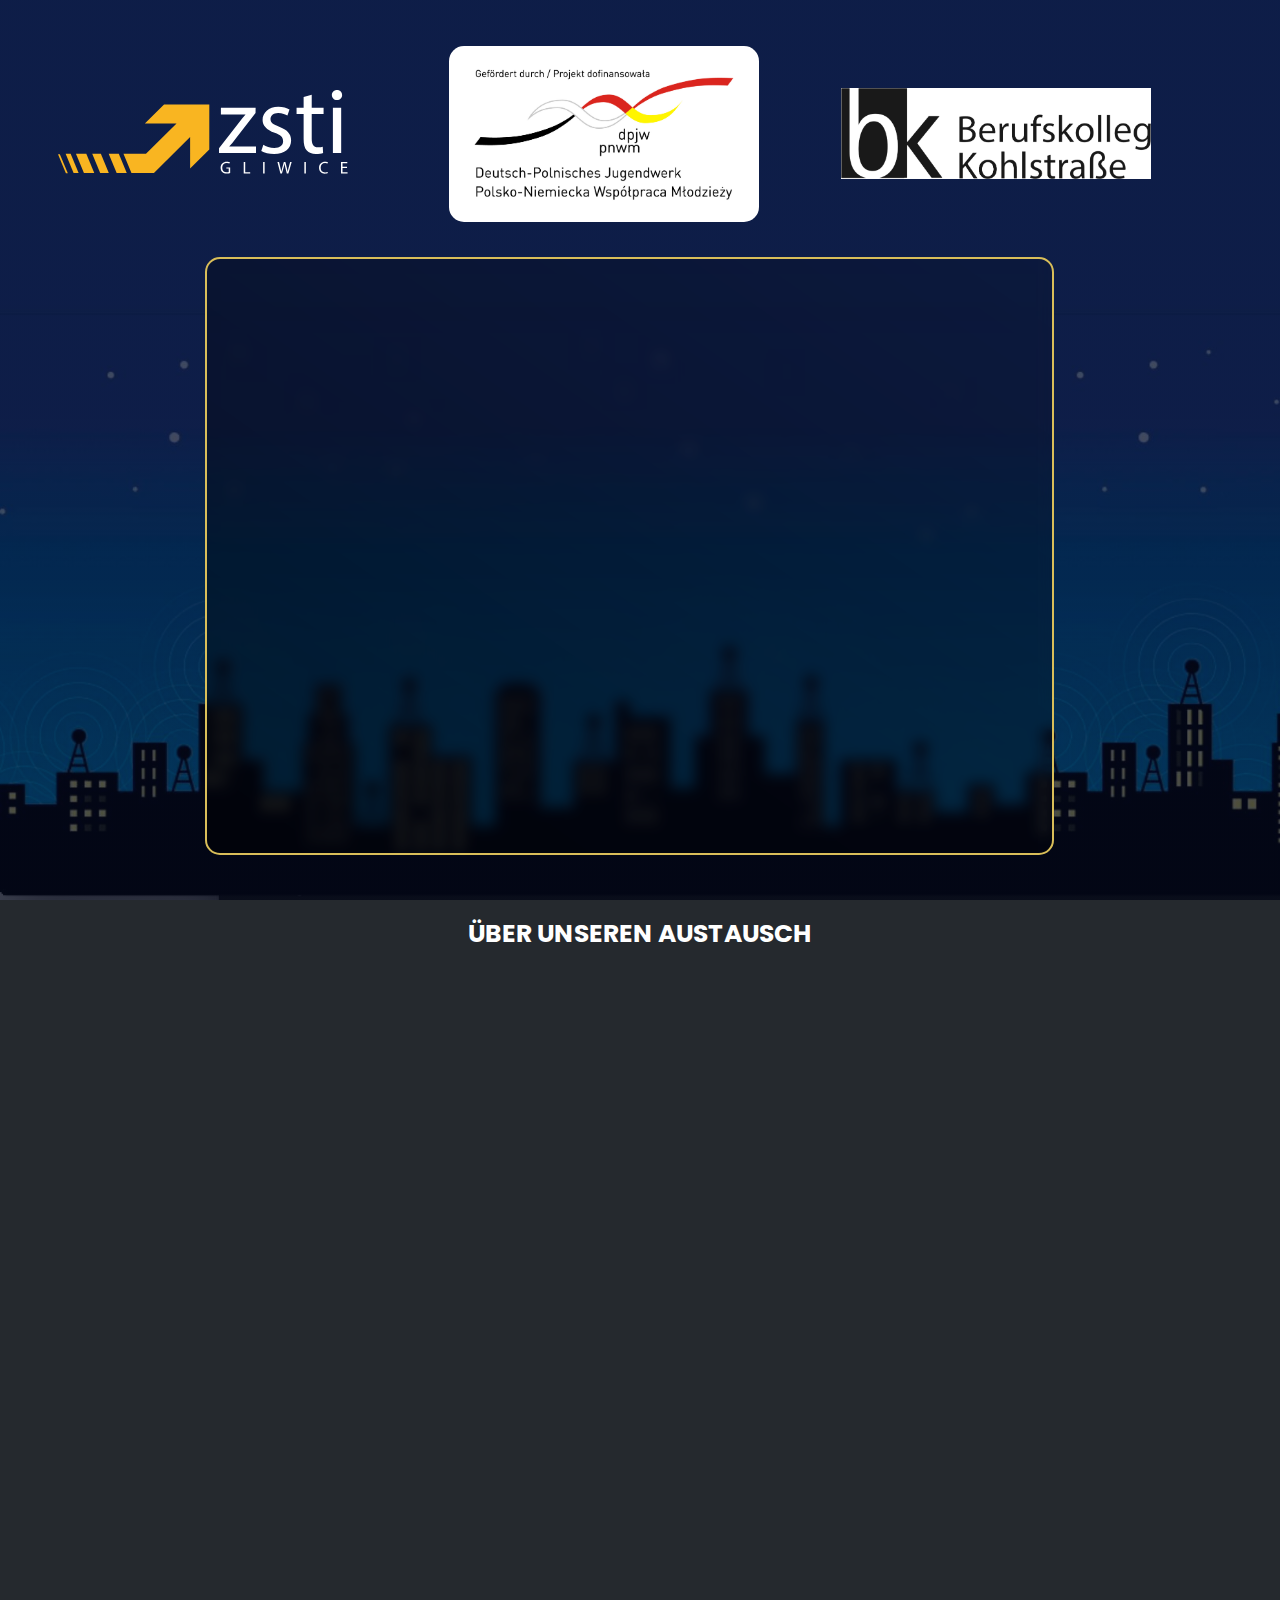
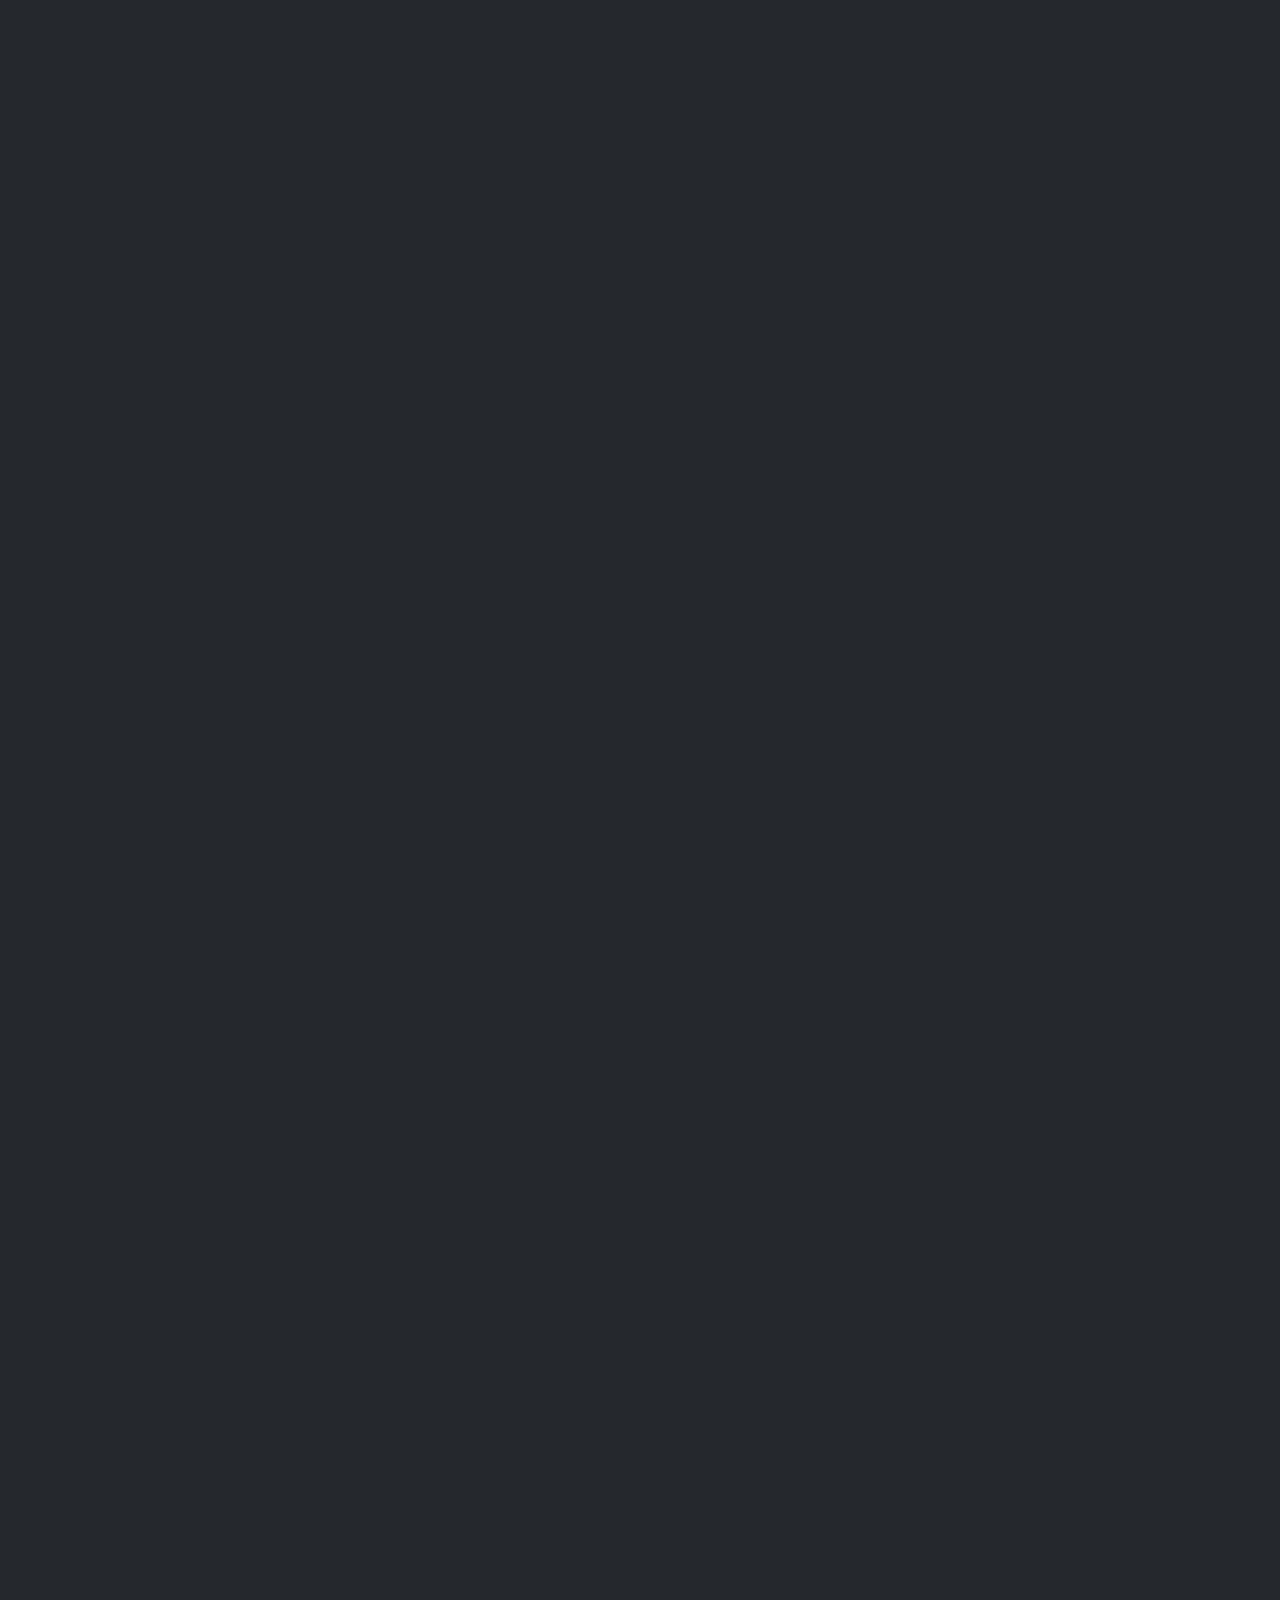
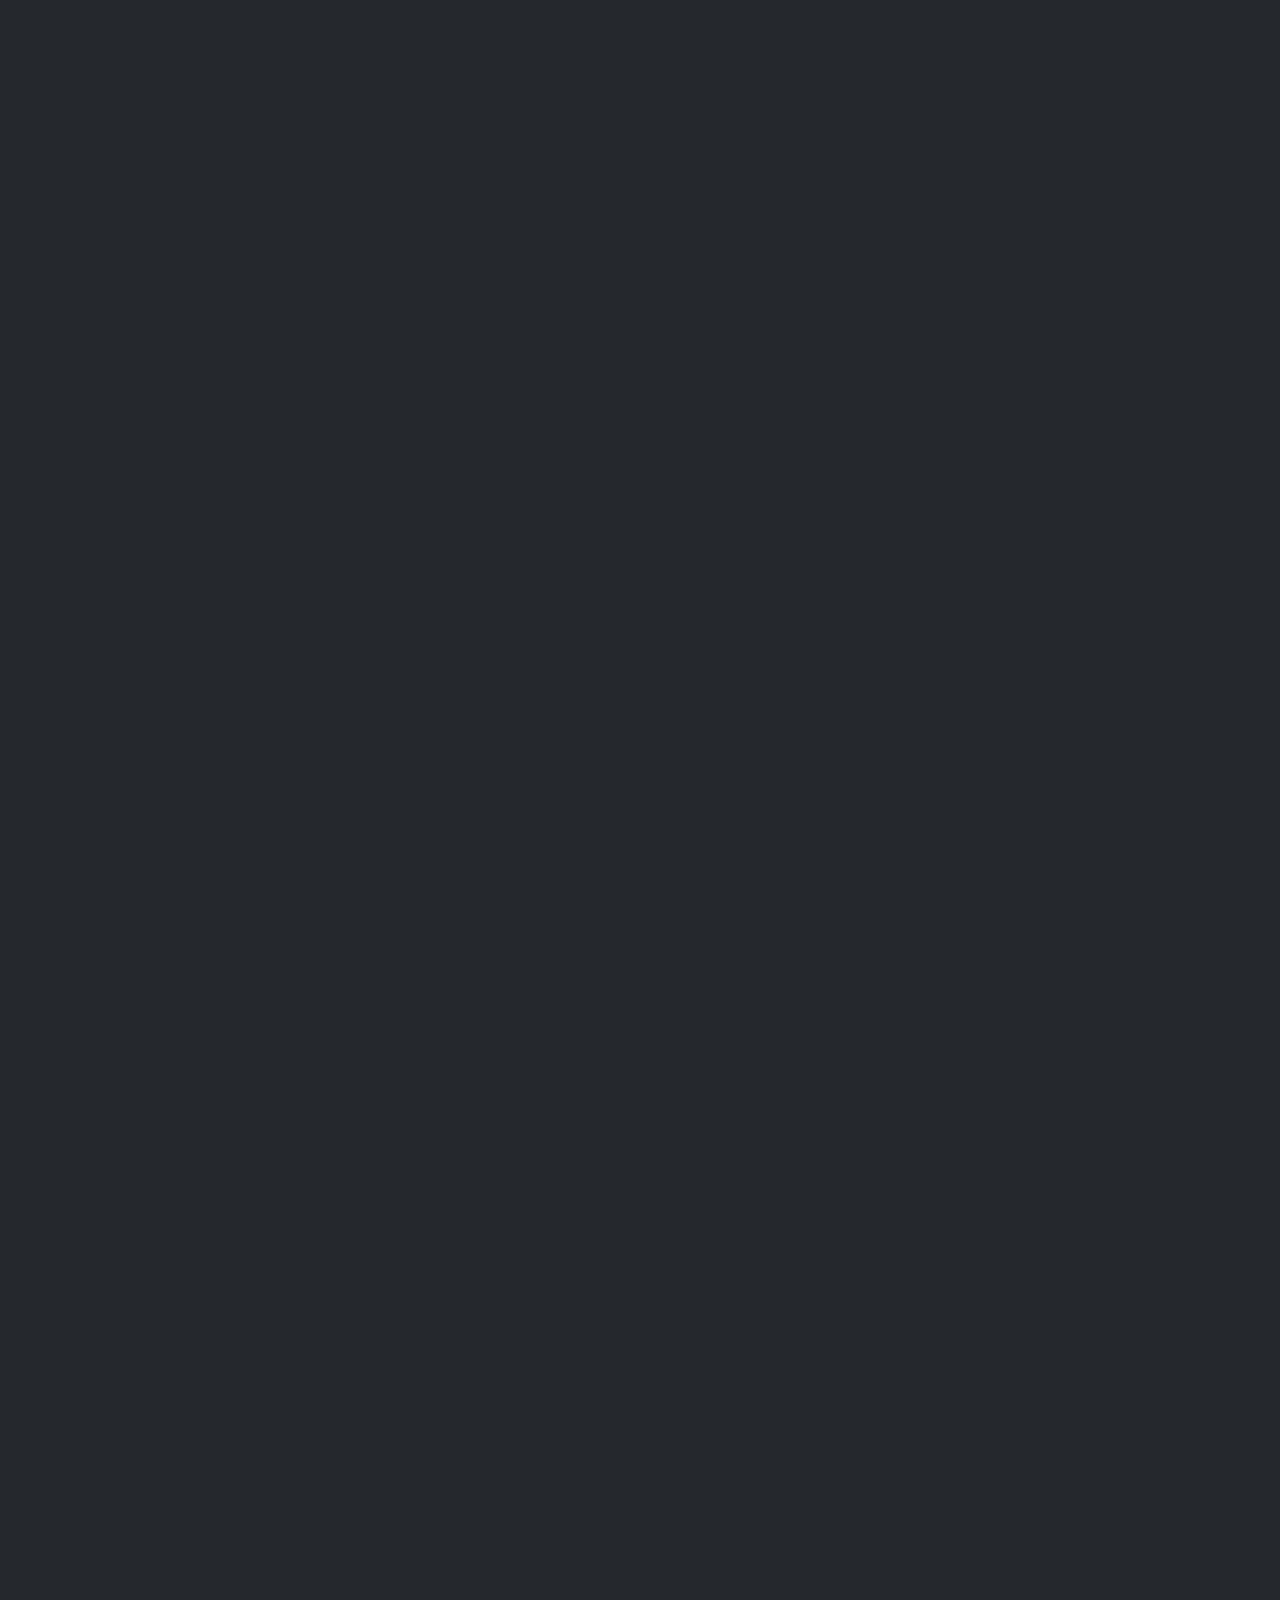
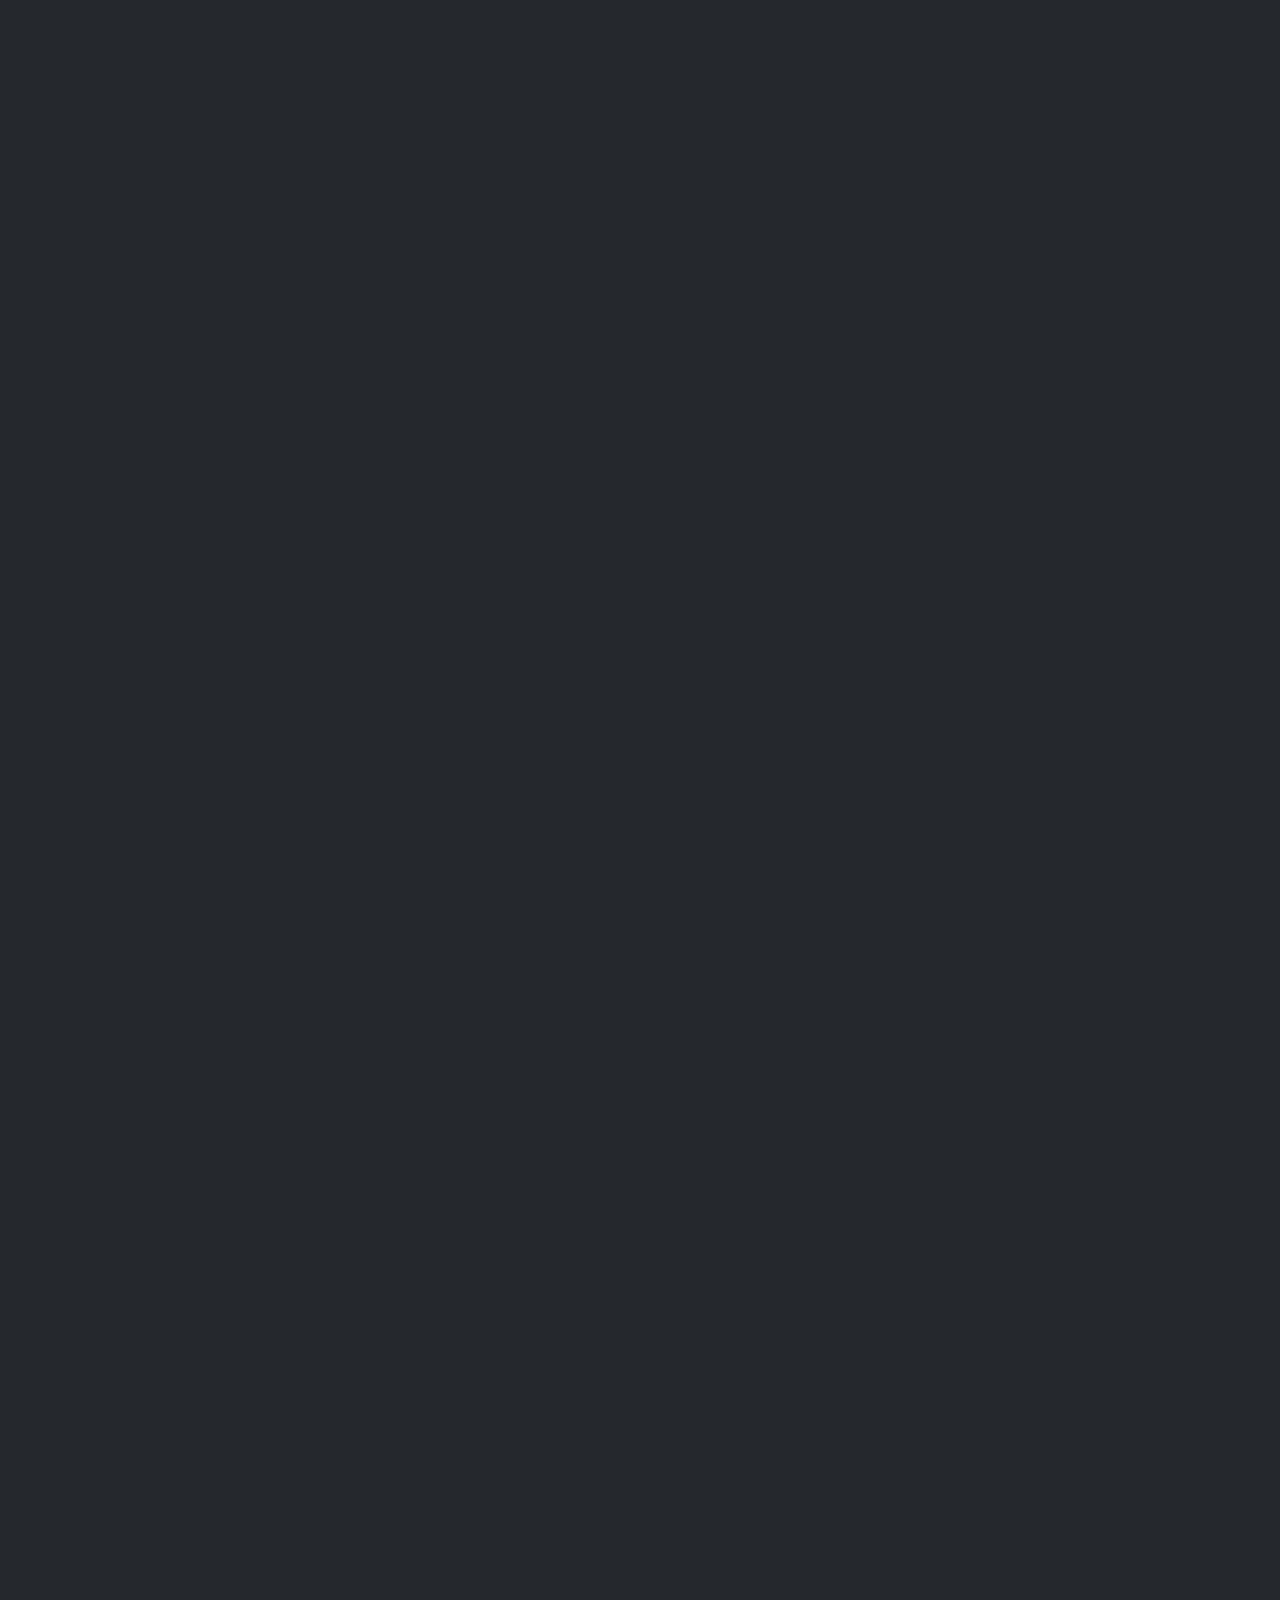
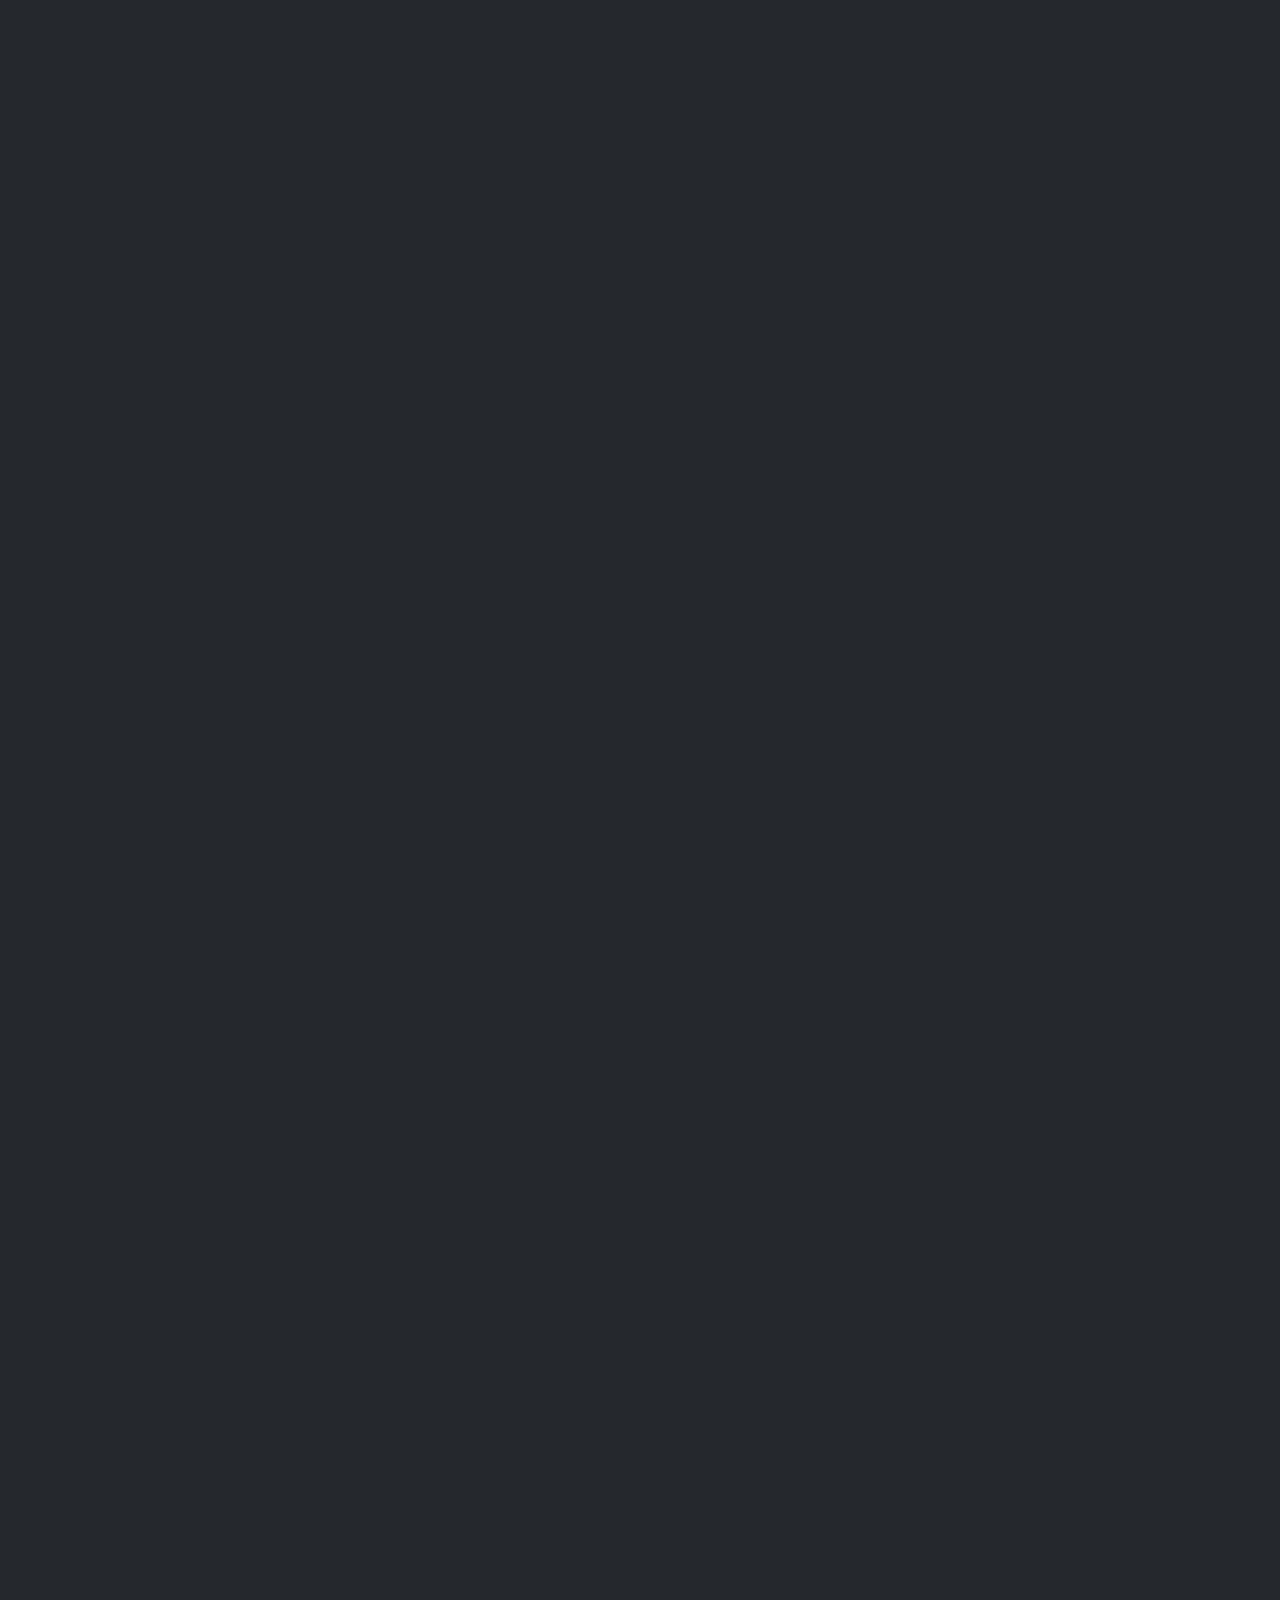
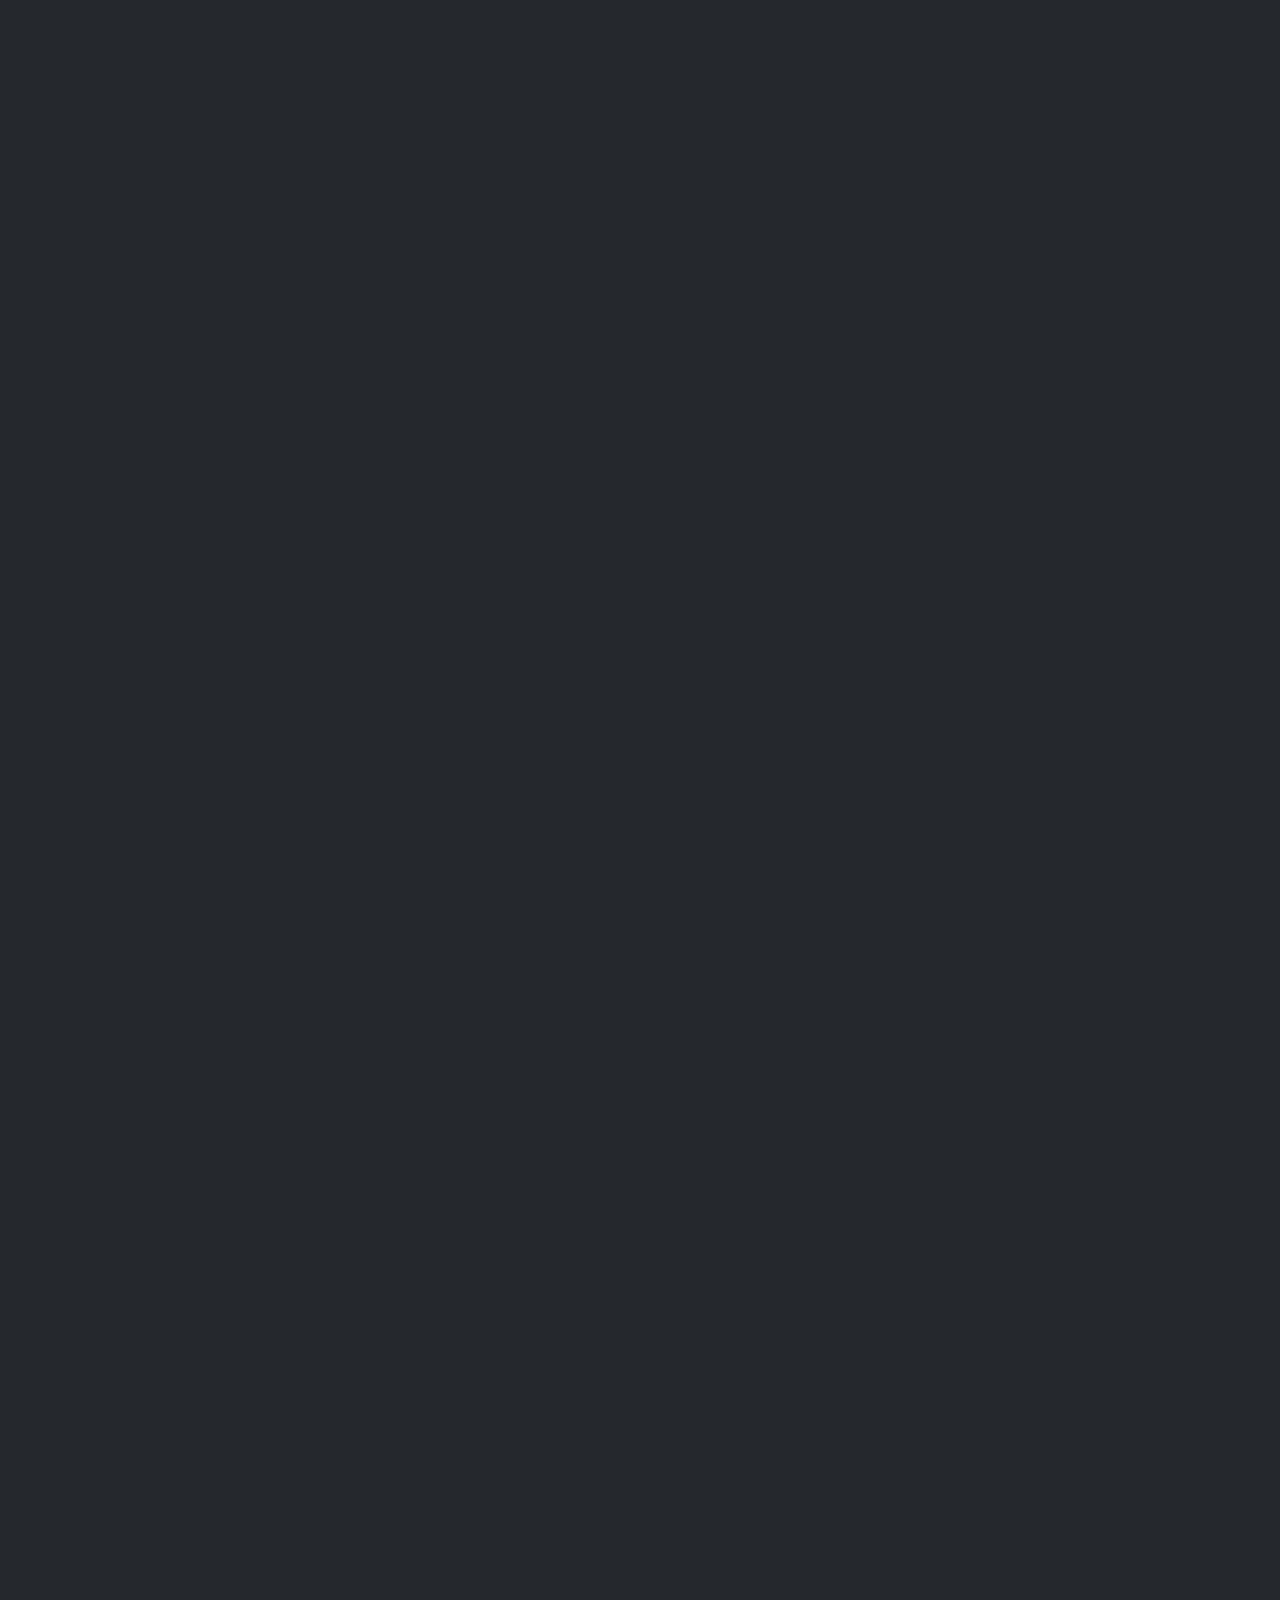
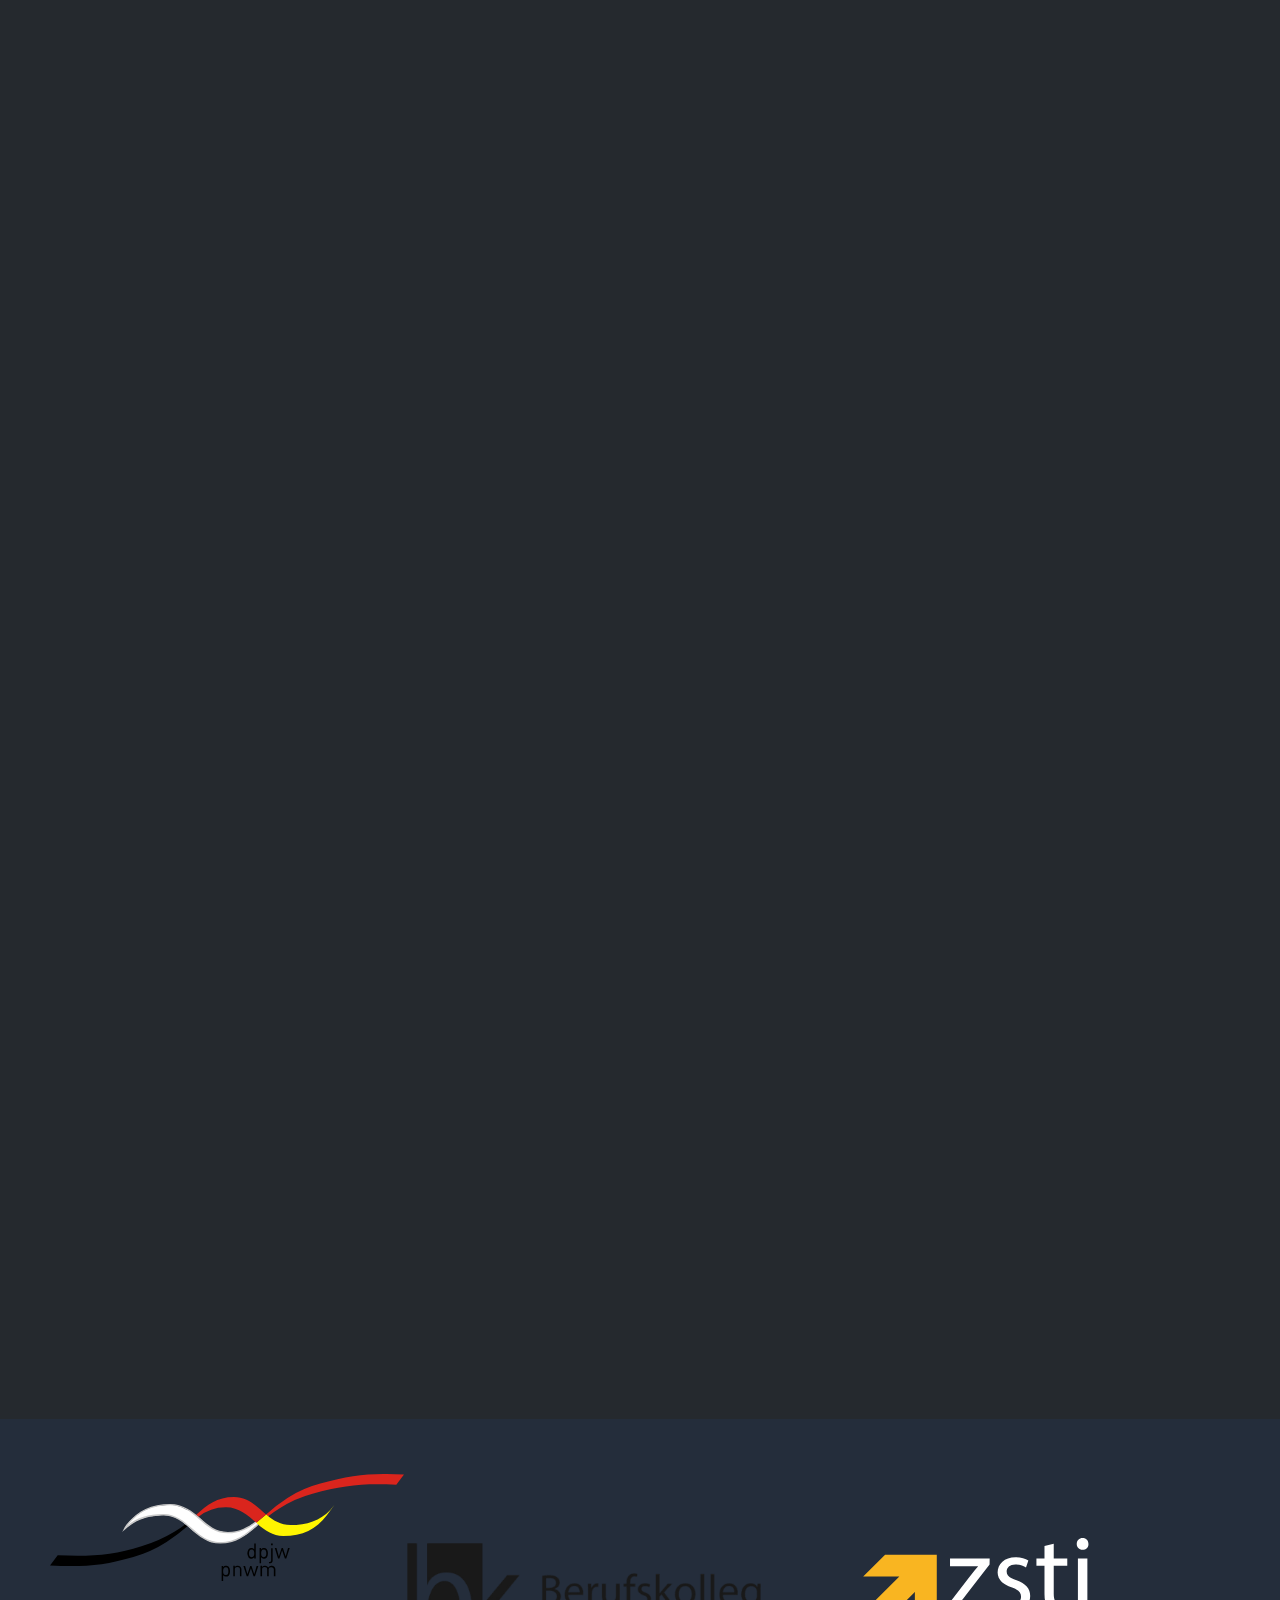
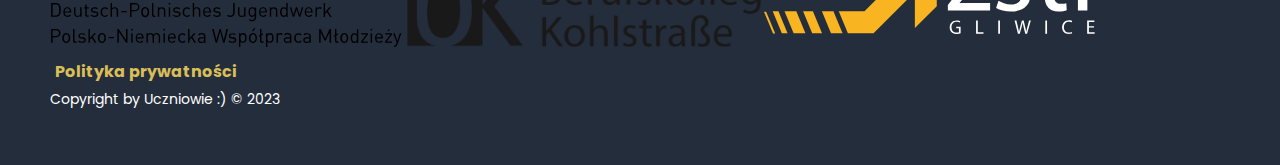
==== de.html @ 231d2636 "main" ====
<!DOCTYPE html>
<html lang="pl">

<head>
    <meta charset="UTF-8">
    <meta http-equiv="X-UA-Compatible" content="IE=edge">
    <meta name="viewport" content="width=device-width, initial-scale=1.0">
    <title>Schüleraustausch 2023 Wuppertal - Gleiwitz</title>
    
    <link rel="icon" type="images/x-icon" href="/images/icons8-european-union-48.png">
    <link rel="stylesheet" href="src/style.css">

</head>

<body>


    <div class="header">

        <nav>
            <a href="index.html"><img src="images/logo.svg" class="logo"></a>
            <a href="index.html"><img src="images/logo logo.jpg" class="logo" style="border-radius: 15px;"></a>
            
            <a href="index.html"><img src="images/logo wupertal.png" class="logo"></a>
            <div class="nav-links" id="nav-Links">
                <i class="fa-solid fa-xmark" onclick="hideMenu()"></i>
                <ul>
                    <li><a href="de.html" class="active">HOMEPAGE</a></li>
                    <li><a href="#glowna">PROJEKT</a></li>
<<<<<<< HEAD
                    <li><a href="#PROJECT">STANDORTE</a></li>
                    <li><a href="gallery.html">GALERI</a></li>
=======
                    <li><a href="#PROJECT">STANDORTE</a></li>
                    <li><a href="gallery.html">GALERIE</a></li>
>>>>>>> 480140574801effcefa124f25d2835f429c4b330




                </ul>
            </div>
            <i class="fa-solid fa-bars" onclick="showMenu()"></i>
        </nav>
        <div class="container">
            <div class="text-box"></div>
        </div>
    </div>


    <section class="glowna" id="glowna">
        <h1>ÜBER UNSEREN AUSTAUSCH</h1>
        <div class="main-text ">

            <div class="text-center reveal">
                <p>Vom 20. bis 27. Mai 2023 wohnten unsere deutschen Kollegen im Rahmen eines Schüleraustauschprogramms in unserem Schulwohnheim.
                    im Rahmen eines Schüleraustausches. Sie kamen aus Wuppertal zu uns, um unsere Städte kennen zu lernen
                    i
                    Geschichte. Die ganze Veranstaltung wird im Rahmen des Projekts "Erinnerung bewahren" organisiert.
                    Studenten des zweiten Jahrgangs des ZSTI in Gliwice, haben wir uns verpflichtet, sie zu begleiten und ihnen bei der Besichtigung zu helfen.
                    bei der Besichtigung. Dieses internationale Projekt wird es uns ermöglichen, unser Deutsch zu verbessern, neue Bekanntschaften zu schließen und die Sichtweise anderer Menschen kennen zu lernen.
                    neue Freundschaften zu schließen und die Sichtweise anderer Menschen auf unser Land kennen zu lernen. Eine solche internationale Zusammenarbeit
                    wird uns
                    uns als Teilnehmer
                    Toleranz und Respekt für die Geschichte unserer Länder.


                </p>
                <div class="flagi">
                    <a href="index.html"><img src="images/pl.png"></a>
                    <a href="eng.html"><img src="images/eng.webp"></a>
                </div>

            </div>
            <div class="gallery-container reveal">
                <div class="gallery-wrapper">
                    <img src="images/dzien2-wroclaw/348359297_4836230739833921_7109233339406206767_n.jpg"
                        width="300px" height="400px">
                    <img src="images/dzien2-wroclaw/348354826_624960519688752_7299560000399171351_n.jpg"
                        width="300px" height="400px">
                    <img src="images/dzien2-wroclaw/348362138_759683628960431_8665429731865408187_n.jpg"
                        width="300px" height="400px">
                    <img src="images/funny/348359396_200553496202400_3126041884864572250_n.jpg" width="300px"
                        height="400px">
                    <img src="images/funny/346124991_265025806055431_2208289478802187735_n.jpg" width="300px"
                        height="400px">
                    <img src="images/funny/348386674_264290096051692_7231317564116603508_n.jpg" width="300px"
                        height="400px">
                    <img src="images/imprezaa/_DSC2646.jpg" width="300px" height="400px">
                    <img src="images/pion-wrapper/_DSC2472.jpg" width="400px" height="400px">
                    <img src="images/imprezaa/_DSC2770.jpg" width="300px" height="400px">
                    <img src="images/dzien3-auschwitz1/IMG_20230522_114926224.jpg" width="300px" height="400px">
                    <img src="images/dzien3-auschwitz1/IMG_20230522_124317949.jpg" width="300px" height="400px">
                    <img src="images/dzien3-auschwitz1/346156352_159776950208062_7379663299527018989_n.jpg"
                        width="300px" height="400px">
                    <img src="images/dzien1-gliwice/IMG_20230525_102200072.jpg" width="300px" height="400px">
                    <img src="images/dzien4-auschwitzz/IMG_20230523_122531085.jpg" width="300px" height="400px">

                    <img src="images/dzien4-auschwitzz/IMG_20230523_122537352.jpg" width="300px" height="400px">

                    <img src="images/dzien5-krakow/348382516_238040312204476_3262409253676912070_n.jpg"
                        width="300px" height="400px">
                    <img src="images/dzien5-krakow/348357866_625957229558894_445151811442973934_n.jpg" width="300px"
                        height="400px">
                    <img src="images/dzien5-krakow/348360915_1337571046854747_2350188779994669235_n.jpg"
                        width="300px" height="400px">
                    <img src="images/imprezaa/_DSC2675.jpg" width="300px" height="400px">
                    <img src="images/pion-wrapper/_DSC2544.jpg" width="300px" height="400px">
                    <img src="images/pion-wrapper/_DSC2543.jpg" width="300px" height="400px">
                    <img src="images/imprezaa/_DSC2667.jpg" width="300px" height="400px">
                    <img src="images/imprezaa/_DSC2717.jpg" width="300px" height="400px">
                    <img src="images/pion-wrapper/_DSC2559.jpg" width="300px" height="400px">
                    <img src="images/pion-wrapper/_DSC2561.jpg" width="300px" height="400px">
                    <img src="images/pion-wrapper/_DSC2652.jpg" width="300px" height="400px">
                    <img src="images/pion-wrapper/_DSC2788.jpg" width="300px" height="400px">
                    <img src="images/pion-wrapper/_DSC2675.jpg" width="300px" height="400px">
                    <img src="images/pion-wrapper/_DSC2667.jpg" width="300px" height="400px">
                    <img src="images/pion-wrapper/_DSC2565.jpg" width="300px" height="400px">
                    <img src="images/pion-wrapper/_DSC2566.jpg" width="300px" height="400px">
                    <img src="images/pion-wrapper/_DSC2593.jpg" width="300px" height="400px">
                    <img src="images/pion-wrapper/_DSC2694.jpg" width="300px" height="400px">
                    <img src="images/pion-wrapper/_DSC2717.jpg" width="300px" height="400px">
                    <img src="images/pion-wrapper/_DSC2722.jpg" width="300px" height="400px">
                    <img src="images/pion-wrapper/_DSC2726.jpg" width="300px" height="400px">
                    <img src="images/pion-wrapper/_DSC2788.jpg" width="300px" height="400px">
                    <img src="images/pion-wrapper/IMG_20230521_113707909.jpg" width="300px" height="400px">
                    <img src="images/pion-wrapper/IMG_20230521_114545700.jpg" width="300px" height="400px">
                    <img src="images/pion-wrapper/IMG_20230521_120205420.jpg" width="300px" height="400px">
                    <img src="images/pion-wrapper/IMG_20230521_120758784.jpg" width="300px" height="400px">
                    <img src="images/pion-wrapper/IMG_20230521_121322215.jpg" width="300px" height="400px">
                    <img src="images/pion-wrapper/IMG_20230521_125314505.jpg" width="300px" height="400px">
                    <img src="images/pion-wrapper/IMG_20230521_125349071.jpg" width="300px" height="400px">
                    <img src="images/pion-wrapper/IMG_20230521_130351770.jpg" width="300px" height="400px">
                    <img src="images/pion-wrapper/IMG_20230521_133049482.jpg" width="300px" height="400px">
                    <img src="images/pion-wrapper/IMG_20230521_142851121.jpg" width="300px" height="400px">
                    <img src="images/pion-wrapper/IMG_20230521_153741960.jpg" width="300px" height="400px">
                    <img src="images/pion-wrapper/IMG_20230521_161738653.jpg" width="300px" height="400px">

                    <img src="images/pion-wrapper/IMG_20230521_161808838.jpg" width="300px" height="400px">
                    <img src="images/pion-wrapper/IMG_20230521_164524290.jpg" width="300px" height="400px">
                    <img src="images/pion-wrapper/IMG_20230522_090638008.jpg" width="300px" height="400px">
                    <img src="images/pion-wrapper/IMG_20230522_103254437.jpg" width="300px" height="400px">
                    <img src="images/pion-wrapper/IMG_20230522_103302437.jpg" width="300px" height="400px">
                    <img src="images/pion-wrapper/IMG_20230522_114523220.jpg" width="300px" height="400px">
                    <img src="images/pion-wrapper/IMG_20230523_101206132.jpg" width="300px" height="400px">
                    <img src="images/pion-wrapper/IMG_20230523_122525796.jpg" width="300px" height="400px">
                    <img src="images/pion-wrapper/IMG_20230523_122531085.jpg" width="300px" height="400px">
                    <img src="images/pion-wrapper/IMG_20230525_090753647.jpg" width="300px" height="400px">
                    <img src="images/pion-wrapper/IMG_20230525_101400259.jpg" width="300px" height="400px">
                    <img src="images/pion-wrapper/IMG_20230525_102146818.jpg" width="300px" height="400px">
                    <img src="images/pion-wrapper/IMG_20230525_102200072.jpg" width="300px" height="400px">
                </div>
                <div class="gallery-controls">
                    <button class="gallery-prev">&#10094;</button>
                    <button class="gallery-next">&#10095;</button>
                </div>
            </div>


        </div>



    </section>

    <section class="cosik reveal" id="PROJECT">
        <div class="places">
            <h1>Gemeinsamer Ausflug</h1>
            <p>Wir besuchten zusammen fünf Städte, von denen wir einen Tag mit der Arbeit an der Website.... verbrachten.</p>
        </div>

        <div class="wrapper">
            <div class="card">
                <img src="images/escape1.jpg">
                <div class="info">
                    <h1>Gleiwitz</h1>
                    <p>Der erste Tag stand ganz im Zeichen des Themas...</p>
                    <a href="#gliwice" class="btn">Mehr lesen</a>
                </div>
            </div>
            <div class="card">
                <img src="images/dzien2-wroclaw/IMG_20230521_161738653.jpg">
                <div class="info">
                    <h1>Breslau</h1>
                    <p>Die Centennial Hall ist eine historische Sport- und Unterhaltungshalle.... </p>
                    <a href="#wroclaw" class="btn">Mehr lesen</a>
                </div>
            </div>
            <div class="card">
                <img src="images/dzien4-auschwitzz/IMG_20230523_101219541.jpg">
                <div class="info">
                    <h1>Auschwitz</h1>
                    <p>Auschwitz, deutsches NS-Konzentrations- und Vernichtungslager
                        und Vernichtungslager ... </p>
                    <a href="#auschwitz" class="btn">Mehr lesen</a>
                </div>
            </div>





        </div>
        <div class="wrapper">
            <div class="card">
                <img src="images/funny/IMG_20230525_102513354.jpg">
                <div class="info">
<<<<<<< HEAD
                    <h1>RADIOSENDER GLIWICE</h1>
                    <p>Am Donnerstag trafen wir uns wie üblich um 8:20 Uhr vor der Unterkunft. Sobald alle eingetroffen waren....... </p>
                    <a href="#strona" class="btn">Mehr lesen</a>
=======
                    <h1>Gliwice - Radiostacja</h1>
                    <p>Am Donnerstag trafen wir uns wie üblich um 8:20 Uhr vor der Unterkunft. Sobald alle eingetroffen waren....... </p>
                    <a href="#strona" class="btn">Mehr lesen</a>
>>>>>>> 480140574801effcefa124f25d2835f429c4b330
                </div>
            </div>

            <div class="card">
                <img src="images/dzien5-krakow/348359462_577760514480870_7959086469183905987_n.jpg">
                <div class="info">
                    <h1>Krakau</h1>
                    <p>Krakau ist eine wunderschöne Stadt in Polen mit einer reichen Geschichte und einem kulturellen Erbe. In Krakau
                        ist die Heimat von...</p>

                    <a href="#krakow" class="btn">Mehr lesen</a>
                </div>
            </div>

            <div class="card">
                <img src="images/funny/346153410_134470716301277_2882348464612031053_n.jpg">
                <div class="info">
                    <h1>Praca nad projektem</h1>
                    <p>Am Ende des Ausflugs machten wir ein gemeinsames Foto. Nach der Rückkehr zur
                        Schule begannen wir mit dem Film und der Website....</p>
                    <a href="#strona" class="btn">Mehr lesen</a>
                </div>
            </div>

        </div>




        </div>

    </section>

    <section class="opis reveal" id="gliwice">
        <h1 ><b>Wilkommen<br>Willa Caro, Feldspiel</b> - Tag 1</h1>
        <div class="tekst">
            <img src="images/wymiana1.jpg" width="500px" height="300px">
            
            <p>Der erste Tag stand im Zeichen des Kennenlernens der Mädchen, die uns besuchten. Wir trafen
                alle zusammen vor dem Schlafsaalgebäude unserer Schule,
                keine von uns wusste, was sie erwarten würde. Der Plan für den heutigen Tag war der Besuch der Villa Caro
                Villa Caro zu besuchen und an einem von unseren Lehrern vorbereiteten Geländespiel teilzunehmen.
                Die Lehrer hatten es vorbereitet. Als alle angekommen waren, beschlossen unsere gemeinsamen Betreuer, dass wir das erste ikonische Foto machen würden.
                erstes ikonisches Foto machen. Später sollten wir uns in Gruppen aufteilen
                in Gruppen aufteilen, wobei jedes Team aus drei Jungen und drei Mädchen besteht. Sobald wir alle eingeteilt waren,
                begann die Zeit des gegenseitigen Kennenlernens. Wir machten uns leise auf den Weg zu
                unserem Ziel, dem Museum. Viele von uns hatten diesen Ort noch nie zuvor besucht, wir waren
                waren wir von der Art des Ortes überrascht. Wir sahen uns die besonderen Gemälde und andere Erinnerungsstücke an, die dort ausgestellt waren. Dann war es so weit
                Es war Zeit für ein Spiel im Freien, und wir gingen in Gruppen entlang einer Route
                die von unseren Damen entworfen wurde. Wir beendeten unser Spiel auf dem Marktplatz beim Neptunbrunnen und gingen dann zur Schule, um unsere Freunde zu verabschieden.
                Wir gingen zur Schule, um unsere neuen Freunde zu verabschieden,
                in Erwartung der Besichtigungen am nächsten Tag.

            </p>
            <img src="images/dzien1-gliwice/IMG_20230525_102200072.jpg" width="500px" height="300px">

        </div>
        <div class="tekst1 reveal">
            <img src="images/dzien1-gliwice/IMG_20230523_164518155~2.jpg" width="500px" height="300px">
            <img src="images//imprezaa/_DSC2814.jpg" width="500px" height="300px">

        </div>
    </section>

    <section class="opis reveal" id="wroclaw">
        <h1 ><b>Breslau</b> - Tag 2</h1>
        <div class="tekst ">
            <img src="/images/dzien2-wroclaw/348356153_936875570920918_7820169987513787389_n.jpg" width="500px" height="300px">
            <p>Der Tag begann wie jeder andere mit unserem Treffen mit der deutschen Gruppe. Unsere Abfahrt war
                für 7.45 Uhr geplant und so fuhren wir los. Im Bus machten wir sie mit unserem Musikgeschmack bekannt, und sie
                mit dem ihren. Auf diese Weise vergingen die Stunden, bis wir endlich an unserem Ziel ankamen. Unser Abenteuer
                begann mit einer Besichtigung des Wrocław Sky Tower und der Galerie. Einige von uns, bevor sie auf den
                einen der höchsten Punkte Polens zu erklimmen, beschlossen einige von uns, etwas zu essen. Gestärkt durch eine nahrhafte Mahlzeit, machten wir uns auf den Weg zur
                ganz oben auf dem Turm. Die Aussicht war überirdisch. Praktisch die ganze Stadt war zum Greifen nah. Leider dauerte das
                Leider dauerte das Erlebnis nicht lange und wir mussten wieder hinuntersteigen. Nach einer kurzen Rast und einem Austausch von Eindrücken,
                machten wir uns auf, die Stadt zu erkunden.</p>
            <img src="/images/dzien2-wroclaw/348361007_1660743267724381_7711664896054163243_n.jpg" width="500px" height="300px">
            <br><br>
        </div>

        <div class="tekst reveal">
            <br>
            <img src="images/dzien2-wroclaw/348368276_1339785973417484_1086327445601693273_n.jpg" width="500px"
                height="300px"><br>
            <p>Wir wurden in Gruppen eingeteilt, eine polnische und eine deutsche, die jeweils einen Führer erhielten. Die Führung
                war sehr spannend und der Führer zeigte uns viele interessante historische Fakten über die
                Stadt. Das Ende unserer Kennenlerntour war der Marktplatz, wo wir uns frei bewegen konnten und
                Sightseeing. Nach einer langen Zeit versammelten wir uns alle und machten uns auf den Weg zur letzten Station unseres
                unseres Besuchs, der Hundertjahrfeierhalle. Auf dem Weg dorthin trafen wir eine Busladung Basketballspieler von Legia Warschau, die sich sehr über die
                die sich über unsere Anfeuerungsrufe freuten. Vor Ort hatten wir, genau wie auf dem Markt, freie Hand und die
                und hatten die Möglichkeit, auf dem Platz herumzulaufen und ihn zu beobachten. Dies dauerte jedoch nicht allzu lange, als die Lehrer
                uns mitteilten, dass es Zeit sei, nach Hause zu gehen.</p>

            </p>
            <img src="images/dzien2-wroclaw/348356952_258392423354245_6117612222467695413_n.jpg" width="500px" height="300px">
        </div>

    </section>

    <section class="opis reveal" id="auschwitz">
        <h1 ><b>Auschwitz I</b> - Tag 3</h1>
        <div class="tekst">
            <img src="images/arbeit.jpg" width="500px" height="300px">
            <p>Dies ist der 3. Tag unseres Abenteuers mit den deutschen Frauen. Heute sind wir mit ihnen zu einem Ort gefahren, der für seine
                Verbrechen
                die von den Nazis an den Juden begangen wurden. Wir wurden in 2 Gruppen aufgeteilt: eine deutsche Gruppe und eine polnische Gruppe.
                Wir haben 4 Stunden gebraucht, um das ganze Lager zu besichtigen. Wir waren alle erschüttert, als wir all diese
                Vernichtungsstätten sahen und
                was für unannehmbare Dinge man einem Menschen antun kann. Unsere Laune wurde durch ein leckeres Mittagessen verbessert. Gesättigt
                und bereit zum Handeln
                gingen wir zu dem letzten Programmpunkt, der uns erwartete, einem Workshop mit dem Titel "Eleventh. Sei nicht
                Sei nicht gleichgültig".
                Die Dame erklärte uns, dass Auschwitz nicht plötzlich geschah, sondern eine Reihe von Ereignissen war, die dazu führten.
                dazu führten
                und niemand reagierte darauf. Sie zeigte uns auch, wie schnell aus einem Stereotyp ein Vorurteil wird, und
                dann in
                Diskriminierung wird und wie Menschen aufgrund einer einzigen Sache diskriminieren. Der Workshop dauerte nicht
                lange und wir mussten schon wieder nach Hause gehen.
            </p><img src="images/ascch.jpg" width="500px"
                height="300px"><br>
        </div>
        <div class="tekst1 reveal">
            <img src="images/dzien3-auschwitz1/346156352_159776950208062_7379663299527018989_n.jpg" width="500px" height="300px">
            <img src="images/dzien3-auschwitz1/348370897_1161253127885083_822621006552416579_n.jpg" width="150px" height="300px">
            <img src="images/dzien3-auschwitz1/346154265_822198515496167_2575544824086981360_n.jpg" width="500px" height="300px">
        </div>





    </section>
    <section class="opis reveal" id="katowice">
        <h1 >Auschwitz II - Tag 4</h1>


        <div class="tekst ">
            <img src="images/birkenau.jpg" alt="" width="500px" height="300px"><br>
            <p>Am nächsten Tag ein weiteres Abenteuer. Heute stand der Besuch des zweiten Vernichtungslagers im Gebiet von Birkenau auf dem Plan. Es war eine Erfahrung, die uns sowohl körperlich als auch geistig erschöpfte. Die Bedingungen, unter denen die Häftlinge in diesem Lager lebten, waren unmenschlich. All das Leid, das sie empfanden, ist für den menschlichen Verstand unvorstellbar. Nach langer Zeit war das Ende unserer Wanderung erreicht. Wir hatten vor, nach Kattowitz zu fahren, aber leider haben die Müdigkeit und die Traurigkeit über das Lager unsere deutschen Kollegen überwältigt.
            </p>
        </div>
        <div class="tekst1 reveal">
            <img src="/images/dzien4-auschwitzz/348355381_913979576459965_6274193071667062666_n.jpg" width="500px" height="300px">
            <img src="/images/auschwitz2.jpg" width="500px" height="300px">
            <img src="/images/dzien4-auschwitzz/348381582_1439378536828672_4819730049178012980_n.jpg" width="500px" height="300px">
        </div>
        
        </div>

    </section>


    <section class="opis reveal" id="krakow">
        <h1 ><b>Krakau</b> - Tag 5</h1>
        <div class="tekst">
            <img src="/images/dzien5-krakow/348383001_811152380005575_4952831565249800024_n.jpg" width="500px" height="300px">

            <p>Der vorletzte Tag unseres Austauschs. Das Ziel war Krakau, genauer gesagt ein Besuch in Kazimierz, einem von Juden bewohnten Stadtteil. Wir wurden von nach Ländern aufgeteilten Führern begleitet. Während dieser Zeit lernten wir viele interessante Orte kennen, vor allem Synagogen. Nach der Besichtigungstour war es dann Zeit, etwas zu essen. Die meisten von uns ließen sich von den bekannten Zapiekanki in Krakau verführen. Sie waren köstlich. Unsere letzte Station war das Jüdische Museum "Galicia". Dort hielten wir einen Workshop "Vom Stereotyp zur Diskriminierung" ab, der dem Workshop in Auschwitz sehr ähnlich war. Nach dem Workshop hatten wir ein Treffen mit Lidia Maksymowicz, einer Frau, die Auschwitz überlebt hat. Sie erzählte uns die Geschichte ihres Lebens. Es war eine tragische und zugleich sehr spannende Geschichte, die die meisten von uns zu Tränen rührte. Dann war es, wie jeden Tag, an der Zeit, in unsere geliebte Stadt zurückzukehren.
            </p><img src="/images/dzien5-krakow/348378205_959218212059788_9085315140831927281_n.jpg" width="500px" height="300px">
        </div>
        <div class="tekst1 reveal">
            <img src="/images/dzien5-krakow/348379745_3413479998901117_3689817129211761724_n.jpg" width="500px" height="300px">
            <img src="/images/dzien5-krakow/348356780_634517858584613_7268103164740313211_n.jpg" width="500px" height="300px">
            <img src="/images/dzien5-krakow/348359541_267747045766758_5898304520199484812_n.jpg" width="500px" height="300px">
        </div>
    </section>

    <section class="opis reveal" id="strona">
        <h1 ><b>Arbeit am Projekt, Abschiedsfest im schlesischen Park</b> - Tag 6</h1>
        <div class="tekst ">
            <img src="images/chorzow.jpg" width="500px" height="300px">
            <p>Am Donnerstag trafen wir uns wie üblich um 8:20 Uhr vor der Unterkunft. Nachdem alle eingetroffen waren, machten wir uns auf den Weg zum
                Radiosender Gliwice. Wir kamen gegen 9 Uhr an. Aufgeteilt in 2 Gruppen (polnisch und deutsch) sahen wir einen Film
                über die deutsche Propaganda im Jahr 1939 an, der mit der Geschichte des Senders zusammenhing, und wir hatten ein Gespräch mit einem
                Führer, der uns das ganze Schicksal der Einrichtung erläuterte. Wir wohnten in Zimmern mit authentischer
                Möbeln aus dem frühen 20. Jahrhundert. Am Ende der Führung machten wir ein gemeinsames Foto. Nach der Rückkehr in die
                Schule begannen wir mit der Arbeit an einem Film und einer Website.</p>
        </div>
        <div class="tekst1 reveal">
            <img src="/images/imprezaa/_DSC2795.jpg" width="500px" height="300px">
            <img src="/images/koniec2.jpg" width="500px" height="300px">
            <img src="/images/imprezaa/_DSC2622.jpg" width="500px" height="300px">
        </div>

    </section>




    <section class="gallery reveal" id="gallery">
        <div class="galler-text">
            <h1>SEHEN WIR UNS AN, WIE UNSERE SCHÜLER IHRE GEMEINSAME ZEIT VERBRACHT HABEN</h1>

            <br>
        </div>
        <img src="images/koniec1.jpg" width="500" height="300">
        <img src="images/dzien2-wroclaw/348361007_1660743267724381_7711664896054163243_n.jpg" width="500" height="300">
        <img src="images/dzien3-auschwitz1/348370897_1161253127885083_822621006552416579_n.jpg" width="500"
            height="300">
        <img src="images/dzien4-auschwitzz/IMG_20230523_101206132.jpg" width="500" height="300">
        <img src="images/dzien5-krakow/348359462_577760514480870_7959086469183905987_n.jpg" width="500" height="300">
        <img src="images/dzien1-gliwice/IMG_20230525_102200072.jpg" width="500" height="300">
        <br>
        <a href="gallery.html" class="gallery-btn">GALERIE</a>


    </section>





    <footer class="footer-distributed ">

        <div class=".footer-center stopka">
            <a href="https://dpjw.org/">
                <img src="images/footer_logo.svg" width="30%" height="30%"></a>
            <a href="https://bkkohlstrasse.de/">
                <img src="images/logo wupertal_preview_rev_1.png" width="30%" height="30%"></a>
            <a href="https://www.zsti.gliwice.pl/"><img src="/images/logo.svg" width="30%" height="30%"></a>
            <a href="polityka.html">
                <p class="privacy">Polityka prywatności</p>
            </a>
            <p class="footer-company-name">Copyright by Uczniowie :) © 2023</p>

        </div>






        </div>

    </footer>

    <div class="loader"></div>

    <script>
        window.addEventListener("load", () => {
            const loader = document.querySelector(".loader");

            loader.classList.add("loader--hidden");

            loader.addEventListener("transitionend", () => {
                document.body.removeChild(loader);
            });
        });
    </script>
    <script>
        function reveal() {
            var reveals = document.querySelectorAll(".reveal");

            for (var i = 0; i < reveals.length; i++) {
                var windowHeight = window.innerHeight;
                var elementTop = reveals[i].getBoundingClientRect().top;
                var elementVisible = 150;

                if (elementTop < windowHeight - elementVisible) {
                    reveals[i].classList.add("active");
                } else {
                    reveals[i].classList.remove("active");
                }
            }
        }

        window.addEventListener("scroll", reveal);
    </script>




    <script src="https://kit.fontawesome.com/ab47c56c0a.js" crossorigin="anonymous"></script>
    <script src="https://unpkg.com/typed.js@2.0.15/dist/typed.umd.js"></script>

    <script>
        var navLinks = document.getElementById("nav-Links")
        function showMenu() {
            navLinks.style.right = "0";
        }
        function hideMenu() {
            navLinks.style.right = "-200px";

        }
    </script>
    <script>
        var typed = new Typed('.text-box', {
            strings: ["<p>Schüleraustausch 2023 Wuppertal - Gleiwitz</p><span >Zobaczmy jak uczniowie spędzili wspólnie czas<span/ ><br><a href='#glowna' class='button'>POCZYTAJMY"],
            typeSpeed: 60,
        });
    </script>
    <script>
        window.addEventListener('keydown', (event) => {
            if (event.keyCode === 116) {
                window.location.href = 'https://wymianapolniem.vercel.app/de.html';
                event.preventDefault();
            }
        });
    </script>


    <script>
        const galleryWrapper = document.querySelector('.gallery-wrapper');
        const galleryPrev = document.querySelector('.gallery-prev');
        const galleryNext = document.querySelector('.gallery-next');
        let slideIndex = 0;

        function nextSlide() {
            slideIndex++;
            if (slideIndex >= galleryWrapper.children.length) {
                slideIndex = 0;
            }
            galleryWrapper.style.transform = `translateX(-${slideIndex * 100}%)`;
        }

        function prevSlide() {
            slideIndex--;
            if (slideIndex < 0) {
                slideIndex = galleryWrapper.children.length - 1;
            }
            galleryWrapper.style.transform = `translateX(-${slideIndex * 100}%)`;
        }

        let autoSlide = setInterval(nextSlide, 4000);

        galleryNext.addEventListener('click', () => {
            clearInterval(autoSlide);
            nextSlide();
            autoSlide = setInterval(nextSlide, 4000);
        });

        galleryPrev.addEventListener('click', () => {
            clearInterval(autoSlide);
            prevSlide();
            autoSlide = setInterval(nextSlide, 4000);
        });

    </script>
</body>

</html>
---- src/style.css ----
@import url('https://fonts.googleapis.com/css2?family=Poppins:wght@300&family=Source+Sans+Pro&display=swap');

html {
    scroll-behavior: smooth;

}

body {
    background: #25292E;
    overflow-x: hidden;
    color: #fff;
}

* {
    scroll-behavior: smooth;
    padding: 0;
    margin: 0;
    font-family: 'Poppins';
}

.logo{
    margin: 20px;
}
.header {
    
    min-height: 100vh;
    width: 100%;
    background-size: cover;
    position: relative;
    background-image: linear-gradient(rgba(4, 9, 30, 0.7), rgba(4, 9, 30, 0.7)), url("background.jpg");
}

.header1 {
    background-image: linear-gradient(rgba(63, 63, 63, 0.8) 25%, rgba(3, 2, 3, 0.8)), url("background.jpg");
}

nav {
    display: flex;
    padding: 2% 3%;
    justify-content: space-between;
    align-items: center;
}

nav img {
    width: 310px;
    
}

.nav-links {
    flex: 1;
    text-align: right;
}

.nav-links ul li {
    list-style: none;
    display: inline-block;
    padding: 10px 15px;
    position: relative;
}

.nav-links ul li a {
    color: #fff;
    text-decoration: none;
    font-size: 26px;
    transition: 0.5s;
    margin-top: 15px;
}

.nav-links ul li a:hover {
    color: #D9BE59;
}

.nav-links ul li::after {
    content: '';
    width: 0%;
    height: 2px;
    background: #D9BE59;
    display: block;
    margin: auto;
    transition: 0.5s;
}

.nav-links ul li:hover::after {
    width: 100%;
}


.text-box {
    width: 100%;
    color: #fff;
    position: absolute;
    top: 50%;
    left: 50%;
    transform: translate(-50%, -50%);
    text-align: center;
    font-size: 50px;
}

.text-box h1 {
    font-size: 100%;
    font-weight: 600;
}

.text-box p {
    font-size: 40%;
    color: #fff;
}

.text-box span {
    color: #D9BE59;
    font-size: 50%;
    font-weight: 300;
    margin: 0;
}

.read-btn {
    display: inline-block;
    text-decoration: none;
    color: #fff;
    border: 1px solid #fff;
    padding: 12px 34px;
    font-size: 13px;
    background: transparent;
    position: relative;
    cursor: pointer;
}

.read-btn:hover {
    border: 1px solid #fff;
    background: #D9BE59;
    transition: 2s;
}

nav .fa-solid {
    display: none;
}

.text-box p {
    font-size: 80px;
    font-weight: 600;
}

@media(max-width:1500px) {
    .header{
        flex-direction: column;
        text-align: center;
    }
    .navv{
        display: none;
    }
    .tekst1 img {
        display: none;
    }

    .nav-links {
        position: absolute;
        background: #D9BE59;
        height: 100vh;
        width: 200px;
        top: 0;
        right: -200px;
        text-align: left;
        z-index: 2;
        transition: 1s;
        color: #fff;
    }

    nav .fa-solid {
        display: block;
        color: #fff;
        margin: 10px;
        font-size: 12px;
        cursor: pointer;
    }

    .nav-links ul {
        padding: 30px;

    }

    .text-box p {
        font-size: 30px;
        margin-bottom: 10px;
    }



    .text-box a {
        font-size: 10px;

    }

    .tekst1 {
        display: none;
    }

    .tekst p {
        font-size: 24px;
    }

    .tekst1 img {
        width: 300px;
        height: 200px;
    }

    .tekst img {
        margin-left: 35%;
        height: 30%;
        width: 30%;
    }

    .tekst {
        flex-direction: column;
        text-align: center;
        justify-content: center;
        vertical-align: center;
    }

    .hidden {
        display: none;
    }
    .policy {
        margin: 10px;
        margin-bottom: 0;
    }

}

@media(max-width:1080px) {
    #gallery {
        display: none;
    }

    

    body {
        overflow-x: hidden;
    }

    .main-text {
        margin: 10px;
    }

    .obrazkii {
        display: inline;
    }

    .text-box p {
        font-size: 20px;
        margin-bottom: 10px;
    }

    .text-box span {
        font-size: 18px;
        padding: 0;
    }

    .text-box a {
        font-size: 5px;

    }


    .hidden {
        display: none;
    }

    .row .placer-col p {
        display: none;
    }

    .row .placer-col h3 {
        margin: 0;

    }

    .row {
        display: flex;
        align-self: center;
        text-align: center;
    }

    .nav-links ul li {
        display: block;
    }

    .text-box .two-other h3 {
        font-size: 13px;
    }

    .nav-links {
        position: absolute;
        background: #D9BE59;
        height: 100vh;
        width: 200px;
        top: 0;
        right: -200px;
        text-align: left;
        z-index: 2;
        transition: 1s;
        color: #fff;
    }

    nav .fa-solid {
        display: block;
        color: #fff;
        margin: 10px;
        font-size: 12px;
        cursor: pointer;
    }

    .nav-links ul {
        padding: 30px;

    }

    .placer-col {
        transform: translate(-20%);
    }

    .logo {
        width: 65%;
        height: 65%;
    }

    .nav-links ul li a:hover {
        color: #fff;
    }

    .text-right {
        text-align: center;

    }

    .gallery img {
        width: 300px;
        height: 150px;
    }


    .wraper {
        flex-direction: column;
    }

    .card {
        width: 100%;
    }

    

    .galler1,
    .galler2,
    .galler3,
    .galler4,
    .galler5,
    .galler6,
    .galler7,
    .galler8 {
        flex-direction: column;
    }



    .header1 {
        margin: 0;
    }

    .opis {
        height: 100%;
    }

    .tekst1 img {
        width: 200px;
        height: 100px;
    }
}

.gallery img {
    margin-top: 10px;
    border-radius: 15px;
    border: solid 5px #fff;
    box-shadow: 2px 2px 2px 1px rgba(217, 190, 89, 1);
    padding: 15px;
    object-fit: contain;
}
.fill img{
    object-fit: fill;
}
.wraper {
    display: flex;
    flex-direction: column;

}

.galler1 {
    width: 80%;
    margin: 50px auto;
}

.galler2 {
    width: 80%;
    margin: 50px auto;
}

.galler3 {
    width: 80%;
    margin: 50px auto;
}

.galler4 {
    width: 80%;
    margin: 50px auto;
}

.galler5 {
    width: 80%;
    margin: 50px auto;
}
.galler6 {
    width: 80%;
    margin: 50px auto;
}
.galler7 {
    width: 80%;
    margin: 50px auto;
}
.galler8 {
    width: 80%;
    margin: 50px auto;
}
.item {
    width: 100%;
}

.text-box a.button {
    text-decoration: none;
    padding: 1rem 2rem;
    background: #fff;
    color: #000000;
    font-size: 14px;
    font-weight: bold;
    cursor: pointer;
    border-radius: 15px;
    opacity: 1;

}

.text-box a.button:hover {
    opacity: .8;
}


.container {
    position: absolute;
    width: 66%;
    height: 66%;
    background: linear-gradient(to right top, rgba(0, 0, 0, 0.45), rgba(0, 0, 0, 0.15));
    border-radius: 15px;
    backdrop-filter: blur(7px);
    margin-left: 16%;
    border: 2px solid #D9BE59;
    margin-top: 33px;
    transform: translateY(-50px);
}

.places {
    color: #fff;
    width: 80%;
    margin: auto;
    text-align: center;
    padding-top: 20px;
}

.places h1 {
    color: #ffffff;
}

.places p {
    color: #ffffff;
}

.cosik {
    background: linear-gradient(30deg, #000000bf, #0e1d47 60%);

    width: 100%;
    min-height: 100vh;
    padding-bottom: 10px;



}

.row {
    display: flex;
    width: 100%;
    margin-bottom: 5%;
    padding: 2% 6%;
}

.placer-col {
    flex-basis: 32%;
    border-radius: 10px;
    margin-bottom: 5%;
    text-align: left;
    margin: 5px;
    transform: translate(-15%);
}

.placer-col p {
    padding: 0;
}

.placer-col h3,
h1 {
    margin-top: 16px;
    margin-bottom: 15px;
    text-align: center;
}


footer {
    text-decoration: none;
    background-color: #242D3B;
    justify-content: space-evenly;
    min-height: 70px;

}

footer .nic {
    padding: 20px;
    margin-left: 20px;
    text-decoration: none;
    color: yellowgreen;
}

.fa-brands,
.fa-solid {
    color: yellowgreen;
    text-align: right;
    margin: 0;
    padding: 5px;
}



.gallery {
    background: linear-gradient(10deg, #0e1d47 60%, #242D3B);
    min-height: 100vh;
    text-align: center;
    padding-top: 50px;


}

.thumbnail {
    list-style: none;
    max-width: 500px;
    max-height: 300px;
    overflow: hidden;
    transform: scale(1);
    transition: transform 0.3s;
    border-radius: 15px;
    margin: 10px;
    object-fit: cover;
}

.thumbnail:hover {
    transform: scale(1.1);

}

.gallery a {
    border-radius: 4px;
    background-color: #000;
    border: none;
    color: #fff;
    text-align: center;
    font-size: 32px;
    padding: 16px;
    width: 220px;
    transition: all 0.5s;
    cursor: pointer;
    margin: 36px;
    box-shadow: 0 10px 20px -8px rgba(0, 0, 0, .7);
}

.gallery a {
    cursor: pointer;
    display: inline-block;
    position: relative;
    transition: 0.5s;
}

.gallery a::after {
    content: '»';
    position: absolute;
    opacity: 0;
    top: 14px;
    right: -20px;
    transition: 0.5s;
}

.gallery a:hover {
    padding-right: 24px;
    padding-left: 8px;
}

.gallery a:hover:after {
    opacity: 1;
    right: 10px;
}




.glowna {
    min-height: 100vh;
    text-align: center;
    justify-content: center;
}


.polityka {
    margin-top: 60px;
    justify-content: center;
    text-align: left;
    min-height: 100vh;
}
.flagi img {
    margin-top: 30px;
    height: 230px;
    width: 300px;
    border-radius: 10px;
    transition: transform 0.3s;
}

.flagi img:hover {
    transform: scale(1.15);
}

.polityka h3,
p,
h1 {
    margin: 15px;
}

.galler-text {
    margin-top: 50px;
    color: #fff;
    text-align: center;

}
.galler-text img{
    object-fit: cover;
}
.policy {
    margin-top: 0;
    margin: 30px;
    color: #fff;
    text-align: left;
}

.policy p {
    margin: 2px;
}

.footer-distributed {
    background: #242D3B;
    box-shadow: 0 1px 1px 0 rgba(0, 0, 0, 0.12);
    box-sizing: border-box;
    width: 100%;
    text-align: left;
    font: bold 16px sans-serif;
    padding: 55px 50px;
}

.footer-distributed .footer-left,
.footer-distributed .footer-center,
.footer-distributed .footer-right {
    display: inline-block;
    vertical-align: top;
}

/* Footer left */

.footer-distributed .footer-left {
    width: 40%;
}

/* The company logo */

.footer-distributed h3 {
    color: #ffffff;
    font: normal 36px 'Open Sans', cursive;
    margin: 0;
}

.footer-distributed h3 span {
    color: #D9BE59;
}

/* Footer links */

.footer-distributed .footer-links {
    color: #ffffff;
    margin: 20px 0 12px;
    padding: 0;
}

.footer-distributed .footer-links a {
    display: inline-block;
    line-height: 1.8;
    font-weight: 400;
    text-decoration: none;
    color: inherit;
}

.footer-distributed .footer-company-name {
    color: #fff;
    font-size: 14px;
    font-weight: normal;
    margin: 0;
}

/* Footer Center */

.footer-distributed .footer-center {
    width: 35%;

}
.footer-distributed .stopka img{
    font-size: calc(.875rem + .125 * ((100vw - 22.5rem) / 21.25))
}
.footer-distributed .footer-center i {
    background-color: #33383b;
    color: #ffffff;
    font-size: 25px;
    width: 38px;
    height: 38px;
    border-radius: 50%;
    text-align: center;
    line-height: 42px;
    margin: 10px 15px;
    vertical-align: center;
}

.footer-distributed .footer-center i.fa-envelope {
    font-size: 17px;
    line-height: 38px;
}

.footer-distributed .footer-center p {
    display: inline-block;
    color: #ffffff;
    font-weight: 400;
    vertical-align: middle;
    margin: 0;
}

.footer-distributed .footer-center p span {
    display: block;
    font-weight: normal;
    font-size: 14px;
    line-height: 2;
}

.footer-distributed .footer-center p a {
    color: #D9BE59;
    text-decoration: none;
    ;
}

.footer-distributed .footer-icons {
    margin-top: 25px;
}

.footer-distributed .footer-icons a {
    display: inline-block;
    width: 35px;
    height: 35px;
    cursor: pointer;
    background-color: #33383b;
    border-radius: 2px;
    font-size: 20px;
    color: #ffffff;
    text-align: center;
    line-height: 35px;
    margin-right: 3px;
    margin-bottom: 5px;
}

.privacy {
    margin: 5px;
    text-decoration: none;
    color: #D9BE59;
}

.privacy p,
a {
    text-decoration: none;
}

.footer-logo {
    margin: 0;
    width: 150px;
    height: 150px;
    position: absolute;
}

/* If you don't want the footer to be responsive, remove these media queries */

@media (max-width: 880px) {
    .text-center p {
        font-size: 70%;
    }

    .polityka h3,
    p {
        font-size: 10px;
    }
    h1{font-size: 15px;}



    .footer-distributed .footer-left,
    .footer-distributed .footer-center,
    .footer-distributed .footer-right {
        display: block;
        width: 100%;
        margin-bottom: 40px;
        text-align: center;
    }

    .footer-distributed .footer-center i {
        margin-left: 0;
    }

    .container {
        margin-top: 30px;
        margin-left: 13%;
        width: 76%;
        height: 55%;
        font-size: 15px;

    }

    .opis h1 {
        font-size: 20px;
    }

    .card {
        height: 180px;
        width: 140px;
    }

    .card:before {
        width: 50%;
        height: 50%;
    }

    .card img {
        width: 50%;
        height: 50%;
    }

    .cosik {
        display: none;
    }

    .wrapper {
        display: none;
    }

    .tekst {
        flex-direction: column;
        text-align: center;
        justify-content: center;
        vertical-align: center;
    }

    .tekst img {
        margin-left: 25%;
        height: 50%;
        width: 50%;
    }

    .tekst p {
        font-size: 15px;
    }




    .policy {
        margin: 10px;
        margin-bottom: 0;
    }

    .gallery-wrapper img {
        width: 70%;
    }

    .gallery-controls {
        width: 70%;
    }




}

@media (max-width: 600px) {
    .flagi {

        transform: translateX(-2.1rem);
    }

}

.flagi img {
    border-radius: 10px;
    transition: transform 0.3s;
}

.flagi img:hover {
    transform: scale(1.15);
}

.text-center p {
    letter-spacing: 1px;
    font-size: 15px;
    font-weight: 100;
    color: #fff;


}

.backgroundd {
    background-image: linear-gradient(rgba(4, 9, 30, 0.7), rgba(4, 9, 30, 0.7)), url(background.jpg);
}

.main-text {
    margin: 25px;
}

.main-text p {
    margin: 0;
    
}



.text-center {
    text-align: center;
    margin: 40px;
}





.placer-col img {
    width: 100%;
    border-radius: 10px;
}

.loader {
    position: fixed;
    top: 0;
    left: 0;
    width: 100vw;
    height: 100vh;
    display: flex;
    align-items: center;
    justify-content: center;
    background: #333333;
    transition: opacity 0.75s, visibility 0.75s;
}

.loader--hidden {
    opacity: 0;
    visibility: hidden;
}

.loader::after {
    content: "";
    width: 75px;
    height: 75px;
    border: 15px solid #dddddd;
    border-top-color: #D9BE59;
    border-radius: 50%;
    animation: loading 1.75s ease infinite;
}

@keyframes loading {
    from {
        transform: rotate(0turn);
    }

    to {
        transform: rotate(1turn);
    }
}

.glowna h1 {
    font-size: 25px;
}

.wrapper {
    display: flex;
    width: 100%;
    justify-content: space-around;
    margin-bottom: 30px;
}




.card {
    width: 280px;
    height: 360px;
    padding: 2rem 1rem;
    background: #fff;
    position: relative;
    display: flex;
    align-items: flex-end;
    box-shadow: 0px 14px 20px rgba(217, 190, 89, 1);
    transition: 0.5s ease-in-out;
    border-radius: 10px;
    background-size: cover;
}

.card:before {
    content: "";
    position: absolute;
    top: 0;
    left: 0;
    display: block;
    width: 100%;
    height: 100%;
    background: linear-gradient(to bottom, rgba(0, 0, 0, 0.5), rgba(217, 190, 89, 1));
    z-index: 2;
    transition: 0.5s all;
    opacity: 0;
    border-radius: 10px;
}

.card:hover:before {
    opacity: 1;
}

.card img {
    width: 100%;
    height: 100%;
    object-fit: cover;
    position: absolute;
    top: 0;
    left: 0;
    border-radius: 10px;
}

.card .info {
    position: relative;
    z-index: 3;
    color: #000000;
    opacity: 0;
    transform: translateY(30px);
    transition: 0.5s all;
}

.card:hover .info {
    opacity: 1;
    transform: translateY(-10px);
}

.card .info h1 {
    margin: 0;

}

.card .info p {
    letter-spacing: 1px;
    font-size: 15px;
    margin-top: 8px;
    margin-bottom: 20px;
}

.card .info .btn {
    border-radius: 10px;
    margin-left: 100px;
    text-decoration: none;
    padding: 0.5rem 1rem;
    background: #fff;
    color: #000000;
    font-size: 14px;
    font-weight: bold;
    cursor: pointer;
    transition: 0.4s ease-in-out;
}


.card .info .btn:hover {
    box-shadow: 0px 20px 30px rgba(0, 0, 0, 0.5);
}

.opis {
    min-height: 100vh;
}


.gallery-container {
    position: relative;
    overflow: hidden;
    height: 400px;
    margin-top: 0px;
}

.gallery-wrapper {
    display: flex;
    transition: transform 0.5s ease;
    }

.gallery-wrapper img {
    border-radius: 15px;
    object-fit: contain;
    margin-right: 5px;
    margin-left: 5px;
}

.gallery-controls {
    position: absolute;
    top: 50%;
    transform: translateY(-50%);
    display: flex;
    justify-content: space-between;
    width: 100%;
}

.gallery-controls button {
    background-color: transparent;
    border: none;
    font-size: 2em;
    color: rgb(0, 0, 0);
    cursor: pointer;
    transition: color 0.3s ease;
}

.gallery-controls button:hover {
    color: gray;
}

.tekst img {
    border-radius: 5px;
    margin-top: 20px;
    object-fit: cover;
}

.tekst {
    display: flex;

    flex-direction: wrap;
    text-align: center;
    margin: 20px;

}

.tekst p {
    letter-spacing: 1px;
    font-size: 15px;
    font-weight: 300;
}

.tekst1 p {
    letter-spacing: 1px;
    font-size: 15px;
    font-weight: 300;
}

@keyframes SlideFromLeft {
    from {
        transform: translateX(-300px);
    }

    to {
        transform: translateX(0);
    }
}

@keyframes SlideFromRight {
    from {
        transform: translateX(300px);
    }

    to {
        transform: translateX(0);
    }
}

.tekst1 {
    margin-top: 60px;
    text-align: center;
    justify-content: space-around;
    display: flex;

}

.tekst1 img {
    border-radius: 15px;
    object-fit: cover;
}

.navv {
    display: flex;
    
    justify-content: space-around;
    

}

.navv a {

    text-decoration: none;
    color: #000;
    border-radius: 15px;
    background: #fff;
    text-align: center;
}

.navv a:hover {
    background: #000;
    color: #fff;
}

.navv a.active {
    color: #fff;
}

.reveal{
    position: relative;
    transform: translateY(150px);
    opacity: 0;
    transition: 1s all ease;
  }
  
  .reveal.active{
    transform: translateY(0);
    opacity: 1;
  }
  /* Stylizacja kartki */
  .kartka {
    background-color: #fff;
    border: 1px solid #ccc;
    border-radius: 5px;
    box-shadow: 0 2px 4px rgba(0, 0, 0, 0.1);
    margin-bottom: 20px;
    padding: 20px;
    margin: 60px;
    
  }
  .kartka {
background-image: url('/images/tlo.jpg');
background-repeat: repeat;
box-shadow: 0 2px 4px rgba(0, 0, 0, 0.1); /* Dodaje subtelny cień */
border: 1px solid #ccc; /* Dodaje ramkę */
color: black;
padding: 20px;
}

  /* Stylizacja tytułu */
  .tytul {
    font-size: 24px;
    font-weight: bold;
    margin-bottom: 10px;
  }
  
  /* Stylizacja treści */
  .tresc {
    font-size: 16px;
    line-height: 1.5;
    margin-left: 15px;
    margin-right: 15px;
  }
  
  /* Stylizacja daty */
  .data {
    font-size: 14px;
    color: #888;
  }
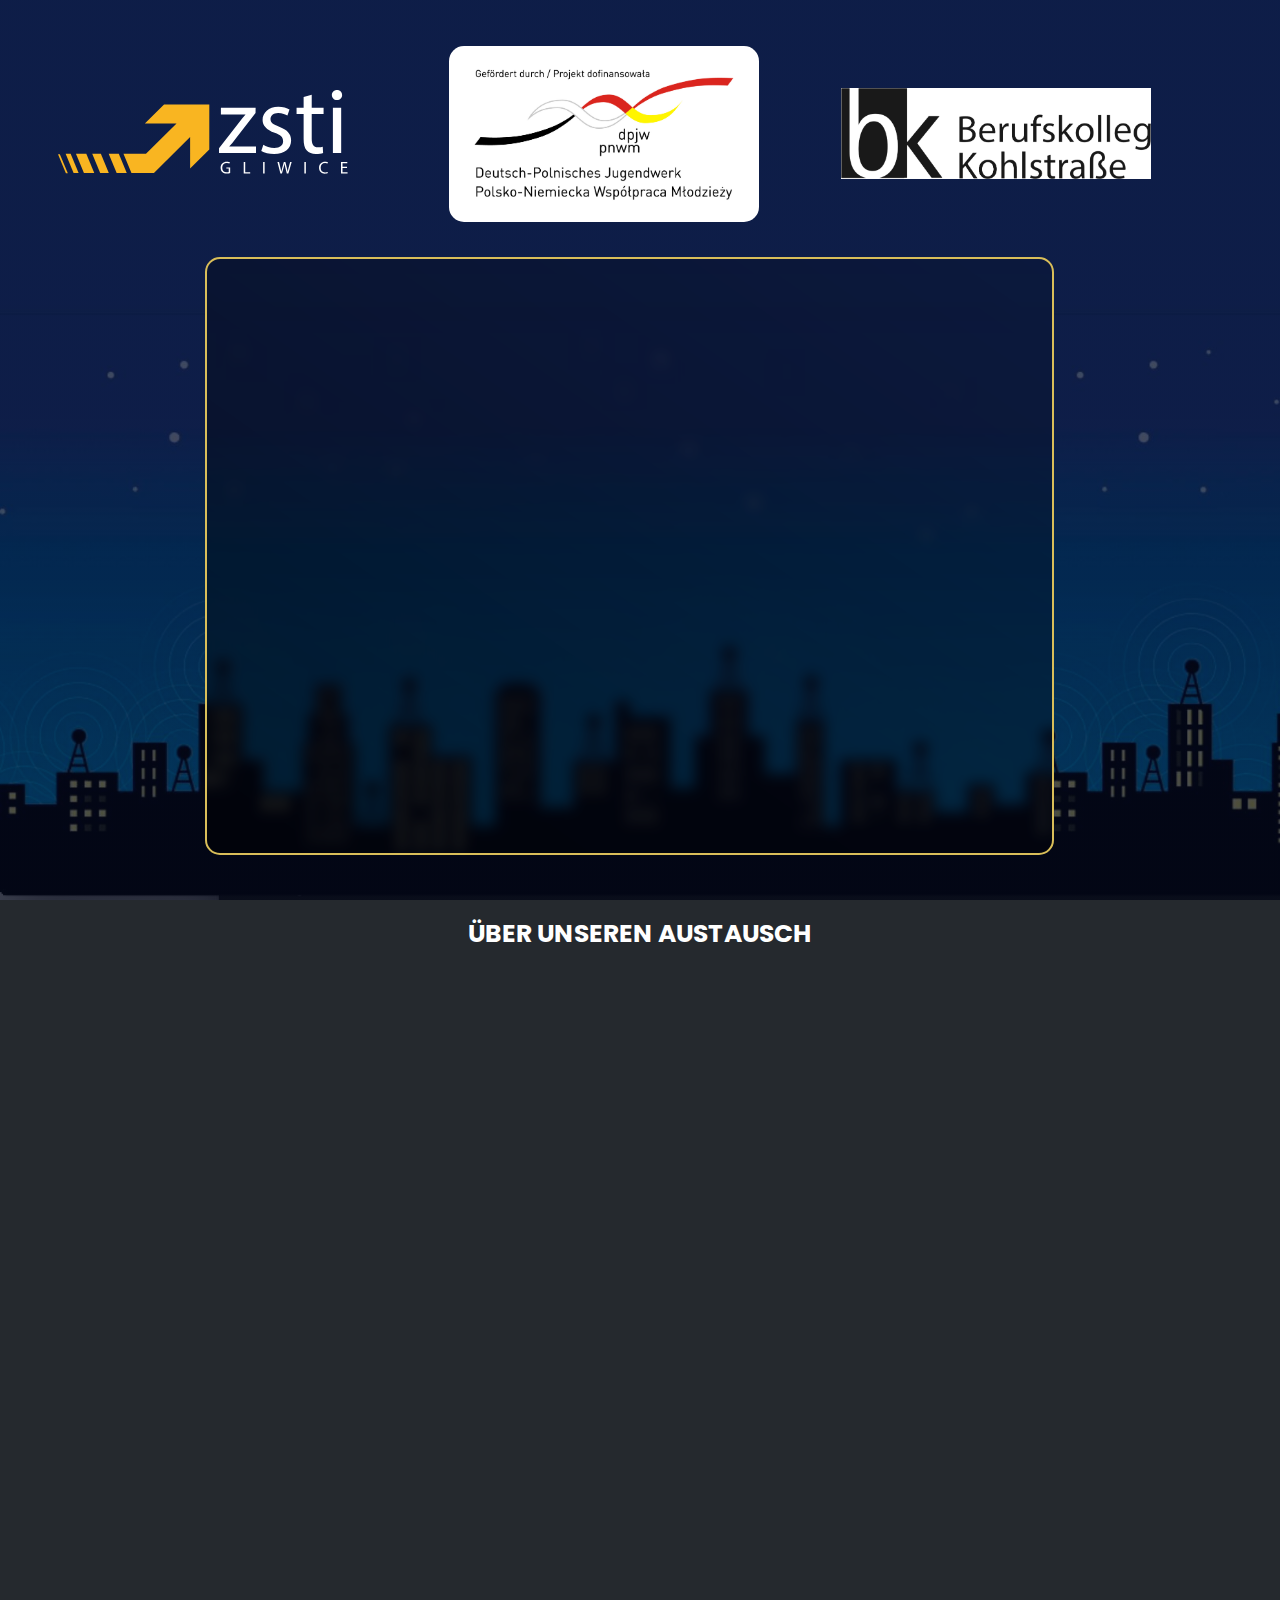
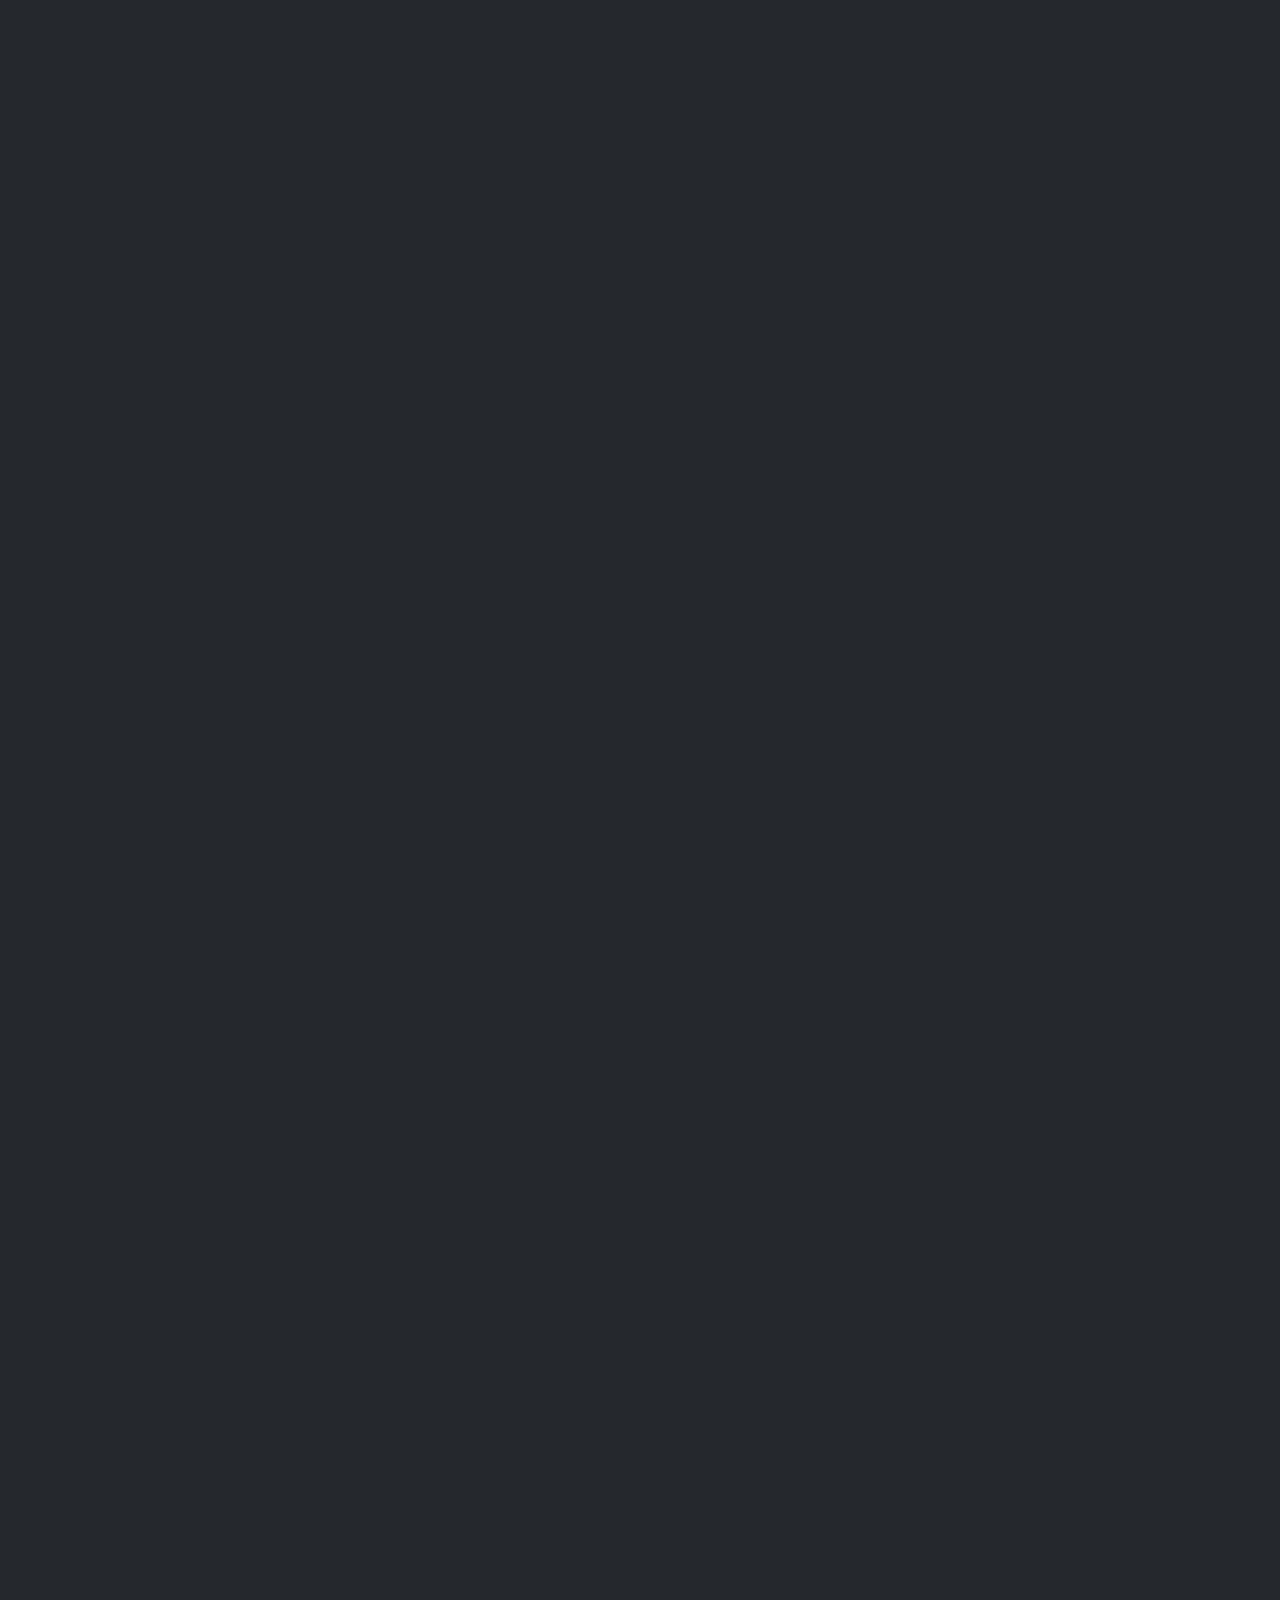
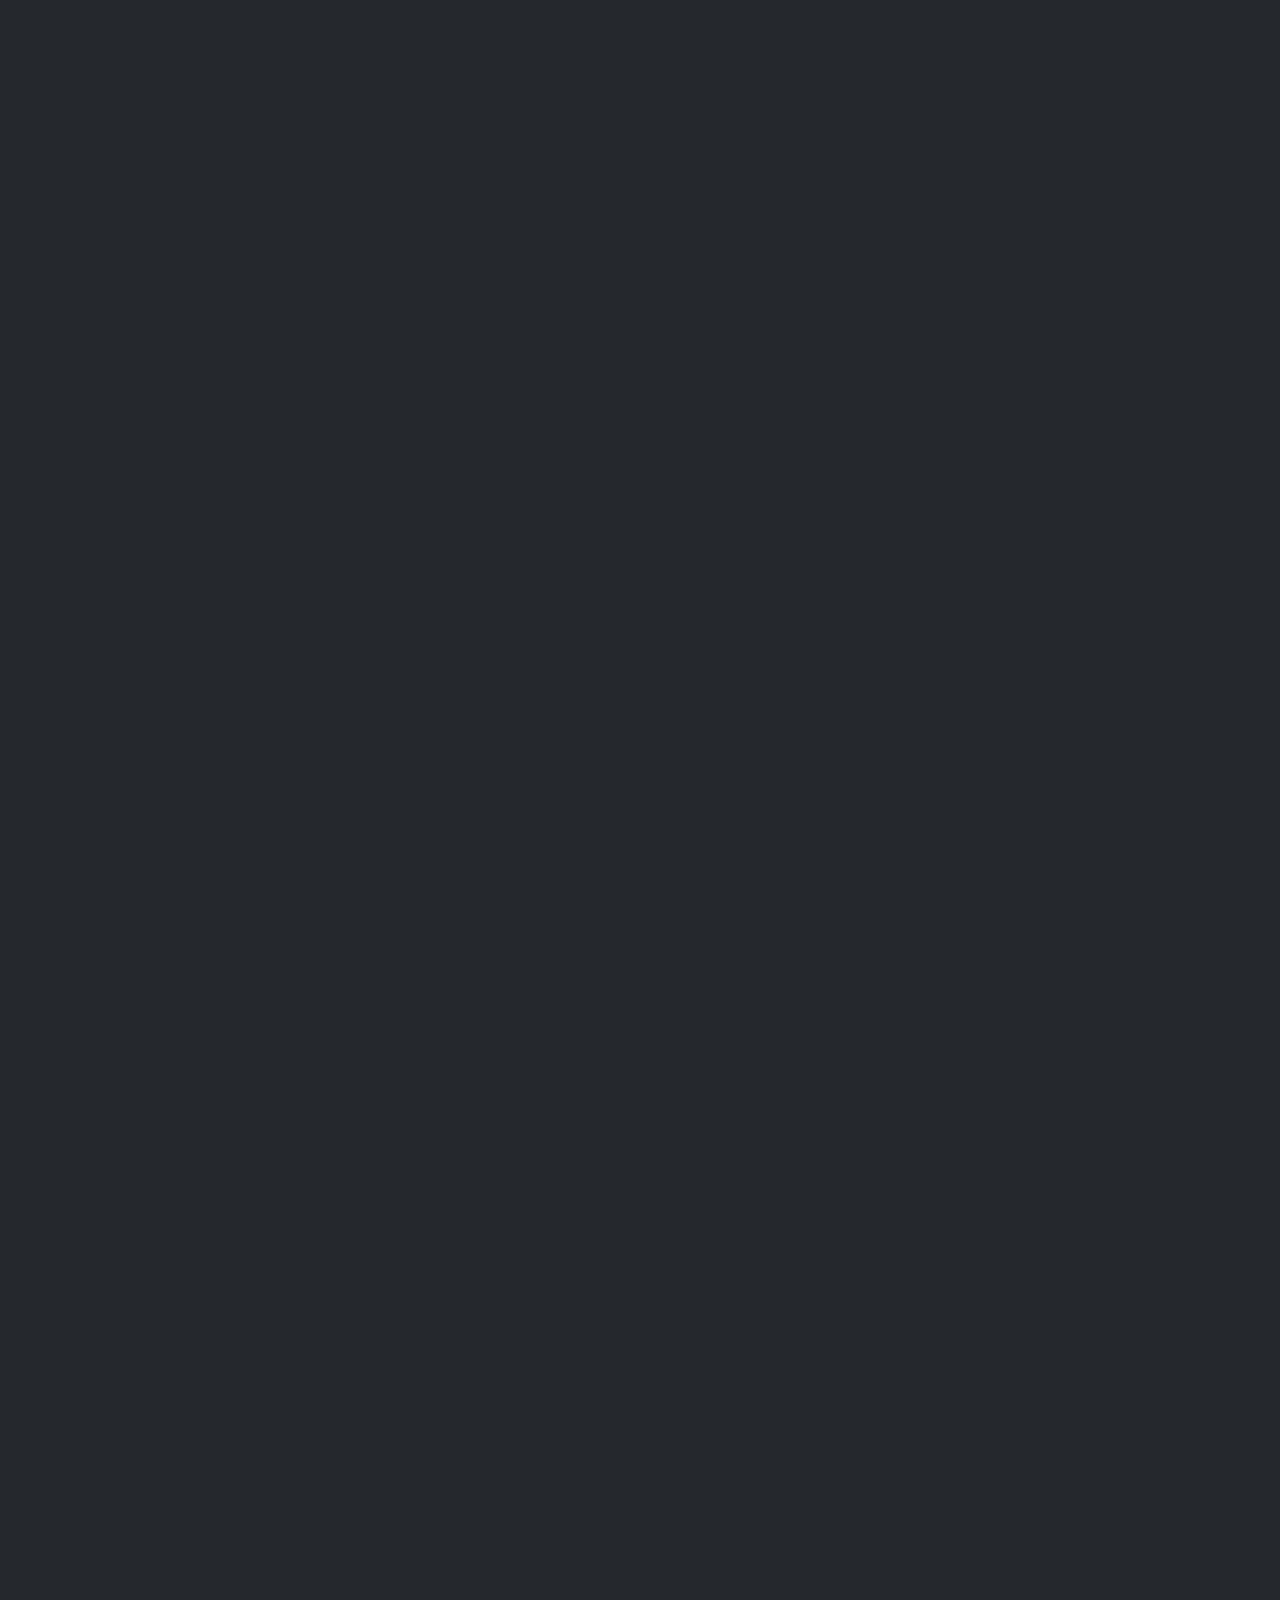
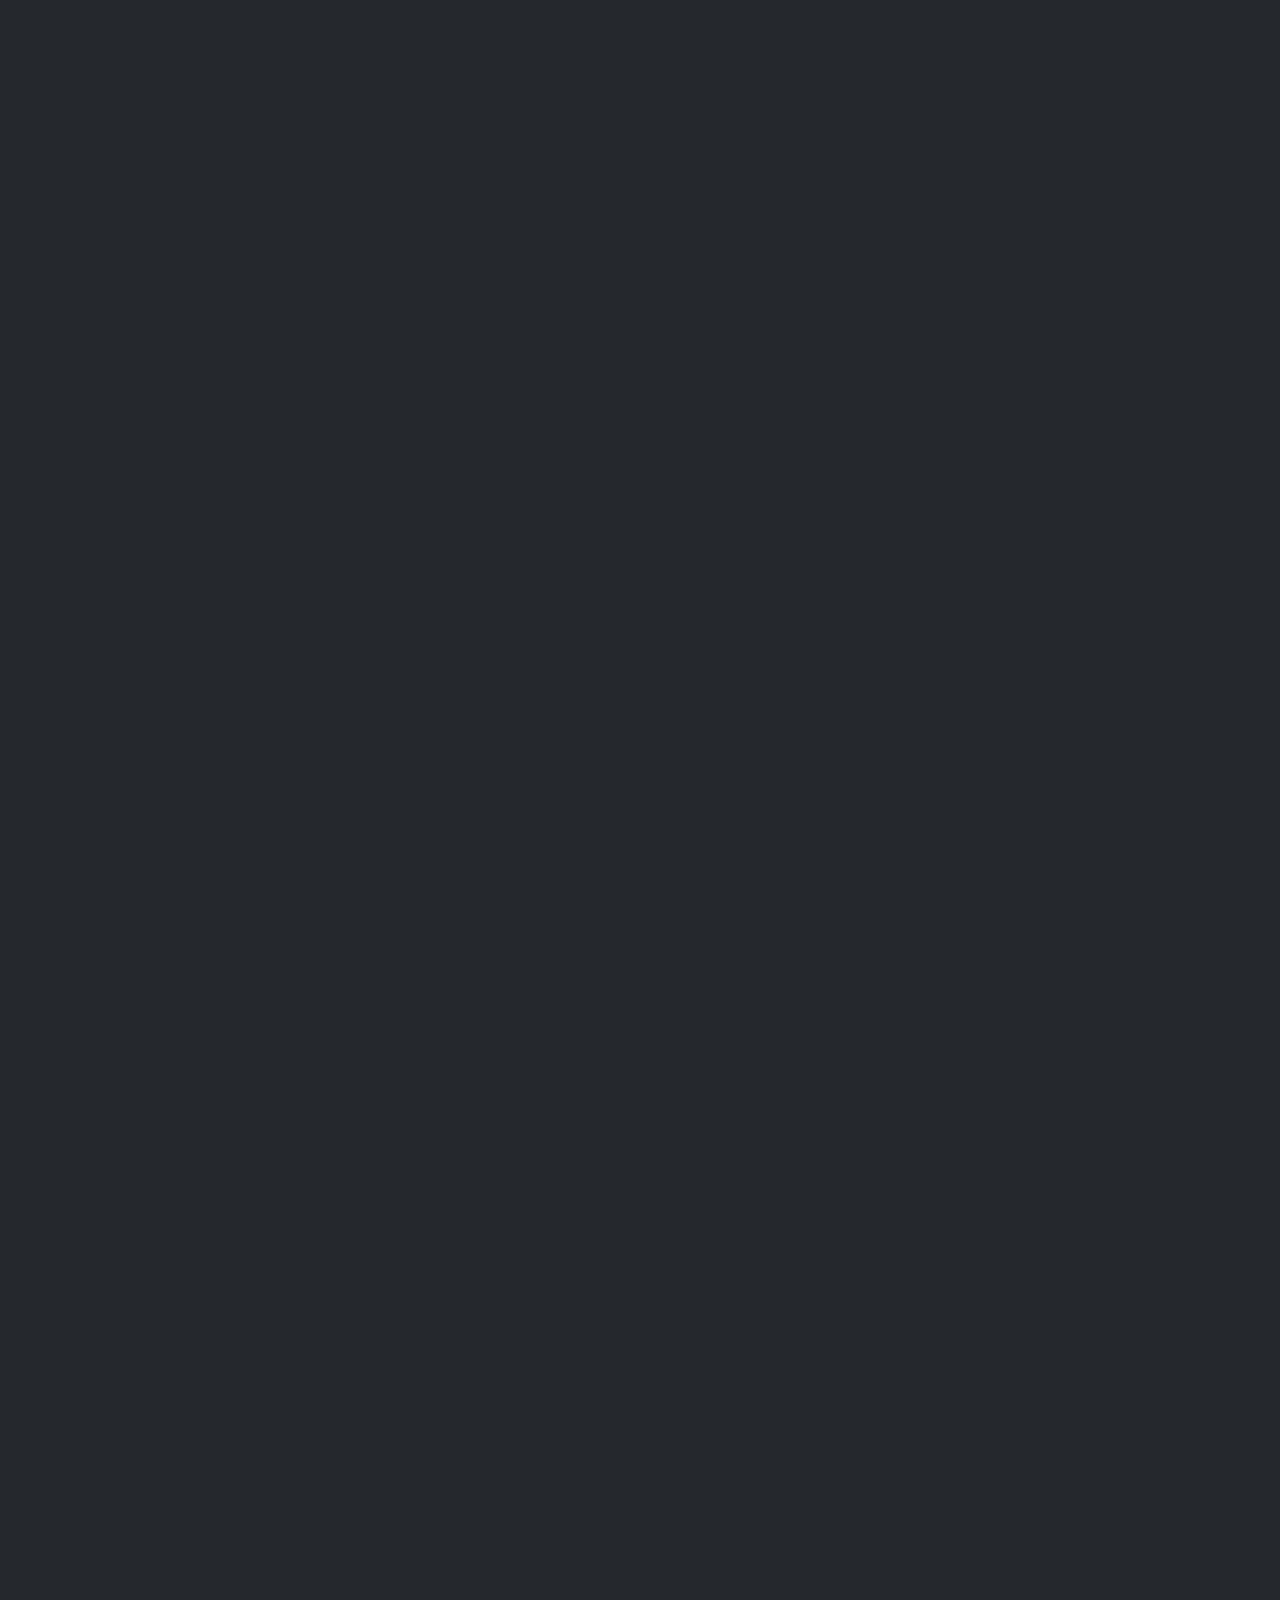
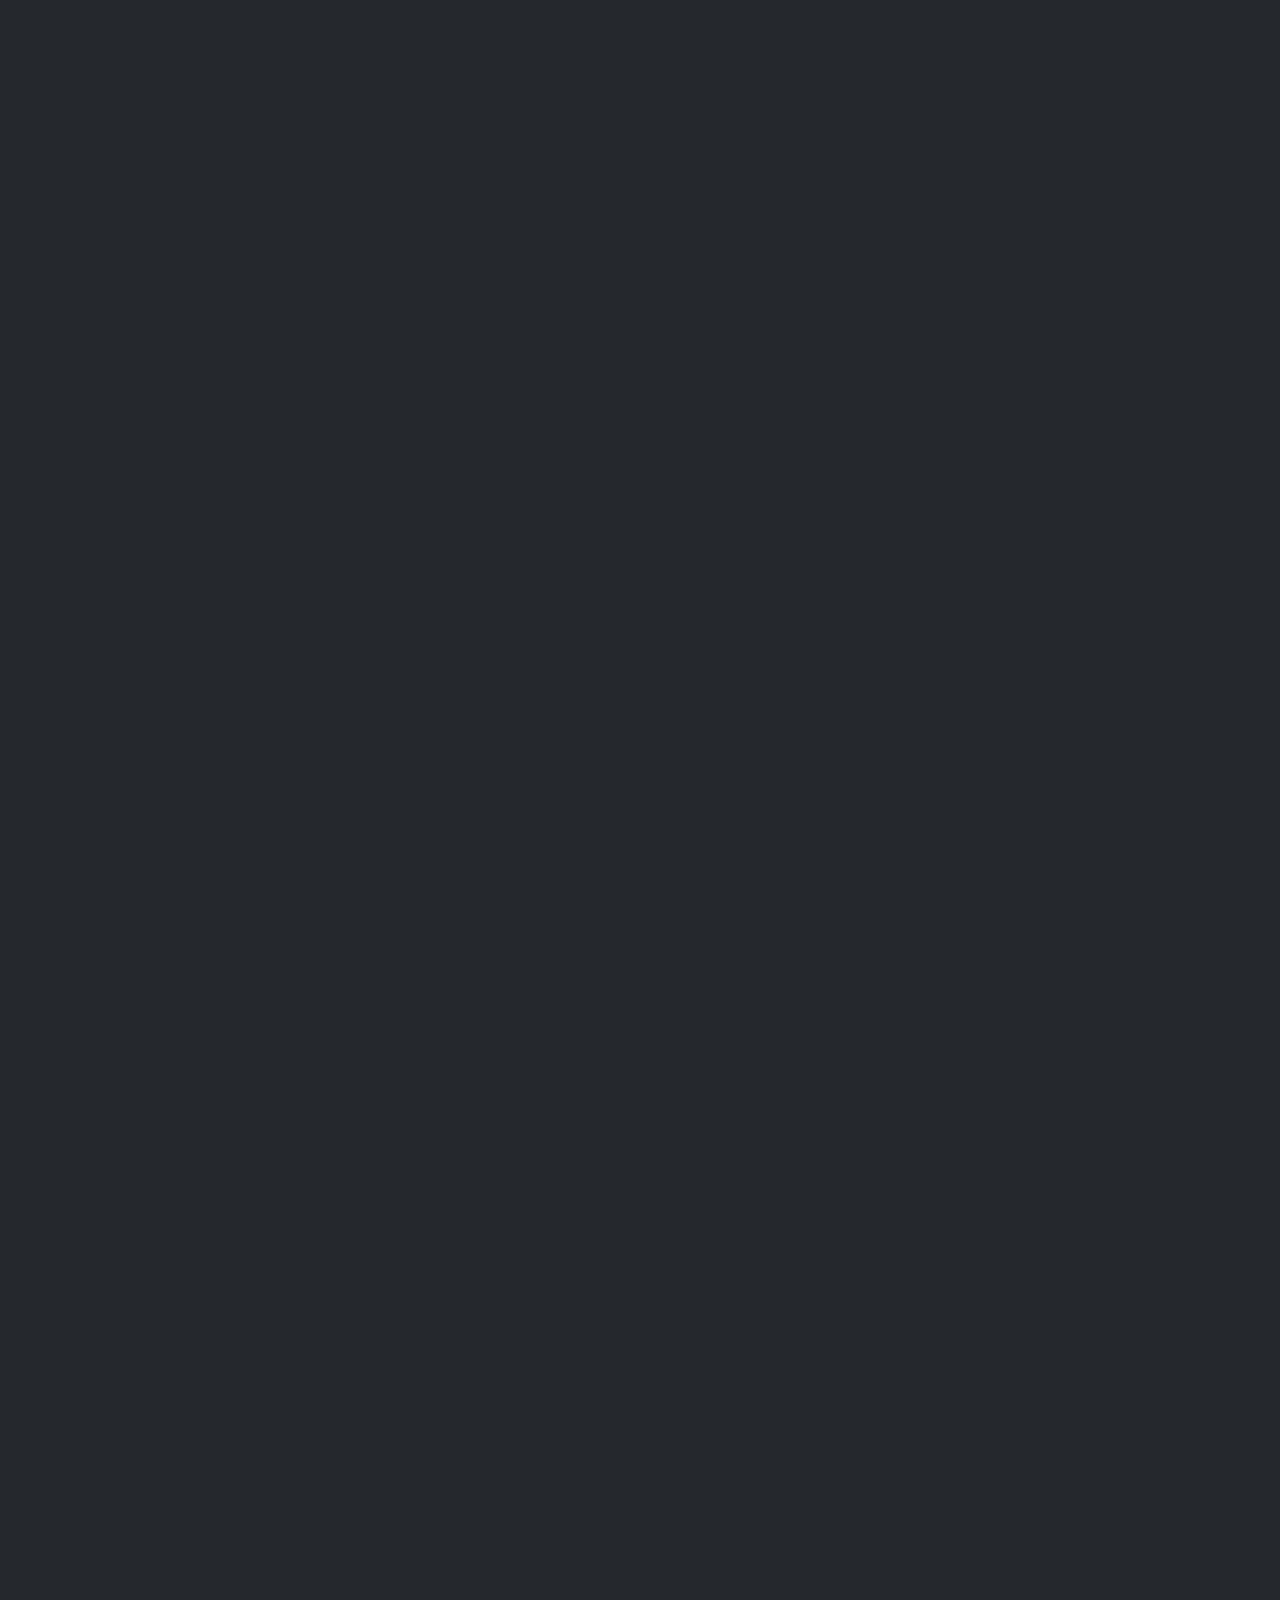
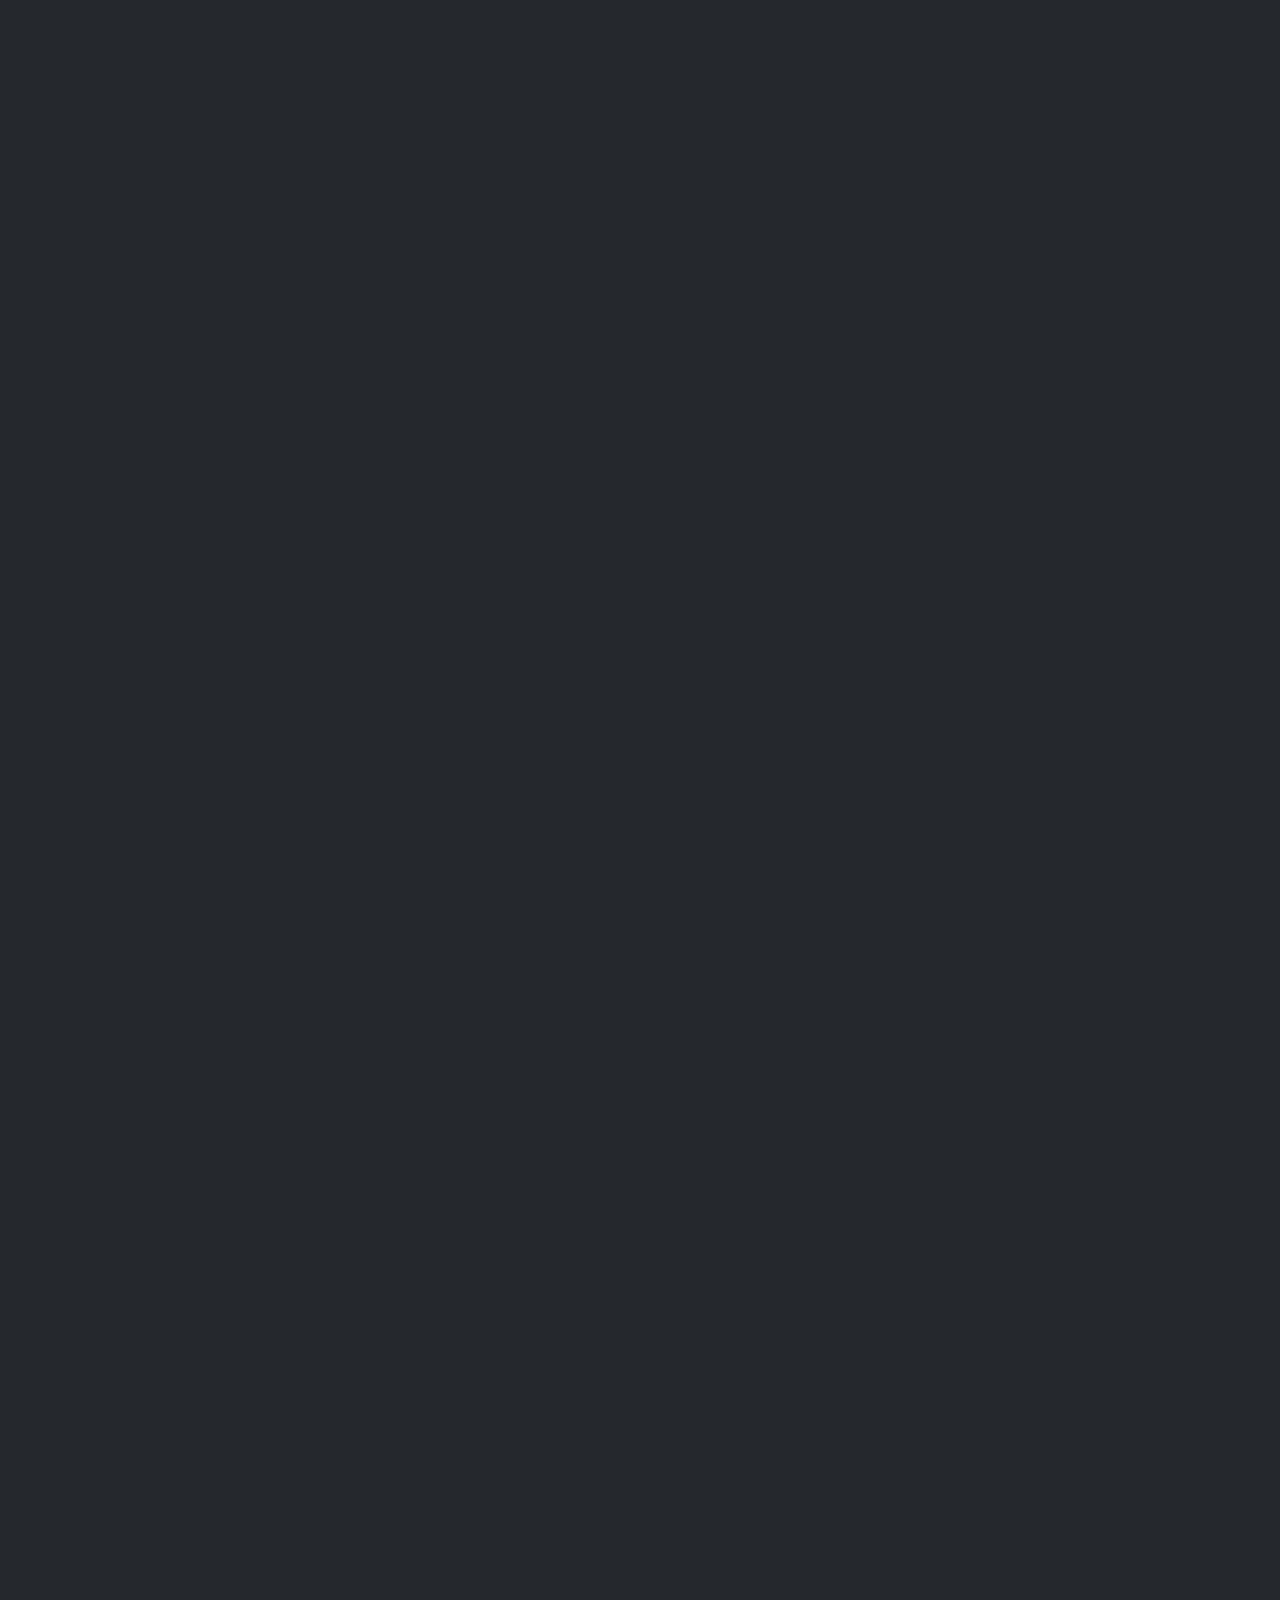
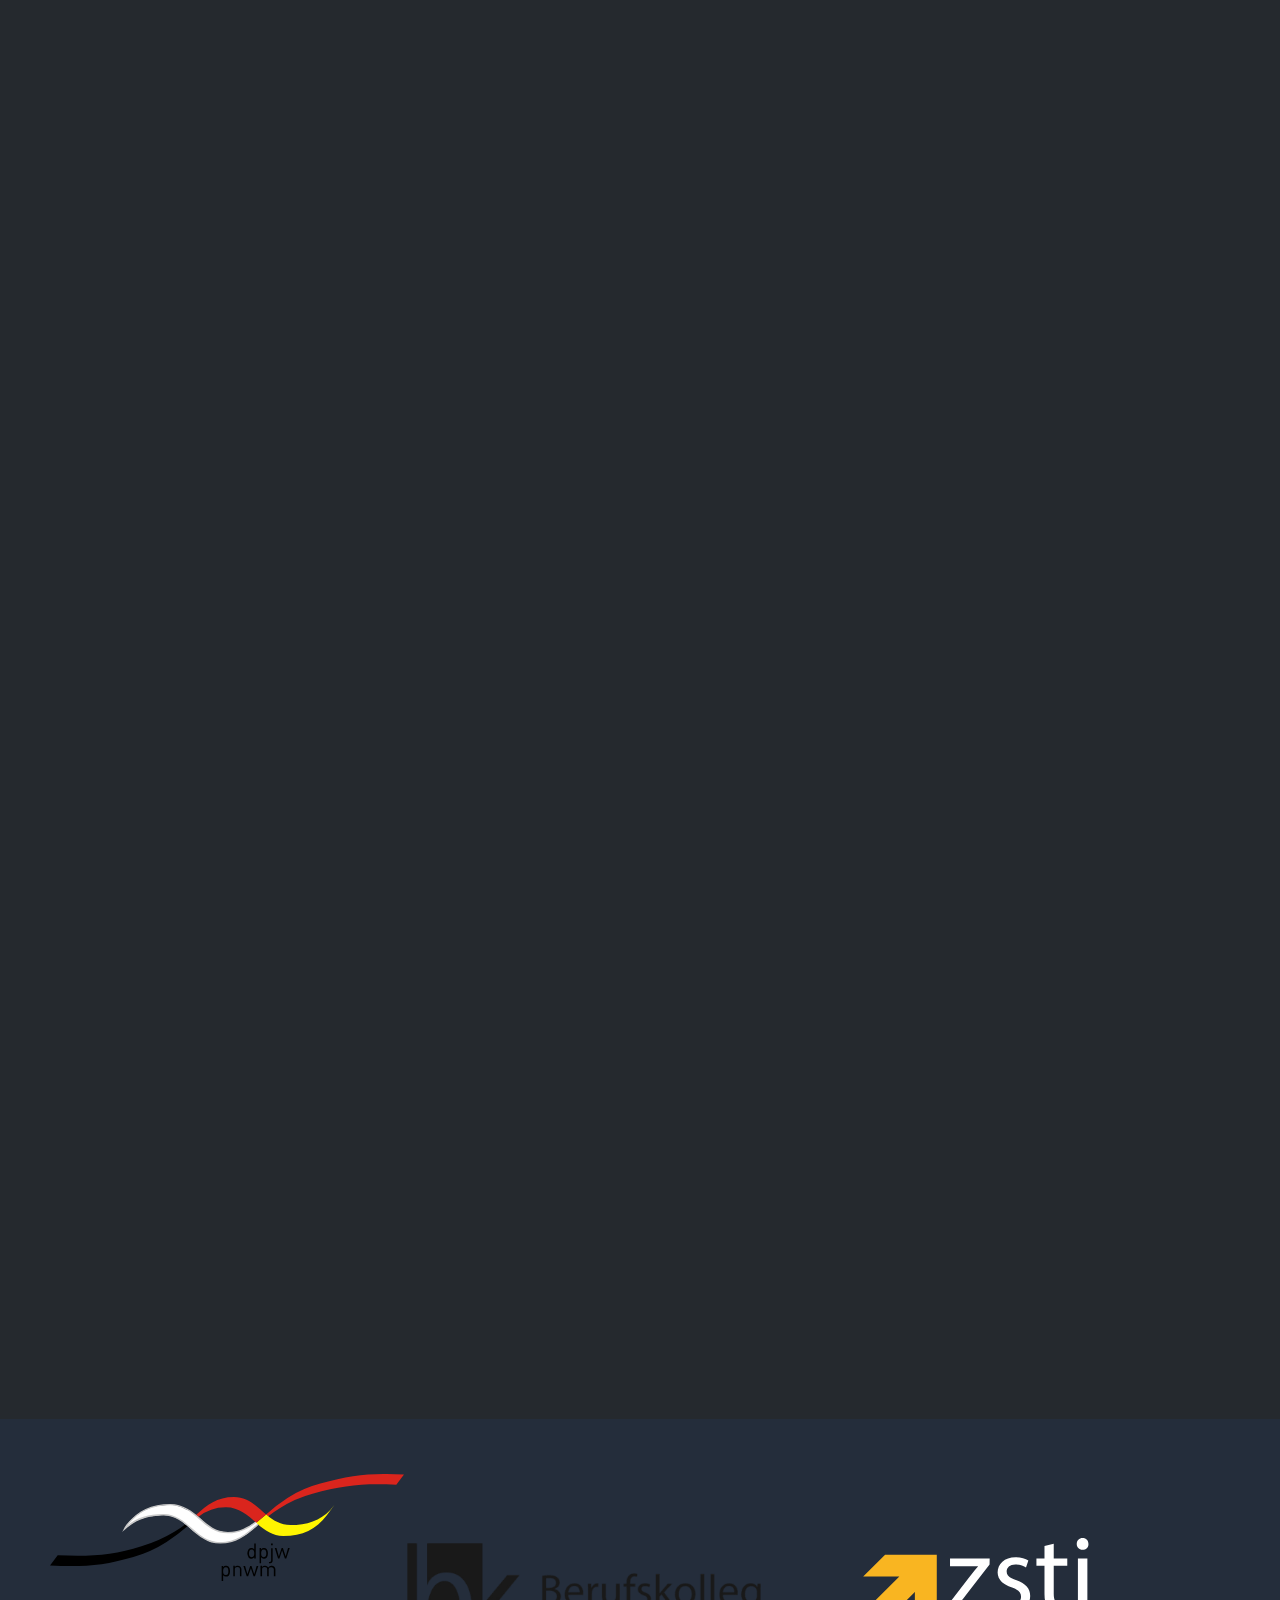
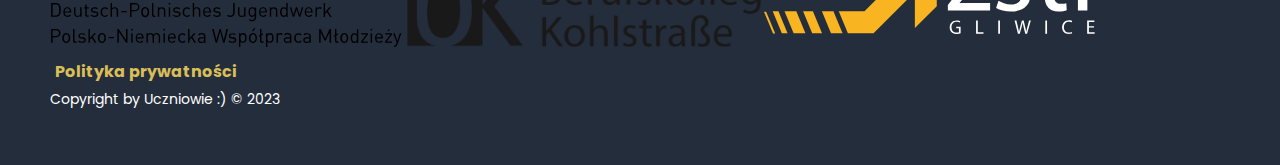
==== commit 5732401f: "main" ====
--- a/de.html
+++ b/de.html
@@ -6,7 +6,7 @@
     <meta http-equiv="X-UA-Compatible" content="IE=edge">
     <meta name="viewport" content="width=device-width, initial-scale=1.0">
     <title>Schüleraustausch 2023 Wuppertal - Gleiwitz</title>
-    
+
     <link rel="icon" type="images/x-icon" href="/images/icons8-european-union-48.png">
     <link rel="stylesheet" href="src/style.css">
 
@@ -20,22 +20,17 @@
         <nav>
             <a href="index.html"><img src="images/logo.svg" class="logo"></a>
             <a href="index.html"><img src="images/logo logo.jpg" class="logo" style="border-radius: 15px;"></a>
-            
+
             <a href="index.html"><img src="images/logo wupertal.png" class="logo"></a>
             <div class="nav-links" id="nav-Links">
                 <i class="fa-solid fa-xmark" onclick="hideMenu()"></i>
                 <ul>
                     <li><a href="de.html" class="active">HOMEPAGE</a></li>
                     <li><a href="#glowna">PROJEKT</a></li>
-<<<<<<< HEAD
-                    <li><a href="#PROJECT">STANDORTE</a></li>
-                    <li><a href="gallery.html">GALERI</a></li>
-=======
+
+
                     <li><a href="#PROJECT">STANDORTE</a></li>
                     <li><a href="gallery.html">GALERIE</a></li>
->>>>>>> 480140574801effcefa124f25d2835f429c4b330
-
-
 
 
                 </ul>
@@ -53,13 +48,18 @@
         <div class="main-text ">
 
             <div class="text-center reveal">
-                <p>Vom 20. bis 27. Mai 2023 wohnten unsere deutschen Kollegen im Rahmen eines Schüleraustauschprogramms in unserem Schulwohnheim.
-                    im Rahmen eines Schüleraustausches. Sie kamen aus Wuppertal zu uns, um unsere Städte kennen zu lernen
+                <p>Vom 20. bis 27. Mai 2023 wohnten unsere deutschen Kollegen im Rahmen eines Schüleraustauschprogramms
+                    in unserem Schulwohnheim.
+                    im Rahmen eines Schüleraustausches. Sie kamen aus Wuppertal zu uns, um unsere Städte kennen zu
+                    lernen
                     i
                     Geschichte. Die ganze Veranstaltung wird im Rahmen des Projekts "Erinnerung bewahren" organisiert.
-                    Studenten des zweiten Jahrgangs des ZSTI in Gliwice, haben wir uns verpflichtet, sie zu begleiten und ihnen bei der Besichtigung zu helfen.
-                    bei der Besichtigung. Dieses internationale Projekt wird es uns ermöglichen, unser Deutsch zu verbessern, neue Bekanntschaften zu schließen und die Sichtweise anderer Menschen kennen zu lernen.
-                    neue Freundschaften zu schließen und die Sichtweise anderer Menschen auf unser Land kennen zu lernen. Eine solche internationale Zusammenarbeit
+                    Studenten des zweiten Jahrgangs des ZSTI in Gliwice, haben wir uns verpflichtet, sie zu begleiten
+                    und ihnen bei der Besichtigung zu helfen.
+                    bei der Besichtigung. Dieses internationale Projekt wird es uns ermöglichen, unser Deutsch zu
+                    verbessern, neue Bekanntschaften zu schließen und die Sichtweise anderer Menschen kennen zu lernen.
+                    neue Freundschaften zu schließen und die Sichtweise anderer Menschen auf unser Land kennen zu
+                    lernen. Eine solche internationale Zusammenarbeit
                     wird uns
                     uns als Teilnehmer
                     Toleranz und Respekt für die Geschichte unserer Länder.
@@ -74,12 +74,12 @@
             </div>
             <div class="gallery-container reveal">
                 <div class="gallery-wrapper">
-                    <img src="images/dzien2-wroclaw/348359297_4836230739833921_7109233339406206767_n.jpg"
-                        width="300px" height="400px">
-                    <img src="images/dzien2-wroclaw/348354826_624960519688752_7299560000399171351_n.jpg"
-                        width="300px" height="400px">
-                    <img src="images/dzien2-wroclaw/348362138_759683628960431_8665429731865408187_n.jpg"
-                        width="300px" height="400px">
+                    <img src="images/dzien2-wroclaw/348359297_4836230739833921_7109233339406206767_n.jpg" width="300px"
+                        height="400px">
+                    <img src="images/dzien2-wroclaw/348354826_624960519688752_7299560000399171351_n.jpg" width="300px"
+                        height="400px">
+                    <img src="images/dzien2-wroclaw/348362138_759683628960431_8665429731865408187_n.jpg" width="300px"
+                        height="400px">
                     <img src="images/funny/348359396_200553496202400_3126041884864572250_n.jpg" width="300px"
                         height="400px">
                     <img src="images/funny/346124991_265025806055431_2208289478802187735_n.jpg" width="300px"
@@ -98,12 +98,12 @@
 
                     <img src="images/dzien4-auschwitzz/IMG_20230523_122537352.jpg" width="300px" height="400px">
 
-                    <img src="images/dzien5-krakow/348382516_238040312204476_3262409253676912070_n.jpg"
-                        width="300px" height="400px">
+                    <img src="images/dzien5-krakow/348382516_238040312204476_3262409253676912070_n.jpg" width="300px"
+                        height="400px">
                     <img src="images/dzien5-krakow/348357866_625957229558894_445151811442973934_n.jpg" width="300px"
                         height="400px">
-                    <img src="images/dzien5-krakow/348360915_1337571046854747_2350188779994669235_n.jpg"
-                        width="300px" height="400px">
+                    <img src="images/dzien5-krakow/348360915_1337571046854747_2350188779994669235_n.jpg" width="300px"
+                        height="400px">
                     <img src="images/imprezaa/_DSC2675.jpg" width="300px" height="400px">
                     <img src="images/pion-wrapper/_DSC2544.jpg" width="300px" height="400px">
                     <img src="images/pion-wrapper/_DSC2543.jpg" width="300px" height="400px">
@@ -166,7 +166,8 @@
     <section class="cosik reveal" id="PROJECT">
         <div class="places">
             <h1>Gemeinsamer Ausflug</h1>
-            <p>Wir besuchten zusammen fünf Städte, von denen wir einen Tag mit der Arbeit an der Website.... verbrachten.</p>
+            <p>Wir besuchten zusammen fünf Städte, von denen wir einen Tag mit der Arbeit an der Website....
+                verbrachten.</p>
         </div>
 
         <div class="wrapper">
@@ -205,15 +206,16 @@
             <div class="card">
                 <img src="images/funny/IMG_20230525_102513354.jpg">
                 <div class="info">
-<<<<<<< HEAD
                     <h1>RADIOSENDER GLIWICE</h1>
-                    <p>Am Donnerstag trafen wir uns wie üblich um 8:20 Uhr vor der Unterkunft. Sobald alle eingetroffen waren....... </p>
-                    <a href="#strona" class="btn">Mehr lesen</a>
-=======
-                    <h1>Gliwice - Radiostacja</h1>
-                    <p>Am Donnerstag trafen wir uns wie üblich um 8:20 Uhr vor der Unterkunft. Sobald alle eingetroffen waren....... </p>
-                    <a href="#strona" class="btn">Mehr lesen</a>
->>>>>>> 480140574801effcefa124f25d2835f429c4b330
+                        <p>Am Donnerstag trafen wir uns wie üblich um 8:20 Uhr vor der Unterkunft. Sobald alle
+                            eingetroffen waren....... </p>
+                        <a href="#strona" class="btn">Mehr lesen</a>
+                        
+                        <h1>Gliwice - Radiostacja</h1>
+                        <p>Am Donnerstag trafen wir uns wie üblich um 8:20 Uhr vor der Unterkunft. Sobald alle
+                            eingetroffen waren....... </p>
+                        <a href="#strona" class="btn">Mehr lesen</a>
+                       
                 </div>
             </div>
 
@@ -221,7 +223,8 @@
                 <img src="images/dzien5-krakow/348359462_577760514480870_7959086469183905987_n.jpg">
                 <div class="info">
                     <h1>Krakau</h1>
-                    <p>Krakau ist eine wunderschöne Stadt in Polen mit einer reichen Geschichte und einem kulturellen Erbe. In Krakau
+                    <p>Krakau ist eine wunderschöne Stadt in Polen mit einer reichen Geschichte und einem kulturellen
+                        Erbe. In Krakau
                         ist die Heimat von...</p>
 
                     <a href="#krakow" class="btn">Mehr lesen</a>
@@ -248,22 +251,27 @@
     </section>
 
     <section class="opis reveal" id="gliwice">
-        <h1 ><b>Wilkommen<br>Willa Caro, Feldspiel</b> - Tag 1</h1>
+        <h1><b>Wilkommen<br>Willa Caro, Feldspiel</b> - Tag 1</h1>
         <div class="tekst">
             <img src="images/wymiana1.jpg" width="500px" height="300px">
-            
+
             <p>Der erste Tag stand im Zeichen des Kennenlernens der Mädchen, die uns besuchten. Wir trafen
                 alle zusammen vor dem Schlafsaalgebäude unserer Schule,
-                keine von uns wusste, was sie erwarten würde. Der Plan für den heutigen Tag war der Besuch der Villa Caro
+                keine von uns wusste, was sie erwarten würde. Der Plan für den heutigen Tag war der Besuch der Villa
+                Caro
                 Villa Caro zu besuchen und an einem von unseren Lehrern vorbereiteten Geländespiel teilzunehmen.
-                Die Lehrer hatten es vorbereitet. Als alle angekommen waren, beschlossen unsere gemeinsamen Betreuer, dass wir das erste ikonische Foto machen würden.
+                Die Lehrer hatten es vorbereitet. Als alle angekommen waren, beschlossen unsere gemeinsamen Betreuer,
+                dass wir das erste ikonische Foto machen würden.
                 erstes ikonisches Foto machen. Später sollten wir uns in Gruppen aufteilen
-                in Gruppen aufteilen, wobei jedes Team aus drei Jungen und drei Mädchen besteht. Sobald wir alle eingeteilt waren,
+                in Gruppen aufteilen, wobei jedes Team aus drei Jungen und drei Mädchen besteht. Sobald wir alle
+                eingeteilt waren,
                 begann die Zeit des gegenseitigen Kennenlernens. Wir machten uns leise auf den Weg zu
                 unserem Ziel, dem Museum. Viele von uns hatten diesen Ort noch nie zuvor besucht, wir waren
-                waren wir von der Art des Ortes überrascht. Wir sahen uns die besonderen Gemälde und andere Erinnerungsstücke an, die dort ausgestellt waren. Dann war es so weit
+                waren wir von der Art des Ortes überrascht. Wir sahen uns die besonderen Gemälde und andere
+                Erinnerungsstücke an, die dort ausgestellt waren. Dann war es so weit
                 Es war Zeit für ein Spiel im Freien, und wir gingen in Gruppen entlang einer Route
-                die von unseren Damen entworfen wurde. Wir beendeten unser Spiel auf dem Marktplatz beim Neptunbrunnen und gingen dann zur Schule, um unsere Freunde zu verabschieden.
+                die von unseren Damen entworfen wurde. Wir beendeten unser Spiel auf dem Marktplatz beim Neptunbrunnen
+                und gingen dann zur Schule, um unsere Freunde zu verabschieden.
                 Wir gingen zur Schule, um unsere neuen Freunde zu verabschieden,
                 in Erwartung der Besichtigungen am nächsten Tag.
 
@@ -279,18 +287,25 @@
     </section>
 
     <section class="opis reveal" id="wroclaw">
-        <h1 ><b>Breslau</b> - Tag 2</h1>
+        <h1><b>Breslau</b> - Tag 2</h1>
         <div class="tekst ">
-            <img src="/images/dzien2-wroclaw/348356153_936875570920918_7820169987513787389_n.jpg" width="500px" height="300px">
+            <img src="/images/dzien2-wroclaw/348356153_936875570920918_7820169987513787389_n.jpg" width="500px"
+                height="300px">
             <p>Der Tag begann wie jeder andere mit unserem Treffen mit der deutschen Gruppe. Unsere Abfahrt war
-                für 7.45 Uhr geplant und so fuhren wir los. Im Bus machten wir sie mit unserem Musikgeschmack bekannt, und sie
-                mit dem ihren. Auf diese Weise vergingen die Stunden, bis wir endlich an unserem Ziel ankamen. Unser Abenteuer
+                für 7.45 Uhr geplant und so fuhren wir los. Im Bus machten wir sie mit unserem Musikgeschmack bekannt,
+                und sie
+                mit dem ihren. Auf diese Weise vergingen die Stunden, bis wir endlich an unserem Ziel ankamen. Unser
+                Abenteuer
                 begann mit einer Besichtigung des Wrocław Sky Tower und der Galerie. Einige von uns, bevor sie auf den
-                einen der höchsten Punkte Polens zu erklimmen, beschlossen einige von uns, etwas zu essen. Gestärkt durch eine nahrhafte Mahlzeit, machten wir uns auf den Weg zur
-                ganz oben auf dem Turm. Die Aussicht war überirdisch. Praktisch die ganze Stadt war zum Greifen nah. Leider dauerte das
-                Leider dauerte das Erlebnis nicht lange und wir mussten wieder hinuntersteigen. Nach einer kurzen Rast und einem Austausch von Eindrücken,
+                einen der höchsten Punkte Polens zu erklimmen, beschlossen einige von uns, etwas zu essen. Gestärkt
+                durch eine nahrhafte Mahlzeit, machten wir uns auf den Weg zur
+                ganz oben auf dem Turm. Die Aussicht war überirdisch. Praktisch die ganze Stadt war zum Greifen nah.
+                Leider dauerte das
+                Leider dauerte das Erlebnis nicht lange und wir mussten wieder hinuntersteigen. Nach einer kurzen Rast
+                und einem Austausch von Eindrücken,
                 machten wir uns auf, die Stadt zu erkunden.</p>
-            <img src="/images/dzien2-wroclaw/348361007_1660743267724381_7711664896054163243_n.jpg" width="500px" height="300px">
+            <img src="/images/dzien2-wroclaw/348361007_1660743267724381_7711664896054163243_n.jpg" width="500px"
+                height="300px">
             <br><br>
         </div>
 
@@ -298,47 +313,63 @@
             <br>
             <img src="images/dzien2-wroclaw/348368276_1339785973417484_1086327445601693273_n.jpg" width="500px"
                 height="300px"><br>
-            <p>Wir wurden in Gruppen eingeteilt, eine polnische und eine deutsche, die jeweils einen Führer erhielten. Die Führung
+            <p>Wir wurden in Gruppen eingeteilt, eine polnische und eine deutsche, die jeweils einen Führer erhielten.
+                Die Führung
                 war sehr spannend und der Führer zeigte uns viele interessante historische Fakten über die
                 Stadt. Das Ende unserer Kennenlerntour war der Marktplatz, wo wir uns frei bewegen konnten und
-                Sightseeing. Nach einer langen Zeit versammelten wir uns alle und machten uns auf den Weg zur letzten Station unseres
-                unseres Besuchs, der Hundertjahrfeierhalle. Auf dem Weg dorthin trafen wir eine Busladung Basketballspieler von Legia Warschau, die sich sehr über die
-                die sich über unsere Anfeuerungsrufe freuten. Vor Ort hatten wir, genau wie auf dem Markt, freie Hand und die
-                und hatten die Möglichkeit, auf dem Platz herumzulaufen und ihn zu beobachten. Dies dauerte jedoch nicht allzu lange, als die Lehrer
+                Sightseeing. Nach einer langen Zeit versammelten wir uns alle und machten uns auf den Weg zur letzten
+                Station unseres
+                unseres Besuchs, der Hundertjahrfeierhalle. Auf dem Weg dorthin trafen wir eine Busladung
+                Basketballspieler von Legia Warschau, die sich sehr über die
+                die sich über unsere Anfeuerungsrufe freuten. Vor Ort hatten wir, genau wie auf dem Markt, freie Hand
+                und die
+                und hatten die Möglichkeit, auf dem Platz herumzulaufen und ihn zu beobachten. Dies dauerte jedoch nicht
+                allzu lange, als die Lehrer
                 uns mitteilten, dass es Zeit sei, nach Hause zu gehen.</p>
 
             </p>
-            <img src="images/dzien2-wroclaw/348356952_258392423354245_6117612222467695413_n.jpg" width="500px" height="300px">
+            <img src="images/dzien2-wroclaw/348356952_258392423354245_6117612222467695413_n.jpg" width="500px"
+                height="300px">
         </div>
 
     </section>
 
     <section class="opis reveal" id="auschwitz">
-        <h1 ><b>Auschwitz I</b> - Tag 3</h1>
+        <h1><b>Auschwitz I</b> - Tag 3</h1>
         <div class="tekst">
             <img src="images/arbeit.jpg" width="500px" height="300px">
-            <p>Dies ist der 3. Tag unseres Abenteuers mit den deutschen Frauen. Heute sind wir mit ihnen zu einem Ort gefahren, der für seine
+            <p>Dies ist der 3. Tag unseres Abenteuers mit den deutschen Frauen. Heute sind wir mit ihnen zu einem Ort
+                gefahren, der für seine
                 Verbrechen
-                die von den Nazis an den Juden begangen wurden. Wir wurden in 2 Gruppen aufgeteilt: eine deutsche Gruppe und eine polnische Gruppe.
-                Wir haben 4 Stunden gebraucht, um das ganze Lager zu besichtigen. Wir waren alle erschüttert, als wir all diese
+                die von den Nazis an den Juden begangen wurden. Wir wurden in 2 Gruppen aufgeteilt: eine deutsche Gruppe
+                und eine polnische Gruppe.
+                Wir haben 4 Stunden gebraucht, um das ganze Lager zu besichtigen. Wir waren alle erschüttert, als wir
+                all diese
                 Vernichtungsstätten sahen und
-                was für unannehmbare Dinge man einem Menschen antun kann. Unsere Laune wurde durch ein leckeres Mittagessen verbessert. Gesättigt
+                was für unannehmbare Dinge man einem Menschen antun kann. Unsere Laune wurde durch ein leckeres
+                Mittagessen verbessert. Gesättigt
                 und bereit zum Handeln
-                gingen wir zu dem letzten Programmpunkt, der uns erwartete, einem Workshop mit dem Titel "Eleventh. Sei nicht
+                gingen wir zu dem letzten Programmpunkt, der uns erwartete, einem Workshop mit dem Titel "Eleventh. Sei
+                nicht
                 Sei nicht gleichgültig".
-                Die Dame erklärte uns, dass Auschwitz nicht plötzlich geschah, sondern eine Reihe von Ereignissen war, die dazu führten.
+                Die Dame erklärte uns, dass Auschwitz nicht plötzlich geschah, sondern eine Reihe von Ereignissen war,
+                die dazu führten.
                 dazu führten
-                und niemand reagierte darauf. Sie zeigte uns auch, wie schnell aus einem Stereotyp ein Vorurteil wird, und
+                und niemand reagierte darauf. Sie zeigte uns auch, wie schnell aus einem Stereotyp ein Vorurteil wird,
+                und
                 dann in
-                Diskriminierung wird und wie Menschen aufgrund einer einzigen Sache diskriminieren. Der Workshop dauerte nicht
+                Diskriminierung wird und wie Menschen aufgrund einer einzigen Sache diskriminieren. Der Workshop dauerte
+                nicht
                 lange und wir mussten schon wieder nach Hause gehen.
-            </p><img src="images/ascch.jpg" width="500px"
-                height="300px"><br>
+            </p><img src="images/ascch.jpg" width="500px" height="300px"><br>
         </div>
         <div class="tekst1 reveal">
-            <img src="images/dzien3-auschwitz1/346156352_159776950208062_7379663299527018989_n.jpg" width="500px" height="300px">
-            <img src="images/dzien3-auschwitz1/348370897_1161253127885083_822621006552416579_n.jpg" width="150px" height="300px">
-            <img src="images/dzien3-auschwitz1/346154265_822198515496167_2575544824086981360_n.jpg" width="500px" height="300px">
+            <img src="images/dzien3-auschwitz1/346156352_159776950208062_7379663299527018989_n.jpg" width="500px"
+                height="300px">
+            <img src="images/dzien3-auschwitz1/348370897_1161253127885083_822621006552416579_n.jpg" width="150px"
+                height="300px">
+            <img src="images/dzien3-auschwitz1/346154265_822198515496167_2575544824086981360_n.jpg" width="500px"
+                height="300px">
         </div>
 
 
@@ -347,49 +378,74 @@
 
     </section>
     <section class="opis reveal" id="katowice">
-        <h1 >Auschwitz II - Tag 4</h1>
+        <h1>Auschwitz II - Tag 4</h1>
 
 
         <div class="tekst ">
             <img src="images/birkenau.jpg" alt="" width="500px" height="300px"><br>
-            <p>Am nächsten Tag ein weiteres Abenteuer. Heute stand der Besuch des zweiten Vernichtungslagers im Gebiet von Birkenau auf dem Plan. Es war eine Erfahrung, die uns sowohl körperlich als auch geistig erschöpfte. Die Bedingungen, unter denen die Häftlinge in diesem Lager lebten, waren unmenschlich. All das Leid, das sie empfanden, ist für den menschlichen Verstand unvorstellbar. Nach langer Zeit war das Ende unserer Wanderung erreicht. Wir hatten vor, nach Kattowitz zu fahren, aber leider haben die Müdigkeit und die Traurigkeit über das Lager unsere deutschen Kollegen überwältigt.
+            <p>Am nächsten Tag ein weiteres Abenteuer. Heute stand der Besuch des zweiten Vernichtungslagers im Gebiet
+                von Birkenau auf dem Plan. Es war eine Erfahrung, die uns sowohl körperlich als auch geistig erschöpfte.
+                Die Bedingungen, unter denen die Häftlinge in diesem Lager lebten, waren unmenschlich. All das Leid, das
+                sie empfanden, ist für den menschlichen Verstand unvorstellbar. Nach langer Zeit war das Ende unserer
+                Wanderung erreicht. Wir hatten vor, nach Kattowitz zu fahren, aber leider haben die Müdigkeit und die
+                Traurigkeit über das Lager unsere deutschen Kollegen überwältigt.
             </p>
         </div>
         <div class="tekst1 reveal">
-            <img src="/images/dzien4-auschwitzz/348355381_913979576459965_6274193071667062666_n.jpg" width="500px" height="300px">
+            <img src="/images/dzien4-auschwitzz/348355381_913979576459965_6274193071667062666_n.jpg" width="500px"
+                height="300px">
             <img src="/images/auschwitz2.jpg" width="500px" height="300px">
-            <img src="/images/dzien4-auschwitzz/348381582_1439378536828672_4819730049178012980_n.jpg" width="500px" height="300px">
-        </div>
-        
+            <img src="/images/dzien4-auschwitzz/348381582_1439378536828672_4819730049178012980_n.jpg" width="500px"
+                height="300px">
+        </div>
+
         </div>
 
     </section>
 
 
     <section class="opis reveal" id="krakow">
-        <h1 ><b>Krakau</b> - Tag 5</h1>
+        <h1><b>Krakau</b> - Tag 5</h1>
         <div class="tekst">
-            <img src="/images/dzien5-krakow/348383001_811152380005575_4952831565249800024_n.jpg" width="500px" height="300px">
-
-            <p>Der vorletzte Tag unseres Austauschs. Das Ziel war Krakau, genauer gesagt ein Besuch in Kazimierz, einem von Juden bewohnten Stadtteil. Wir wurden von nach Ländern aufgeteilten Führern begleitet. Während dieser Zeit lernten wir viele interessante Orte kennen, vor allem Synagogen. Nach der Besichtigungstour war es dann Zeit, etwas zu essen. Die meisten von uns ließen sich von den bekannten Zapiekanki in Krakau verführen. Sie waren köstlich. Unsere letzte Station war das Jüdische Museum "Galicia". Dort hielten wir einen Workshop "Vom Stereotyp zur Diskriminierung" ab, der dem Workshop in Auschwitz sehr ähnlich war. Nach dem Workshop hatten wir ein Treffen mit Lidia Maksymowicz, einer Frau, die Auschwitz überlebt hat. Sie erzählte uns die Geschichte ihres Lebens. Es war eine tragische und zugleich sehr spannende Geschichte, die die meisten von uns zu Tränen rührte. Dann war es, wie jeden Tag, an der Zeit, in unsere geliebte Stadt zurückzukehren.
-            </p><img src="/images/dzien5-krakow/348378205_959218212059788_9085315140831927281_n.jpg" width="500px" height="300px">
+            <img src="/images/dzien5-krakow/348383001_811152380005575_4952831565249800024_n.jpg" width="500px"
+                height="300px">
+
+            <p>Der vorletzte Tag unseres Austauschs. Das Ziel war Krakau, genauer gesagt ein Besuch in Kazimierz, einem
+                von Juden bewohnten Stadtteil. Wir wurden von nach Ländern aufgeteilten Führern begleitet. Während
+                dieser Zeit lernten wir viele interessante Orte kennen, vor allem Synagogen. Nach der Besichtigungstour
+                war es dann Zeit, etwas zu essen. Die meisten von uns ließen sich von den bekannten Zapiekanki in Krakau
+                verführen. Sie waren köstlich. Unsere letzte Station war das Jüdische Museum "Galicia". Dort hielten wir
+                einen Workshop "Vom Stereotyp zur Diskriminierung" ab, der dem Workshop in Auschwitz sehr ähnlich war.
+                Nach dem Workshop hatten wir ein Treffen mit Lidia Maksymowicz, einer Frau, die Auschwitz überlebt hat.
+                Sie erzählte uns die Geschichte ihres Lebens. Es war eine tragische und zugleich sehr spannende
+                Geschichte, die die meisten von uns zu Tränen rührte. Dann war es, wie jeden Tag, an der Zeit, in unsere
+                geliebte Stadt zurückzukehren.
+            </p><img src="/images/dzien5-krakow/348378205_959218212059788_9085315140831927281_n.jpg" width="500px"
+                height="300px">
         </div>
         <div class="tekst1 reveal">
-            <img src="/images/dzien5-krakow/348379745_3413479998901117_3689817129211761724_n.jpg" width="500px" height="300px">
-            <img src="/images/dzien5-krakow/348356780_634517858584613_7268103164740313211_n.jpg" width="500px" height="300px">
-            <img src="/images/dzien5-krakow/348359541_267747045766758_5898304520199484812_n.jpg" width="500px" height="300px">
+            <img src="/images/dzien5-krakow/348379745_3413479998901117_3689817129211761724_n.jpg" width="500px"
+                height="300px">
+            <img src="/images/dzien5-krakow/348356780_634517858584613_7268103164740313211_n.jpg" width="500px"
+                height="300px">
+            <img src="/images/dzien5-krakow/348359541_267747045766758_5898304520199484812_n.jpg" width="500px"
+                height="300px">
         </div>
     </section>
 
     <section class="opis reveal" id="strona">
-        <h1 ><b>Arbeit am Projekt, Abschiedsfest im schlesischen Park</b> - Tag 6</h1>
+        <h1><b>Arbeit am Projekt, Abschiedsfest im schlesischen Park</b> - Tag 6</h1>
         <div class="tekst ">
             <img src="images/chorzow.jpg" width="500px" height="300px">
-            <p>Am Donnerstag trafen wir uns wie üblich um 8:20 Uhr vor der Unterkunft. Nachdem alle eingetroffen waren, machten wir uns auf den Weg zum
-                Radiosender Gliwice. Wir kamen gegen 9 Uhr an. Aufgeteilt in 2 Gruppen (polnisch und deutsch) sahen wir einen Film
-                über die deutsche Propaganda im Jahr 1939 an, der mit der Geschichte des Senders zusammenhing, und wir hatten ein Gespräch mit einem
+            <p>Am Donnerstag trafen wir uns wie üblich um 8:20 Uhr vor der Unterkunft. Nachdem alle eingetroffen waren,
+                machten wir uns auf den Weg zum
+                Radiosender Gliwice. Wir kamen gegen 9 Uhr an. Aufgeteilt in 2 Gruppen (polnisch und deutsch) sahen wir
+                einen Film
+                über die deutsche Propaganda im Jahr 1939 an, der mit der Geschichte des Senders zusammenhing, und wir
+                hatten ein Gespräch mit einem
                 Führer, der uns das ganze Schicksal der Einrichtung erläuterte. Wir wohnten in Zimmern mit authentischer
-                Möbeln aus dem frühen 20. Jahrhundert. Am Ende der Führung machten wir ein gemeinsames Foto. Nach der Rückkehr in die
+                Möbeln aus dem frühen 20. Jahrhundert. Am Ende der Führung machten wir ein gemeinsames Foto. Nach der
+                Rückkehr in die
                 Schule begannen wir mit der Arbeit an einem Film und einer Website.</p>
         </div>
         <div class="tekst1 reveal">
@@ -450,19 +506,7 @@
 
     </footer>
 
-    <div class="loader"></div>
-
-    <script>
-        window.addEventListener("load", () => {
-            const loader = document.querySelector(".loader");
-
-            loader.classList.add("loader--hidden");
-
-            loader.addEventListener("transitionend", () => {
-                document.body.removeChild(loader);
-            });
-        });
-    </script>
+
     <script>
         function reveal() {
             var reveals = document.querySelectorAll(".reveal");
@@ -501,7 +545,7 @@
     </script>
     <script>
         var typed = new Typed('.text-box', {
-            strings: ["<p>Schüleraustausch 2023 Wuppertal - Gleiwitz</p><span >Zobaczmy jak uczniowie spędzili wspólnie czas<span/ ><br><a href='#glowna' class='button'>POCZYTAJMY"],
+            strings: ["<p>Schüleraustausch 2023 Wuppertal - Gleiwitz</p><span >Sehen wir uns an, wie die Schülerinnen und Schüler ihre gemeinsame Zeit verbracht haben<span/ ><br><a href='#glowna' class='button'>LASSEN SIE LESEN"],
             typeSpeed: 60,
         });
     </script>
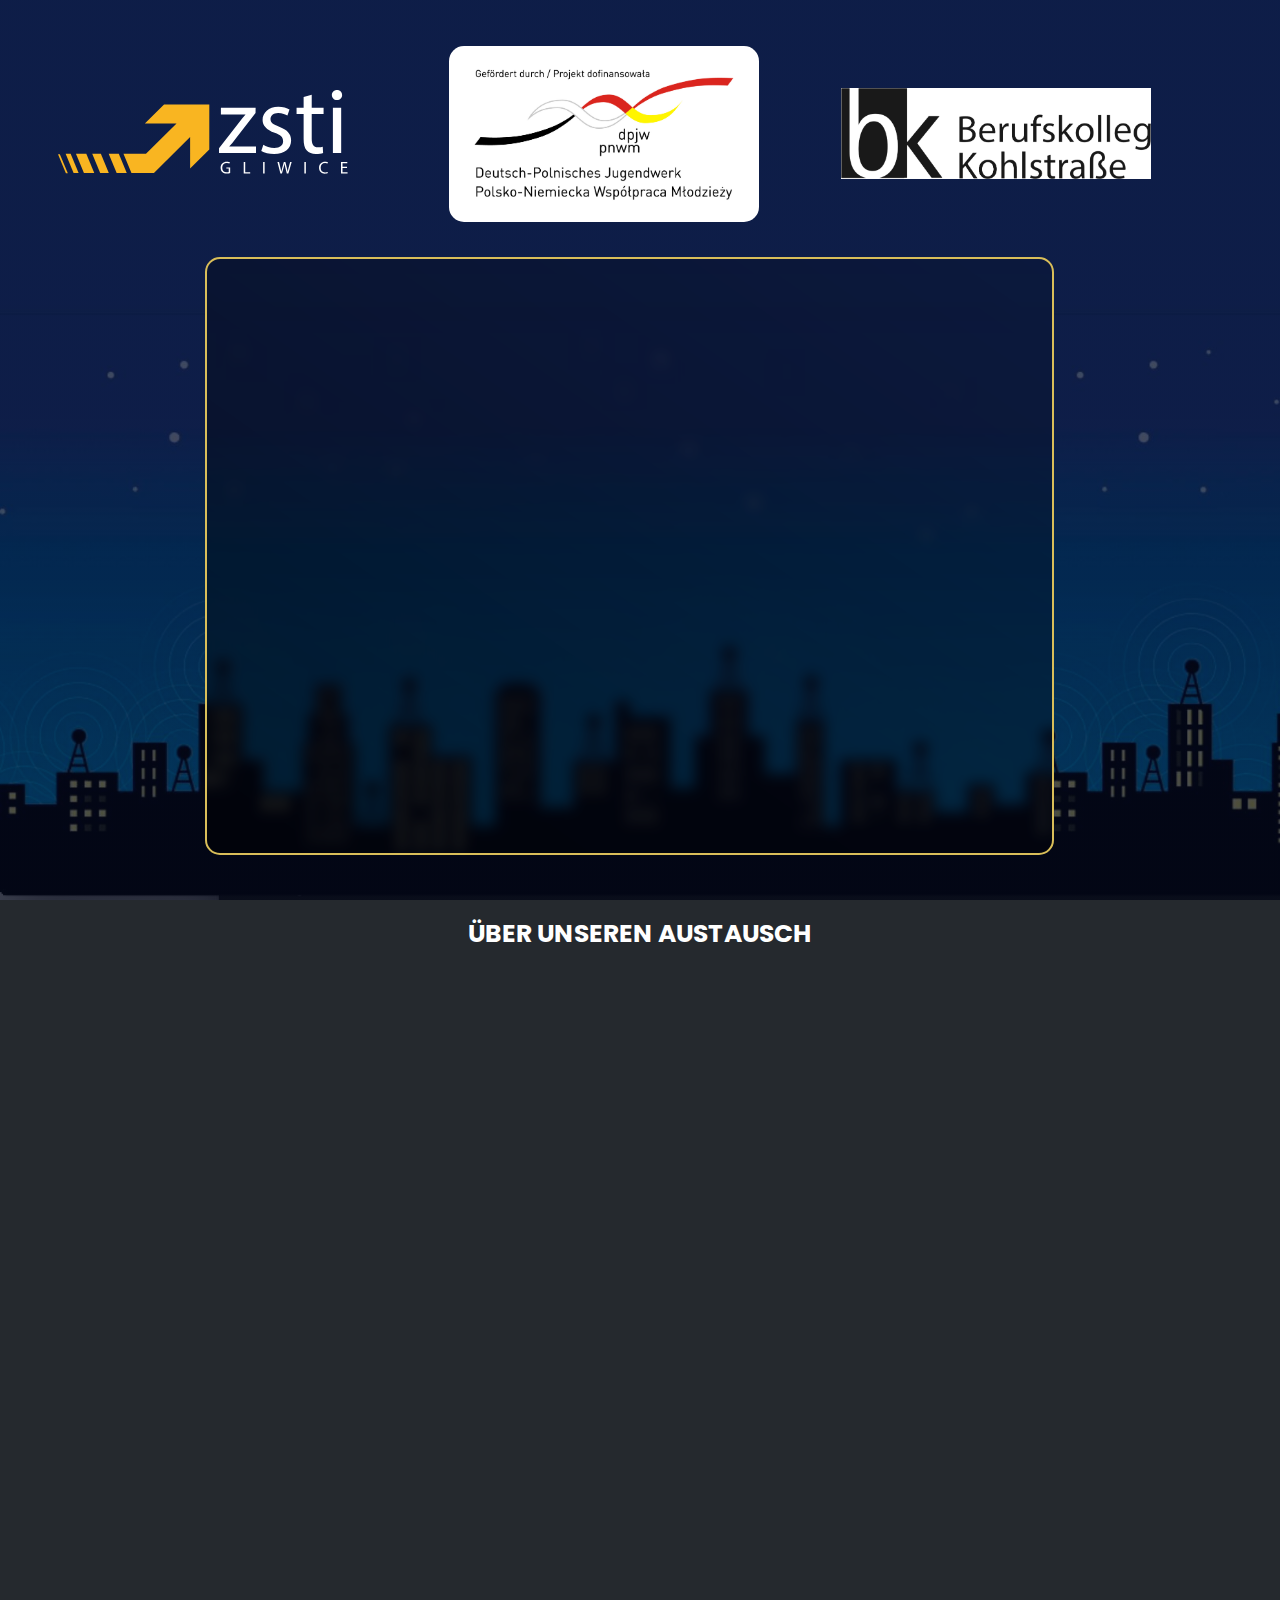
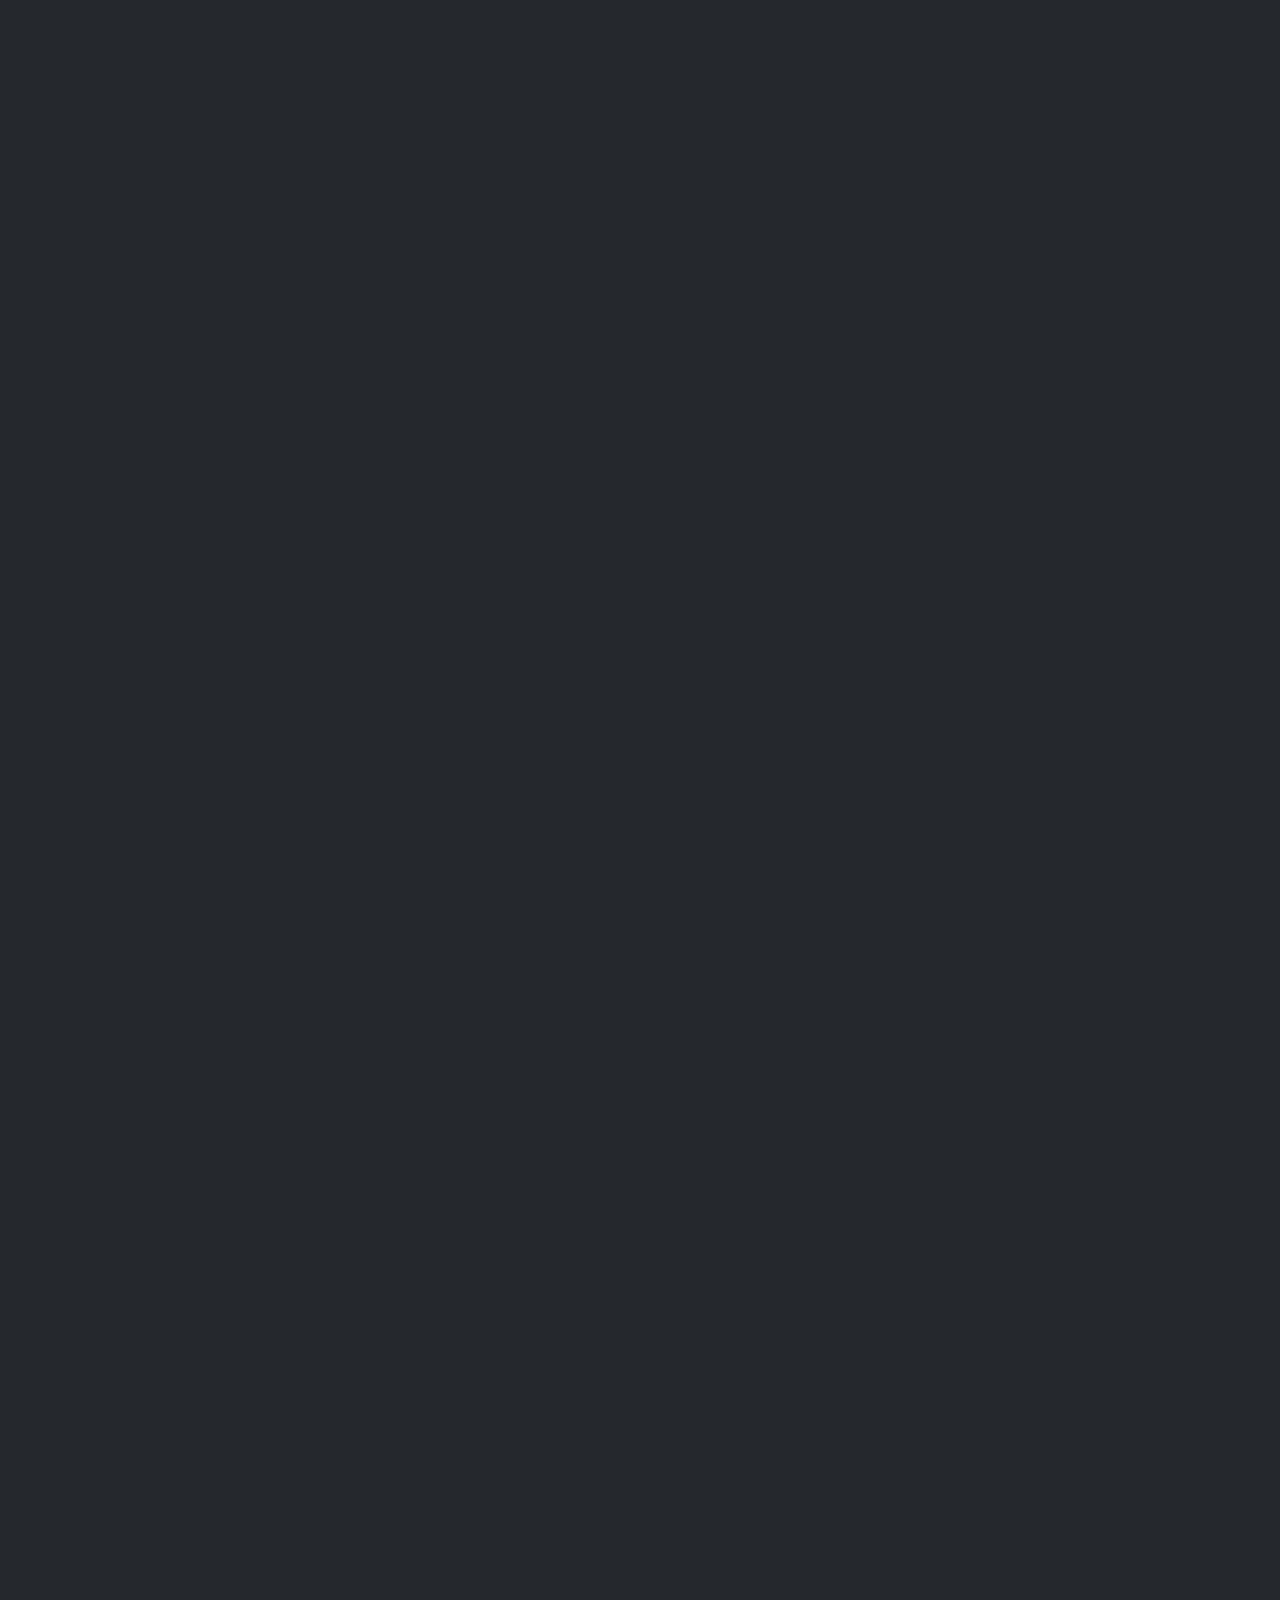
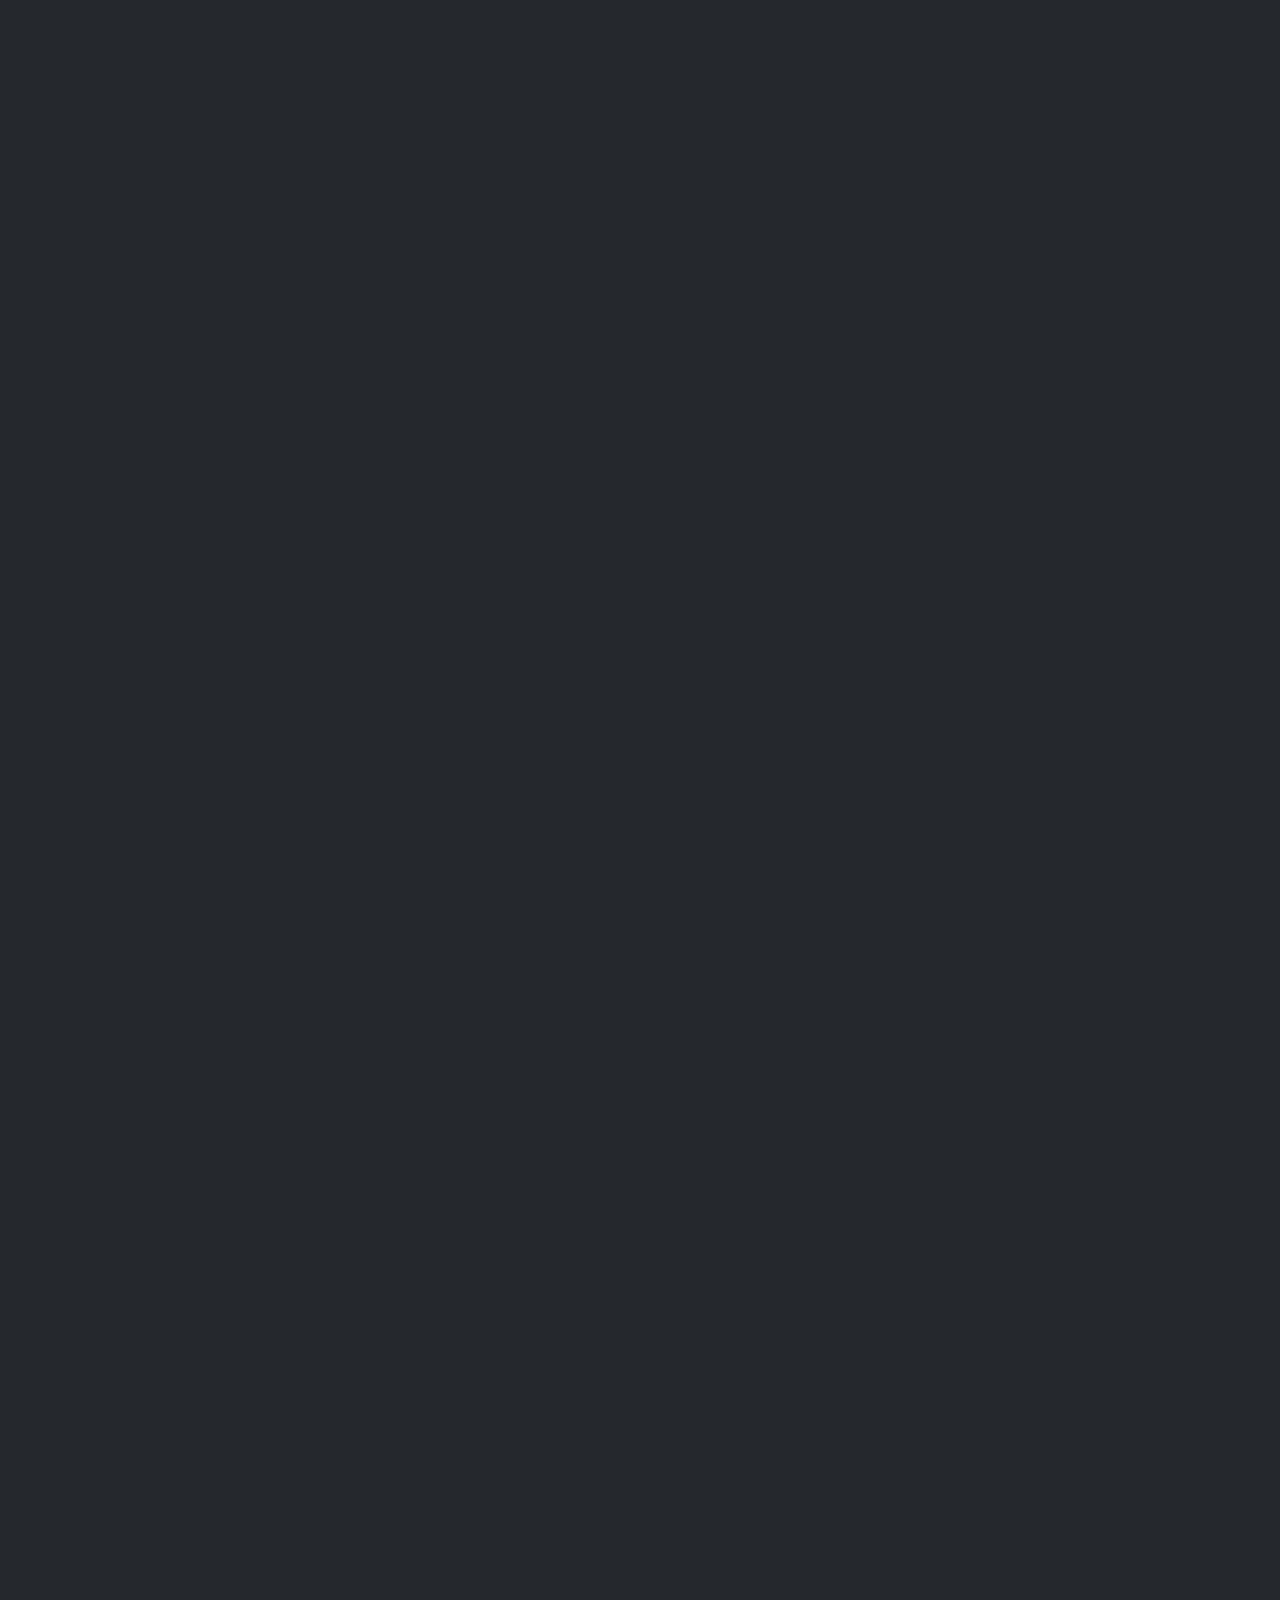
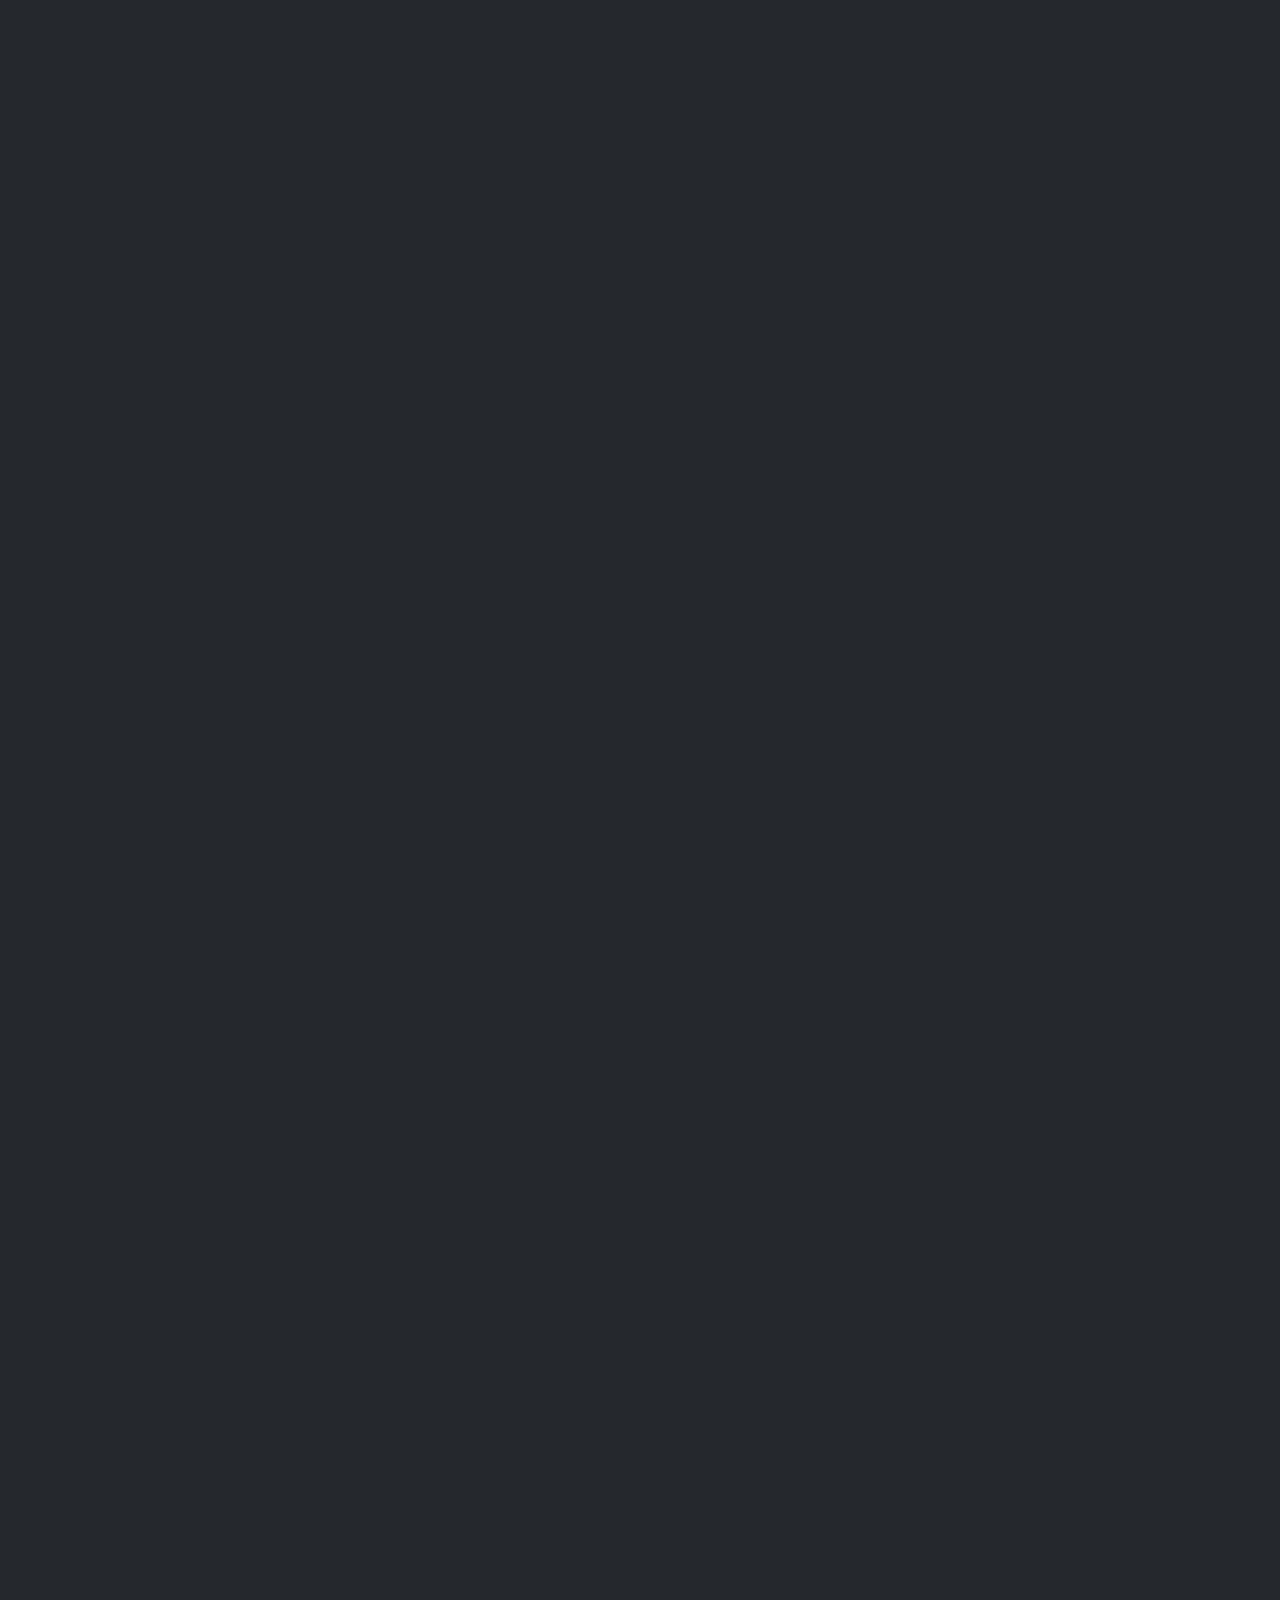
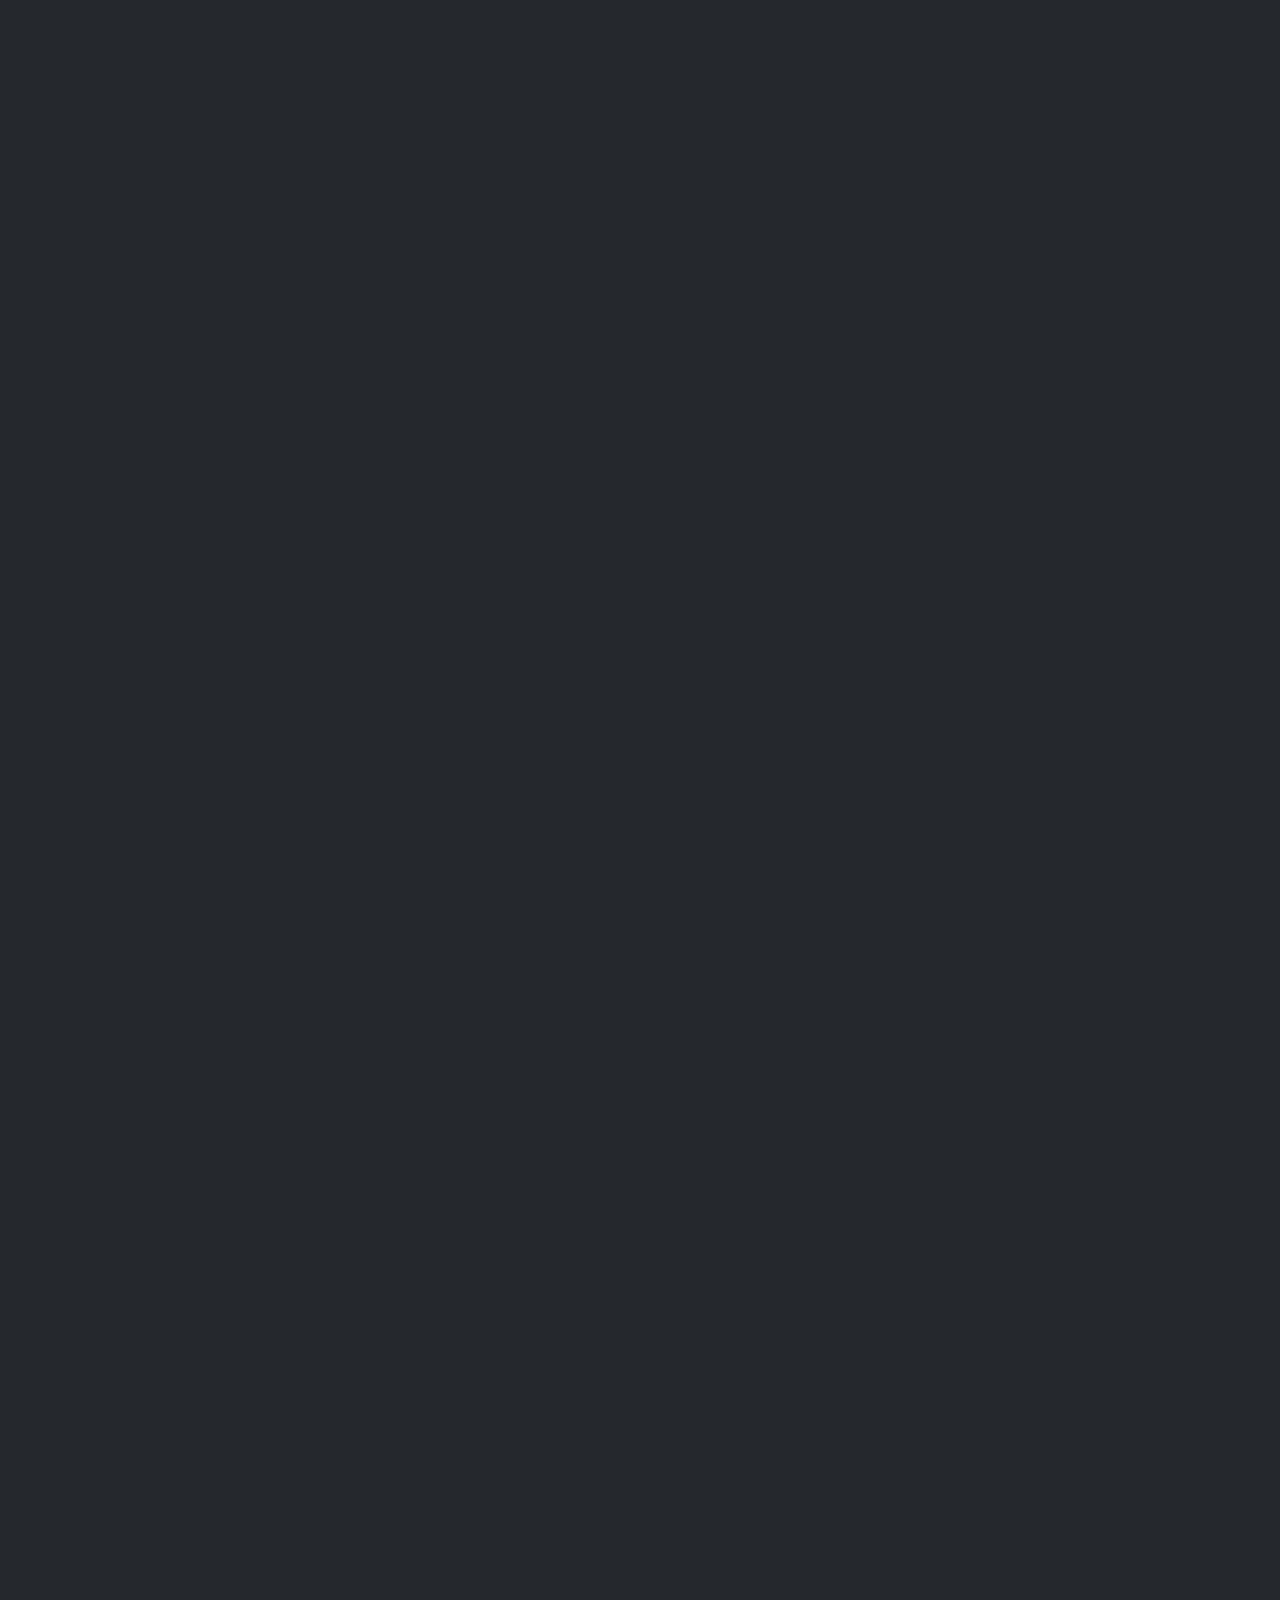
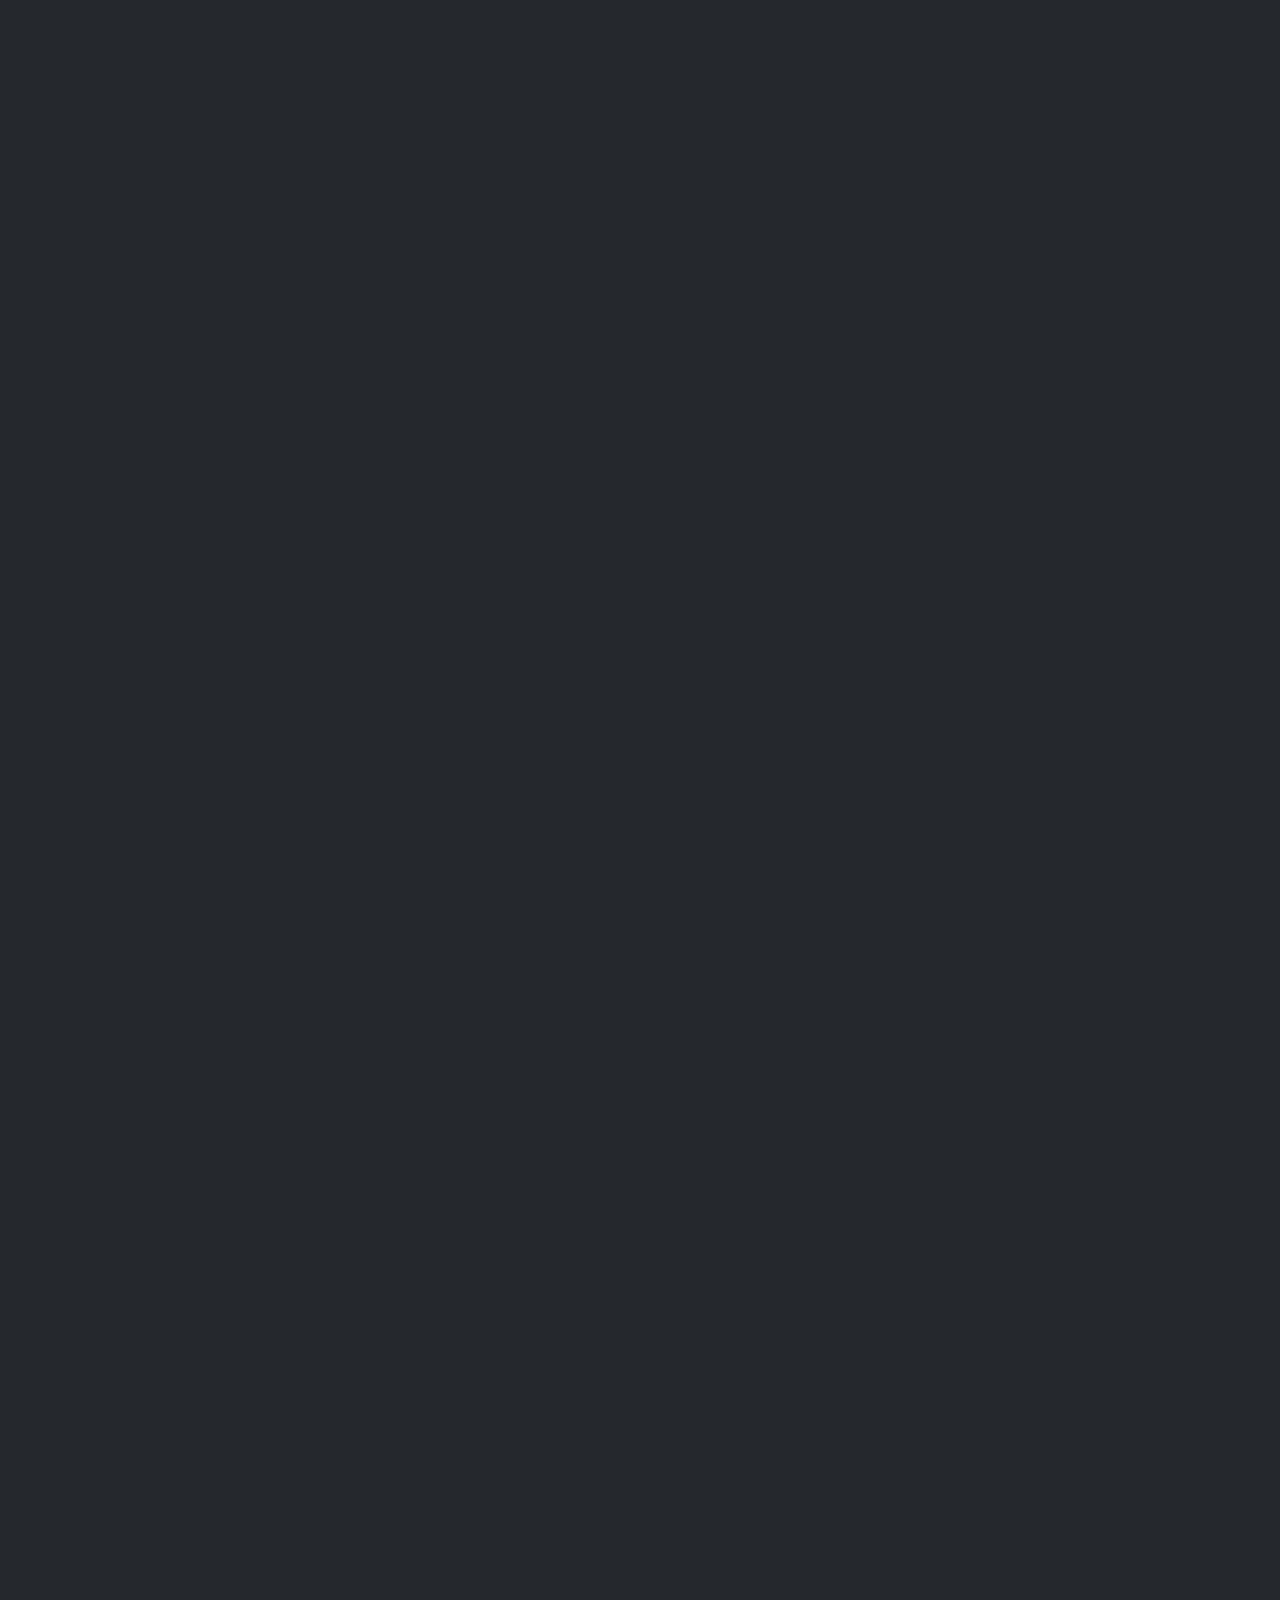
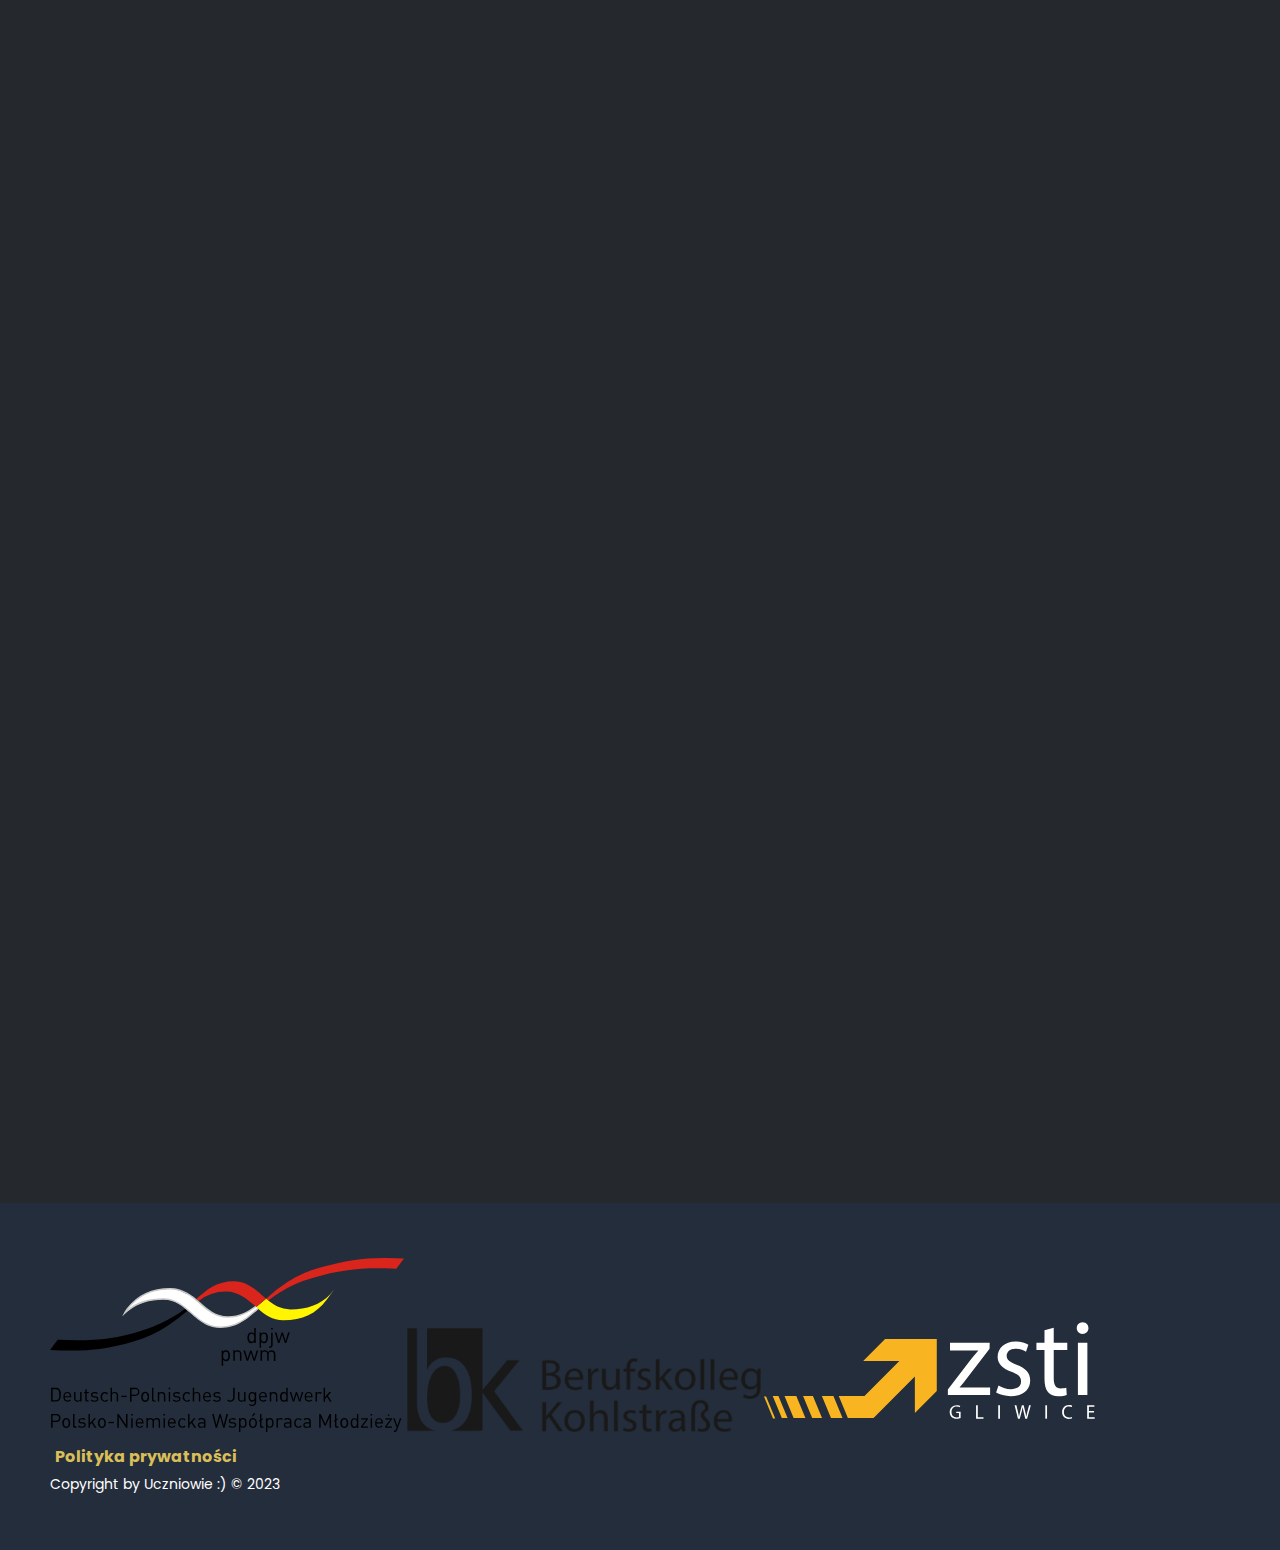
==== commit d1a5cebe: "main" ====
--- a/de.html
+++ b/de.html
@@ -48,21 +48,17 @@
         <div class="main-text ">
 
             <div class="text-center reveal">
-                <p>Vom 20. bis 27. Mai 2023 wohnten unsere deutschen Kollegen im Rahmen eines Schüleraustauschprogramms
-                    in unserem Schulwohnheim.
-                    im Rahmen eines Schüleraustausches. Sie kamen aus Wuppertal zu uns, um unsere Städte kennen zu
-                    lernen
-                    i
-                    Geschichte. Die ganze Veranstaltung wird im Rahmen des Projekts "Erinnerung bewahren" organisiert.
-                    Studenten des zweiten Jahrgangs des ZSTI in Gliwice, haben wir uns verpflichtet, sie zu begleiten
-                    und ihnen bei der Besichtigung zu helfen.
-                    bei der Besichtigung. Dieses internationale Projekt wird es uns ermöglichen, unser Deutsch zu
-                    verbessern, neue Bekanntschaften zu schließen und die Sichtweise anderer Menschen kennen zu lernen.
-                    neue Freundschaften zu schließen und die Sichtweise anderer Menschen auf unser Land kennen zu
-                    lernen. Eine solche internationale Zusammenarbeit
-                    wird uns
-                    uns als Teilnehmer
-                    Toleranz und Respekt für die Geschichte unserer Länder.
+                <p>Im Mai 2023 fand ein Jugendaustausch zwischen unserer Schule und einem Berufskolleg in
+                    Wuppertal statt. In Polen kamen 22 Schülerinnen mit ihren Betreuern an.
+                    Sie kamen zu uns im Rahmen eines Projekts „Wege zur Erinnerung“, das durch das Deutsch
+                    - Polnisches Jugendwerk unterstützt wurde. Das Ziel des Projekts ist jungen Menschen die
+                    Möglichkeit zu geben, gemeinsam die Geschichte zu entdecken und zu erforschen aus der
+                    Vergangenheit zu lernen und Verantwortung für die Gestaltung der Zukunft zu
+                    übernehmen, die Toleranz und den Respekt für die Geschichte der Partnerländer zu lernen.
+                    Die Schüler der Klasse 2I, haben sich verpflichtet, den Kolleginnen aus Deutschland gewisse
+                    Städte in Polen zu zeigen und sie mit der Kultur, Geschichte und Sitten der Polen vertraut zu
+                    machen. Über die sprachlichen Vorteile hinaus, haben die Schüler neue Bekanntschaften und
+                    sogar Freundschaften geschlossen. Es war eine tolle Zeit!
 
 
                 </p>
@@ -165,9 +161,9 @@
 
     <section class="cosik reveal" id="PROJECT">
         <div class="places">
-            <h1>Gemeinsamer Ausflug</h1>
-            <p>Wir besuchten zusammen fünf Städte, von denen wir einen Tag mit der Arbeit an der Website....
-                verbrachten.</p>
+            <h1>Gemeinsame Stadtbesichtigung</h1>
+            <p>Während unserer gemeinsamen Zeit hatten wir Gelegenheit fünf verschiedene Städte zu
+                besichtigen. An einem Tag haben wir uns Mühe gegeben unsere Webseite zu verschaffen.</p>
         </div>
 
         <div class="wrapper">
@@ -175,7 +171,7 @@
                 <img src="images/escape1.jpg">
                 <div class="info">
                     <h1>Gleiwitz</h1>
-                    <p>Der erste Tag stand ganz im Zeichen des Themas...</p>
+                    <p>Der erste Tag diente dem gegenseitigen Kennenlernen. Wir trafen uns alle zusammen...</p>
                     <a href="#gliwice" class="btn">Mehr lesen</a>
                 </div>
             </div>
@@ -183,7 +179,8 @@
                 <img src="images/dzien2-wroclaw/IMG_20230521_161738653.jpg">
                 <div class="info">
                     <h1>Breslau</h1>
-                    <p>Die Centennial Hall ist eine historische Sport- und Unterhaltungshalle.... </p>
+                    <p>Wir trafen uns frühmorgens und fuhren mit dem Bus nach Breslau. Im Bus haben wir
+                        Musik gehört.... </p>
                     <a href="#wroclaw" class="btn">Mehr lesen</a>
                 </div>
             </div>
@@ -211,10 +208,7 @@
                             eingetroffen waren....... </p>
                         <a href="#strona" class="btn">Mehr lesen</a>
                         
-                        <h1>Gliwice - Radiostacja</h1>
-                        <p>Am Donnerstag trafen wir uns wie üblich um 8:20 Uhr vor der Unterkunft. Sobald alle
-                            eingetroffen waren....... </p>
-                        <a href="#strona" class="btn">Mehr lesen</a>
+                        
                        
                 </div>
             </div>
@@ -234,7 +228,7 @@
             <div class="card">
                 <img src="images/funny/346153410_134470716301277_2882348464612031053_n.jpg">
                 <div class="info">
-                    <h1>Praca nad projektem</h1>
+                    <h1>Projektarbeit</h1>
                     <p>Am Ende des Ausflugs machten wir ein gemeinsames Foto. Nach der Rückkehr zur
                         Schule begannen wir mit dem Film und der Website....</p>
                     <a href="#strona" class="btn">Mehr lesen</a>
@@ -251,59 +245,38 @@
     </section>
 
     <section class="opis reveal" id="gliwice">
-        <h1><b>Wilkommen<br>Willa Caro, Feldspiel</b> - Tag 1</h1>
+        <h1>1. Tag - Willa Caro und Stadtspiel</h1>
         <div class="tekst">
             <img src="images/wymiana1.jpg" width="500px" height="300px">
 
-            <p>Der erste Tag stand im Zeichen des Kennenlernens der Mädchen, die uns besuchten. Wir trafen
-                alle zusammen vor dem Schlafsaalgebäude unserer Schule,
-                keine von uns wusste, was sie erwarten würde. Der Plan für den heutigen Tag war der Besuch der Villa
-                Caro
-                Villa Caro zu besuchen und an einem von unseren Lehrern vorbereiteten Geländespiel teilzunehmen.
-                Die Lehrer hatten es vorbereitet. Als alle angekommen waren, beschlossen unsere gemeinsamen Betreuer,
-                dass wir das erste ikonische Foto machen würden.
-                erstes ikonisches Foto machen. Später sollten wir uns in Gruppen aufteilen
-                in Gruppen aufteilen, wobei jedes Team aus drei Jungen und drei Mädchen besteht. Sobald wir alle
-                eingeteilt waren,
-                begann die Zeit des gegenseitigen Kennenlernens. Wir machten uns leise auf den Weg zu
-                unserem Ziel, dem Museum. Viele von uns hatten diesen Ort noch nie zuvor besucht, wir waren
-                waren wir von der Art des Ortes überrascht. Wir sahen uns die besonderen Gemälde und andere
-                Erinnerungsstücke an, die dort ausgestellt waren. Dann war es so weit
-                Es war Zeit für ein Spiel im Freien, und wir gingen in Gruppen entlang einer Route
-                die von unseren Damen entworfen wurde. Wir beendeten unser Spiel auf dem Marktplatz beim Neptunbrunnen
-                und gingen dann zur Schule, um unsere Freunde zu verabschieden.
-                Wir gingen zur Schule, um unsere neuen Freunde zu verabschieden,
-                in Erwartung der Besichtigungen am nächsten Tag.
+            <p>Der erste Tag diente dem gegenseitigen Kennenlernen. Wir trafen uns alle zusammen vor
+                dem Schulgebäude und teilten uns in kleinere Gruppen. Der Plan für den heutigen Tag war
+                der Besuch der Villa Caro und die Teilnahme an einem Stadtspiel, um Gliwice besser
+                kennenzulernen. Sowohl das Museum als auch das Stadtspiel haben uns sehr gefallen. Es hat
+                uns große Freude gemacht!
 
             </p>
             <img src="images/dzien1-gliwice/IMG_20230525_102200072.jpg" width="500px" height="300px">
 
         </div>
         <div class="tekst1 reveal">
-            <img src="images/dzien1-gliwice/IMG_20230523_164518155~2.jpg" width="500px" height="300px">
-            <img src="images//imprezaa/_DSC2814.jpg" width="500px" height="300px">
+            <img src="images/dzien1.jpg" width="500px" height="300px">
+            <img src="images/dzien11.jpg" width="500px" height="300px">
 
         </div>
     </section>
 
     <section class="opis reveal" id="wroclaw">
-        <h1><b>Breslau</b> - Tag 2</h1>
+        <h1>2. Tag - Breslau</h1>
         <div class="tekst ">
             <img src="/images/dzien2-wroclaw/348356153_936875570920918_7820169987513787389_n.jpg" width="500px"
                 height="300px">
-            <p>Der Tag begann wie jeder andere mit unserem Treffen mit der deutschen Gruppe. Unsere Abfahrt war
-                für 7.45 Uhr geplant und so fuhren wir los. Im Bus machten wir sie mit unserem Musikgeschmack bekannt,
-                und sie
-                mit dem ihren. Auf diese Weise vergingen die Stunden, bis wir endlich an unserem Ziel ankamen. Unser
-                Abenteuer
-                begann mit einer Besichtigung des Wrocław Sky Tower und der Galerie. Einige von uns, bevor sie auf den
-                einen der höchsten Punkte Polens zu erklimmen, beschlossen einige von uns, etwas zu essen. Gestärkt
-                durch eine nahrhafte Mahlzeit, machten wir uns auf den Weg zur
-                ganz oben auf dem Turm. Die Aussicht war überirdisch. Praktisch die ganze Stadt war zum Greifen nah.
-                Leider dauerte das
-                Leider dauerte das Erlebnis nicht lange und wir mussten wieder hinuntersteigen. Nach einer kurzen Rast
-                und einem Austausch von Eindrücken,
-                machten wir uns auf, die Stadt zu erkunden.</p>
+            <p>Wir trafen uns frühmorgens und fuhren mit dem Bus nach Breslau. Im Bus haben wir
+                Musik gehört, gesungen uns gut amüsiert. Unser Abenteuer fing mit einer Fahrt zum
+                höchsten Aussichtspunkt in Breslau (Sky Tower) an. Die Aussichtsplattform des Turms
+                befindet sich 200 Meter über dem Boden, im 49 Stock. Von hier aus, konnten wir das ganze
+                Stadtpanorama von Breslau bewundern. Es war atemberaubend!
+                </p>
             <img src="/images/dzien2-wroclaw/348361007_1660743267724381_7711664896054163243_n.jpg" width="500px"
                 height="300px">
             <br><br>
@@ -313,19 +286,12 @@
             <br>
             <img src="images/dzien2-wroclaw/348368276_1339785973417484_1086327445601693273_n.jpg" width="500px"
                 height="300px"><br>
-            <p>Wir wurden in Gruppen eingeteilt, eine polnische und eine deutsche, die jeweils einen Führer erhielten.
-                Die Führung
-                war sehr spannend und der Führer zeigte uns viele interessante historische Fakten über die
-                Stadt. Das Ende unserer Kennenlerntour war der Marktplatz, wo wir uns frei bewegen konnten und
-                Sightseeing. Nach einer langen Zeit versammelten wir uns alle und machten uns auf den Weg zur letzten
-                Station unseres
-                unseres Besuchs, der Hundertjahrfeierhalle. Auf dem Weg dorthin trafen wir eine Busladung
-                Basketballspieler von Legia Warschau, die sich sehr über die
-                die sich über unsere Anfeuerungsrufe freuten. Vor Ort hatten wir, genau wie auf dem Markt, freie Hand
-                und die
-                und hatten die Möglichkeit, auf dem Platz herumzulaufen und ihn zu beobachten. Dies dauerte jedoch nicht
-                allzu lange, als die Lehrer
-                uns mitteilten, dass es Zeit sei, nach Hause zu gehen.</p>
+            <p>Nach einer kurzen Rast und einem Eindrucksaustausch, machten wir uns auf, die schöne
+                Stadt zu erkunden. Die Führung war sehr spannend. Danach konnten wir die Stadt auf
+                eigene Faust besichtigen. Am Ende unseres Ausfluges haben wir noch die Jahrhunderthalle
+                bewundert, die in UNESCO-Liste eingetragen wurde. Auf dem Weg dorthin trafen wir
+                zufälligerweise eine bekannte polnische Basketballmannschaft von Legia Warszawa. Das
+                war ein tolles Erlebnis!</p>
 
             </p>
             <img src="images/dzien2-wroclaw/348356952_258392423354245_6117612222467695413_n.jpg" width="500px"
@@ -335,32 +301,19 @@
     </section>
 
     <section class="opis reveal" id="auschwitz">
-        <h1><b>Auschwitz I</b> - Tag 3</h1>
+        <h1>3. Tag – Auschwitz</h1>
         <div class="tekst">
             <img src="images/arbeit.jpg" width="500px" height="300px">
-            <p>Dies ist der 3. Tag unseres Abenteuers mit den deutschen Frauen. Heute sind wir mit ihnen zu einem Ort
-                gefahren, der für seine
-                Verbrechen
-                die von den Nazis an den Juden begangen wurden. Wir wurden in 2 Gruppen aufgeteilt: eine deutsche Gruppe
-                und eine polnische Gruppe.
-                Wir haben 4 Stunden gebraucht, um das ganze Lager zu besichtigen. Wir waren alle erschüttert, als wir
-                all diese
-                Vernichtungsstätten sahen und
-                was für unannehmbare Dinge man einem Menschen antun kann. Unsere Laune wurde durch ein leckeres
-                Mittagessen verbessert. Gesättigt
-                und bereit zum Handeln
-                gingen wir zu dem letzten Programmpunkt, der uns erwartete, einem Workshop mit dem Titel "Eleventh. Sei
-                nicht
-                Sei nicht gleichgültig".
-                Die Dame erklärte uns, dass Auschwitz nicht plötzlich geschah, sondern eine Reihe von Ereignissen war,
-                die dazu führten.
-                dazu führten
-                und niemand reagierte darauf. Sie zeigte uns auch, wie schnell aus einem Stereotyp ein Vorurteil wird,
-                und
-                dann in
-                Diskriminierung wird und wie Menschen aufgrund einer einzigen Sache diskriminieren. Der Workshop dauerte
-                nicht
-                lange und wir mussten schon wieder nach Hause gehen.
+            <p>Heute fuhren wir nach Auschwitz, wo sich das große Konzentrationslager
+                befindet. Wir wurden wieder in 2 Gruppen aufgeteilt und haben mit einem
+                Führer das Lager besichtigt. Wir wurden ins Lagerleben eingeführt und mit den Schrecktaten des
+                Nationalismus bekanntgemacht. Wir waren alle erschüttert, als wir sahen was der Mensch dem
+                Menschen antun konnte. Grausam!
+                Nach einer kurzen Pause, machten wir uns an den Weg und zwar nahmen wir an einem Workshop
+                zum Thema "Das XI. Gebot. Bleib nicht gleichgültig" teil. Das Workshop war den Vorurteilen,
+                Stereotypen und der Diskrimination gewidmet. Uns wurde es klar gestellt, dass man angesichts des
+                Bösen und der Ungerechtigkeit nicht gleichgültig sein darf.
+                Das war sehr berührend.
             </p><img src="images/ascch.jpg" width="500px" height="300px"><br>
         </div>
         <div class="tekst1 reveal">
@@ -378,17 +331,18 @@
 
     </section>
     <section class="opis reveal" id="katowice">
-        <h1>Auschwitz II - Tag 4</h1>
+        <h1>4. Tag – Auschwitz-Birkenau</h1>
 
 
         <div class="tekst ">
             <img src="images/birkenau.jpg" alt="" width="500px" height="300px"><br>
-            <p>Am nächsten Tag ein weiteres Abenteuer. Heute stand der Besuch des zweiten Vernichtungslagers im Gebiet
-                von Birkenau auf dem Plan. Es war eine Erfahrung, die uns sowohl körperlich als auch geistig erschöpfte.
-                Die Bedingungen, unter denen die Häftlinge in diesem Lager lebten, waren unmenschlich. All das Leid, das
-                sie empfanden, ist für den menschlichen Verstand unvorstellbar. Nach langer Zeit war das Ende unserer
-                Wanderung erreicht. Wir hatten vor, nach Kattowitz zu fahren, aber leider haben die Müdigkeit und die
-                Traurigkeit über das Lager unsere deutschen Kollegen überwältigt.
+            <p>Heute stand auf dem Plan der Besuch im zweiten Vernichtungslager in Auschwitz-Birkenau.
+                Es war eine Erfahrung, die uns sowohl körperlich als auch geistig erschöpfte. Wir gingen
+                stundenlang mit dem Führer durch das Lager und hörten zu, in welchen unmenschlichen
+                Bedingungen die Lagerhäftlinge gelebt haben und endlich ums Leben gekommen sind. All das Leid,
+                das die Häftlinge verschiedener Nationen empfanden haben, ist für unseren Verstand unvorstellbar.
+                Diese schwierige Geschichte hat uns leider überwältigt. Wir kamen traurig und erschöpft nach
+                Gliwice zurück.
             </p>
         </div>
         <div class="tekst1 reveal">
@@ -405,21 +359,22 @@
 
 
     <section class="opis reveal" id="krakow">
-        <h1><b>Krakau</b> - Tag 5</h1>
+        <h1>5. Tag - Krakau</h1>
         <div class="tekst">
             <img src="/images/dzien5-krakow/348383001_811152380005575_4952831565249800024_n.jpg" width="500px"
                 height="300px">
 
-            <p>Der vorletzte Tag unseres Austauschs. Das Ziel war Krakau, genauer gesagt ein Besuch in Kazimierz, einem
-                von Juden bewohnten Stadtteil. Wir wurden von nach Ländern aufgeteilten Führern begleitet. Während
-                dieser Zeit lernten wir viele interessante Orte kennen, vor allem Synagogen. Nach der Besichtigungstour
-                war es dann Zeit, etwas zu essen. Die meisten von uns ließen sich von den bekannten Zapiekanki in Krakau
-                verführen. Sie waren köstlich. Unsere letzte Station war das Jüdische Museum "Galicia". Dort hielten wir
-                einen Workshop "Vom Stereotyp zur Diskriminierung" ab, der dem Workshop in Auschwitz sehr ähnlich war.
-                Nach dem Workshop hatten wir ein Treffen mit Lidia Maksymowicz, einer Frau, die Auschwitz überlebt hat.
+            <p>Das heutige Ziel war Krakau, genauer gesagt das jüdische Stadtviertel, Kazimierz genannt. Wir
+                haben die schöne Stadtteil von Krakau mit Führung besichtigt. Wir haben alte jüdische Häuser,
+                Synagogen, Geschäfte, die jüdischen Begräbnisstätte gesehen und Einiges zur Geschichte der
+                jüdischen Familien erfahren.
+                Nach der interessanten Besichtigungstour war es Zeit, etwas zu essen. Die meisten von uns ließen
+                sich von dem bekannten Gericht sog. zapiekanka krakowska verführt. Es war köstlich!
+                Unsere letzte Station war das jüdische Museum "Galicja". Dort nahmen wir an einem Workshop
+                zum Thema „Vom Stereotyp zur Diskriminierung" teil. Nach dem Workshop trafen wir uns mit
+                Frau Lidia Maksymowicz. Das war eine Damme, die das Vernichtungslager in Auschwitz überlebte.
                 Sie erzählte uns die Geschichte ihres Lebens. Es war eine tragische und zugleich sehr spannende
-                Geschichte, die die meisten von uns zu Tränen rührte. Dann war es, wie jeden Tag, an der Zeit, in unsere
-                geliebte Stadt zurückzukehren.
+                Geschichte, die die meisten von uns zu Tränen rührte.
             </p><img src="/images/dzien5-krakow/348378205_959218212059788_9085315140831927281_n.jpg" width="500px"
                 height="300px">
         </div>
@@ -434,19 +389,23 @@
     </section>
 
     <section class="opis reveal" id="strona">
-        <h1><b>Arbeit am Projekt, Abschiedsfest im schlesischen Park</b> - Tag 6</h1>
+        <h1>6. Tag – Projektarbeit und Abschiedsfest</h1>
         <div class="tekst ">
             <img src="images/chorzow.jpg" width="500px" height="300px">
-            <p>Am Donnerstag trafen wir uns wie üblich um 8:20 Uhr vor der Unterkunft. Nachdem alle eingetroffen waren,
-                machten wir uns auf den Weg zum
-                Radiosender Gliwice. Wir kamen gegen 9 Uhr an. Aufgeteilt in 2 Gruppen (polnisch und deutsch) sahen wir
-                einen Film
-                über die deutsche Propaganda im Jahr 1939 an, der mit der Geschichte des Senders zusammenhing, und wir
-                hatten ein Gespräch mit einem
-                Führer, der uns das ganze Schicksal der Einrichtung erläuterte. Wir wohnten in Zimmern mit authentischer
-                Möbeln aus dem frühen 20. Jahrhundert. Am Ende der Führung machten wir ein gemeinsames Foto. Nach der
-                Rückkehr in die
-                Schule begannen wir mit der Arbeit an einem Film und einer Website.</p>
+            <p>Wir trafen uns wieder frühmorgens und machten uns auf den Weg zum Gleiwitzer
+                Rundfunksender. Vor Ort sahen wir uns einen mit der Sendergeschichte und Propaganda
+                zusammenhängenden Film an. Dabei erfuhren wir worauf der Überfall auf den Gleiwitzer
+                Rundfunksenderberuhte.
+                
+                Heutzutage ist der Funkturm mit knapp 111 m. das höchste Holzbauwerk in Europa. Er
+                wurde aus sibirischen Lärchenholzbalken gebaut, die mit Messingschrauben
+                zusammengefügt wurden. Die ursprüngliche Funkausrüstung, darunter ein 8-kW-Sender, ist
+                im Sendegebäude erhalten geblieben. Das Gebiet um den Turm herum ist ein
+                Erholungsgebiet und zugleich ein Veranstaltungsort für Outdoor-Events. Am Turm befindet
+                sich der Sinnensgarten, in dem die Besucher das Phänomen der Schallwellen kennenlernen
+                können.
+                Nach der Rückkehr in die Schule machten wir uns wieder an die Arbeit. So entstand unsere
+                in drei Sprachen verfasste Website.</p>
         </div>
         <div class="tekst1 reveal">
             <img src="/images/imprezaa/_DSC2795.jpg" width="500px" height="300px">
@@ -461,7 +420,7 @@
 
     <section class="gallery reveal" id="gallery">
         <div class="galler-text">
-            <h1>SEHEN WIR UNS AN, WIE UNSERE SCHÜLER IHRE GEMEINSAME ZEIT VERBRACHT HABEN</h1>
+            <h1>Unsere gemeinsamen Augenblicke</h1>
 
             <br>
         </div>
@@ -545,7 +504,7 @@
     </script>
     <script>
         var typed = new Typed('.text-box', {
-            strings: ["<p>Schüleraustausch 2023 Wuppertal - Gleiwitz</p><span >Sehen wir uns an, wie die Schülerinnen und Schüler ihre gemeinsame Zeit verbracht haben<span/ ><br><a href='#glowna' class='button'>LASSEN SIE LESEN"],
+            strings: ["<p>Schüleraustausch 2023 Wuppertal - Gleiwitz</p><span >Unsere gemeinsamen Augenblicke<span/ ><br><a href='#glowna' class='button'>Zum Lesen"],
             typeSpeed: 60,
         });
     </script>
